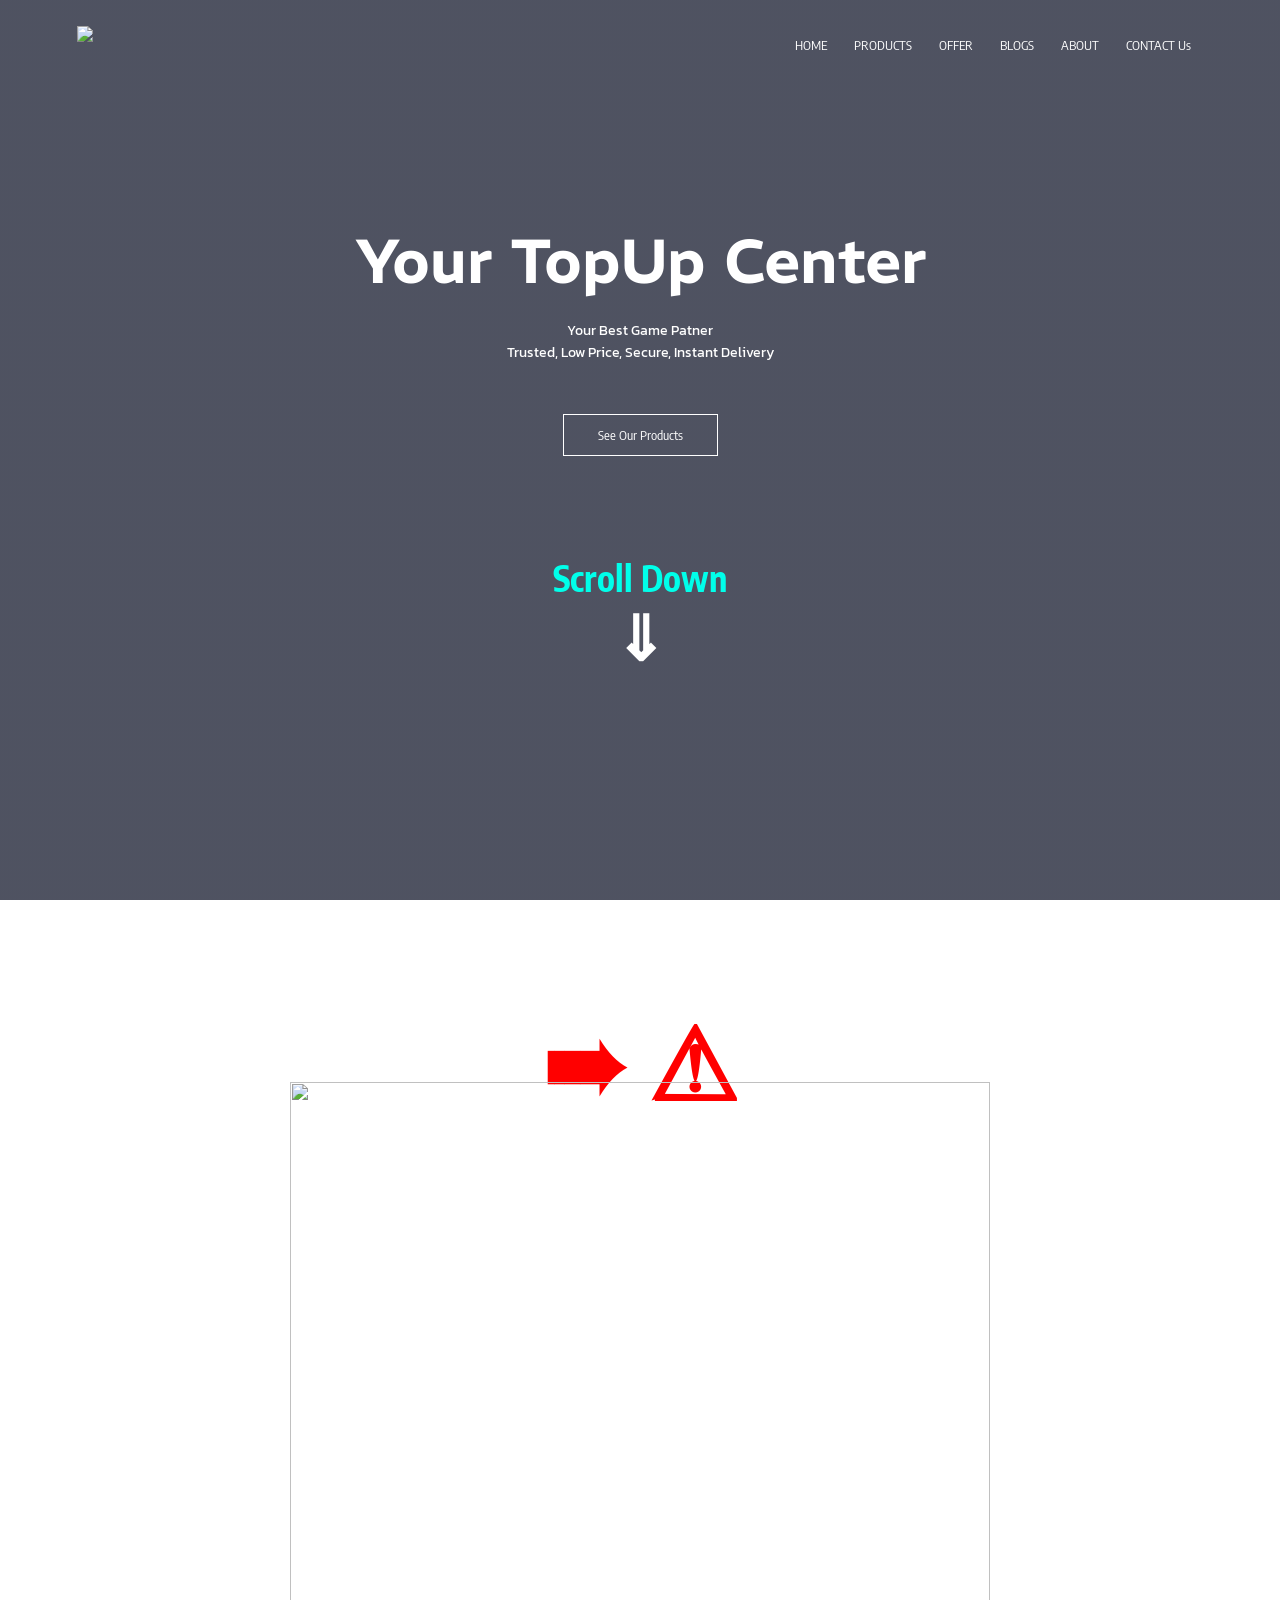
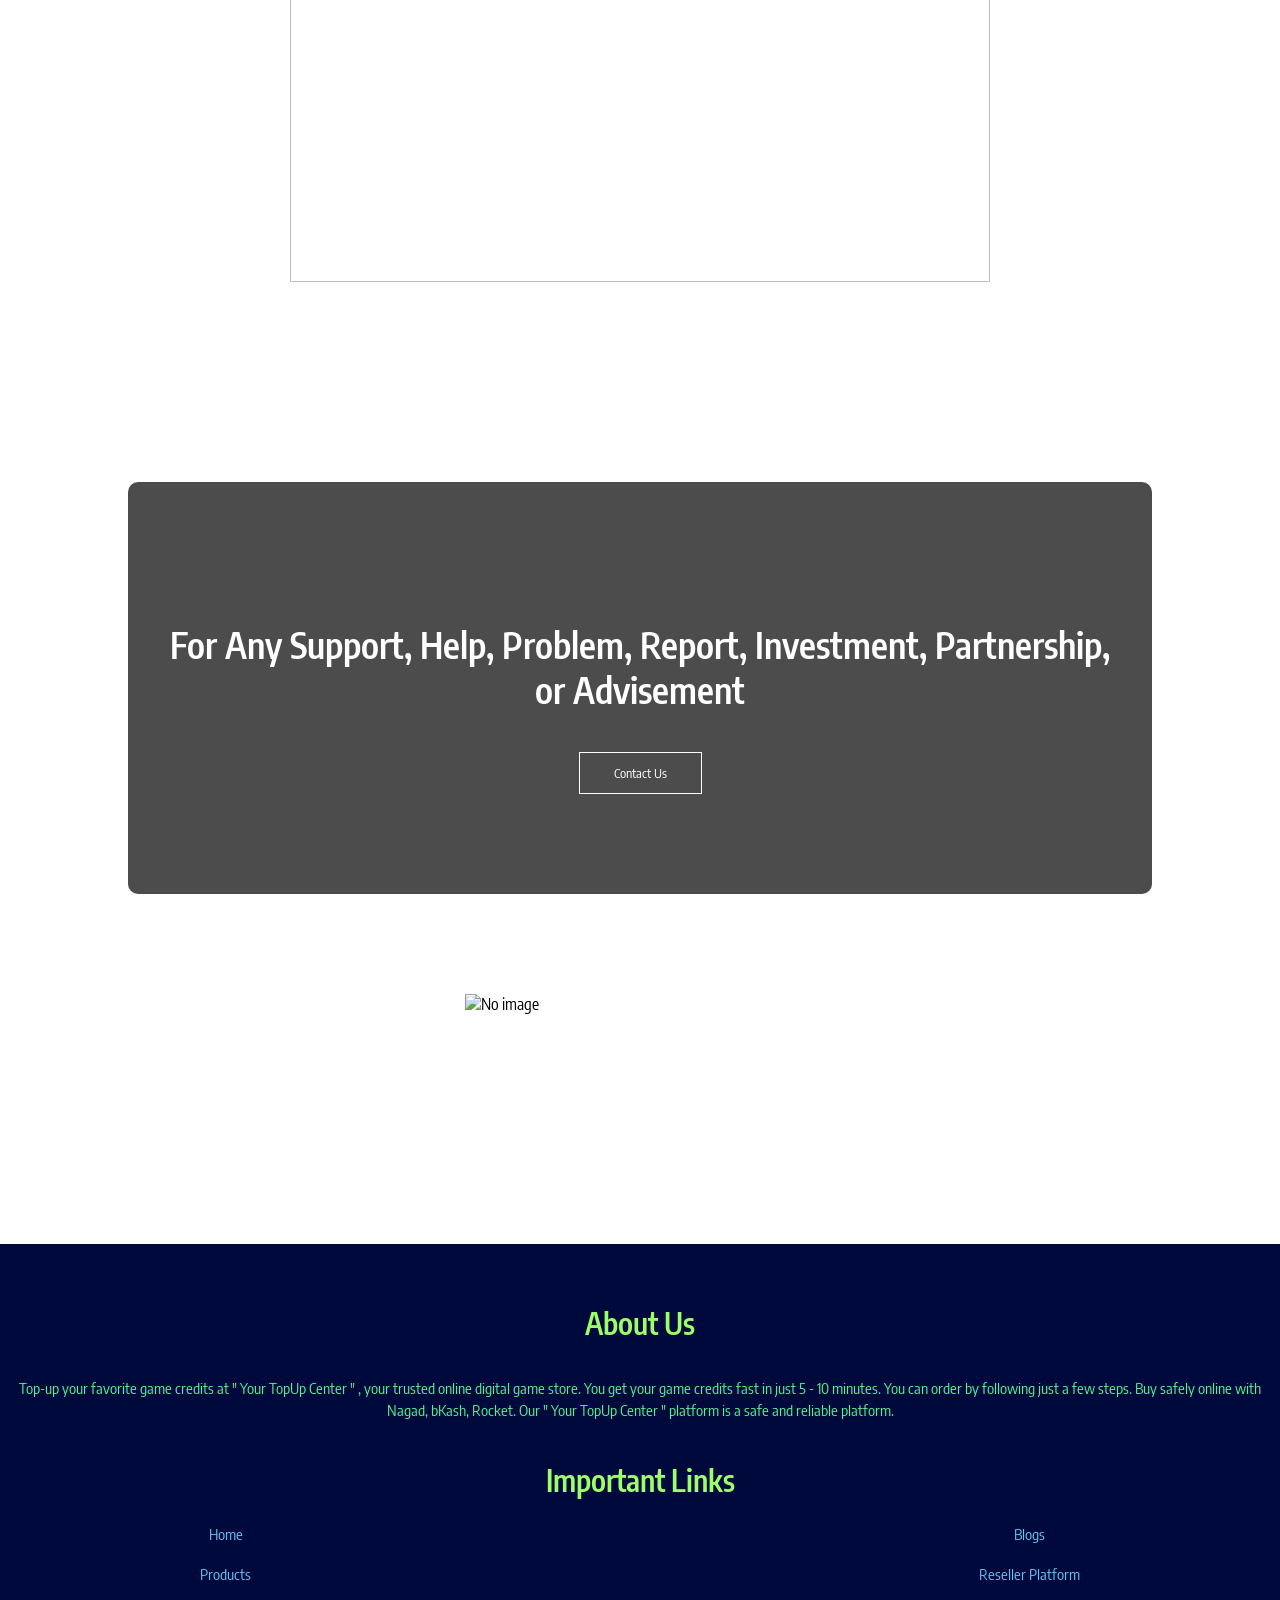
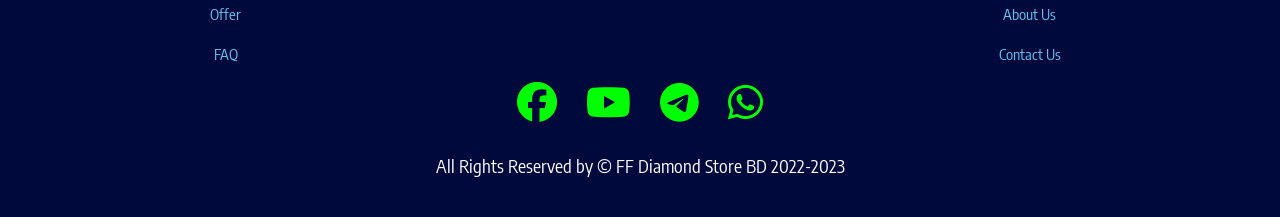
==== index.html @ 8323f235 "Error" ====
<!doctype html>
<html>
<head>
    <meta charset="UTF-8">
    
    <title>Dashboard - ERROR | Your TopUp Center </title>
    
    <meta name="viewport" content="width=device-width, initial-scale=1.0">
    
    <link rel="stylesheet" href="css/style.css">
    
    <link rel="preconnect" href="https://fonts.googleapis.com">
		<link rel="preconnect" href="https://fonts.gstatic.com" crossorigin>
		<link href="https://fonts.googleapis.com/css2?family=Encode+Sans+Condensed:wght@200;400;600;700&family=Kanit:wght@100;200;400;600;800&family=REM:wght@400;600&display=swap" rel="stylesheet">
		
		 <link rel="stylesheet" href="https://cdnjs.cloudflare.com/ajax/libs/font-awesome/6.4.2/css/all.min.css">
		 
		

    <style>
    /* Add all your styles here */

*{
  margin: 0;
  padding: 0;
  font-family: 'Encode Sans Condensed', sans-serif;
  box-sizing: border-box;
}

.header{
 min-height: 100vh;
 width: 100%;
 background-image: linear-gradient(rgba(4,9,30,0.7),rgba(4,9,30,0.7)),url(https://i.postimg.cc/NG35tdRH/BG-2.jpg);
 background-position: center;
 background-size: cover;
 position : relative;
}


nav{
  display: flex;
  padding: 2% 6%;
  justify-content: space-between;
  align-item: center;
}

nav img{
  width: 150px;
}

.nav-links{
  flex: 1;
  text-align: right;
}

.nav-links ul li{
  list-style: none;
  display: inline-block;
  padding: 8px 12px;
  position: relative;
}

.nav-links ul li a{
  color: #fff;
  text-decoration: none;
  font-size: 13px;
}

.nav-links ul li::after{
  content: "";
  width: 0%;
  height: 2px;
  background: #00ff03;
  display: block;
  margin: auto;
  transition: 0.5s;
}


.nav-links ul li:hover::after{
  width: 100%;
}

.text-box{
  width: 90%;
  color: #fff;
  position: absolute;
  top: 50%;
  left: 50%;
  transform: translate(-50%,-50%);
  text-align: center;
}

.text-box h1{
  font-size: 62px;
  font-family: 'REM', sans-serif;
}

.text-box p{
  margin: 10px 0 40px;
  font-size: 14px;
  color: #fff;
  font-family: 'Kanit', sans-serif;
}


.hero-btn{
  display: inline-block;
  text-decoration: none;
  color: #fff;
  border: 1px solid #fff;
  padding: 12px 34px;
  font-size: 13px;
  background: transparent;
  position: relative;
  cursor: pointer;
}

.hero-btn:hover{
  border: 1px solid #58f43d;
  background: #58f43d;
  color: black;
  transition: 1s;
}

.mein{
  color: red;
  text-align: center;
}



.mo-menu{
  flex: 1;
  text-align: right;
  display: none;
}

.mo-menu ul li{
  list-style: none;
  display: inline-block;
  padding: 8px 12px;
  position: relative;
}


.mo-menu ul li a{
  color: #fff;
  text-decoration: none;
  font-size: 9px;
}


.mo-menu ul li::after{
  content: "";
  width: 0%;
  height: 2px;
  background: #00ff03;
  display: block;
  margin: auto;
  transition: 0.5s;
}


.mo-menu ul li:hover::after{
  width: 100%;
}



@media(max-width: 700px){
  	.text-box h1{
  	  font-size: 20px;
  }
  
  .nav-links ul li{
    display: block;
  }
  
  .nav-links{
    display: none;
  }
  .mo-menu{
   display: block;
 }
}





.hotpro{
  width: 80%;
  margin: auto;
  text-align: center;
  padding-top: 100px;
}

h1{
    font-size: 36px;
    font-weight : 600;
}

p{
    color: #777;
    font-size: 14px;
    font-weight 300;
    line-height: 22px;
    padding: 10px;
}


.row{
    margin-top: 5%;
    display: flex;
    justify-content: space-between;
}

.hotpro-col{
    flex-basis: 31%;
    background: #fff3f3;
    border-radius: 10px;
    margin-bottom: 5%;
    padding: 20px 17px;
    box-sizing: border-box;
    transition: 0.5s;
}


.hotpro-col a{
    text-decoration: none;
    font-size: 15px;
    color: #080078;
}
h3{
    text-align: center;
    font-weight: 600;
    margin: 10px 0;
}

.hotpro-col:hover{
    box-shadow: 0 0 20px 0px rgba(0,0,0,0.2);
}

@media(max-width: 700px){
   .row{
       flex-direction: column;
   }
}

.trusted{
    padding-top: 50px;
    padding-left: 15px;
    padding-right: 15px;
}

.trusted h1{
    font-size: 35px;
    color: #045d5d;
}
.trusted p{
    color: #008080;
    font-size: 15px;
}

.tr{
    padding-top: 20px;
}
.xxx{
    display: block;
    margin-left: auto;
    margin-right: auto;
}
.tr h2{
    text-align: center;
    color: #2f539b;
    font-size: 30px;
}

.tr p{
    text-align: center;
    color: #2b547e;
    font-size: 17px;
}

.low{
    padding-top: 15px;
}

.low h2{
    text-align: center;
    color: #2f539b;
    font-size: 30px;
}

.low p{
    text-align: center;
    color: #2b547e;
    font-size: 17px;
}

.delivery{
    padding-top: 15px;
}

.delivery h2{
    text-align: center;
    color: #2f539b;
    font-size: 30px;
}

.delivery p{
    text-align: center;
    color: #2b547e;
    font-size: 17px;
}

.coustomer{
    padding-top: 15px;
}

.coustomer h2{
    text-align: center;
    color: #2f539b;
    font-size: 30px;
}

.coustomer p{
    text-align: center;
    color: #2b547e;
    font-size: 17px;
}

.pay{
    padding-top: 15px;
}

.pay h2{
    text-align: center;
    color: #2f539b;
    font-size: 30px;
}

.pay p{
    text-align: center;
    color: #2b547e;
    font-size: 17px;
}



.call{
    margin: 100px auto;
    width: 80%;
    background-image: linear-gradient(rgba(0,0,0,0.7),rgba(0,0,0,0.7)),url(https://i.postimg.cc/NjpsznZm/jezael-melgoza-2-Fi-Xtdn-Vhj-Q-unsplash-1.jpg);
    background-position: center;
    background-size: cover;
    border-radius: 10px;
    text-align: center;
    padding: 100px 0;
}

.call h1{
    color: #fff;
    margin: 40px;
    padding: 0;
}

@media(max-width: 700px){
   .call h1{
       font-size: 24px;
   }
}


.nagad{
    padding-bottom: 100px;
}


.footer{
    width: 100%;
    text-align: center;
    padding: 30px 0;
    background-color: #00093c;
}

.footer h4{
    margin-bottom: 25px;
    margin-top: 20px;
    font-weight: 600;
    padding-top: 10px;
    font-size: 30px;
    color: #9bff6a;
}

.footer p{
    font-size: 15px;
    color: #51f390;
}

.icons i{
    margin: 0 13px;
    color: #00ff03;
    cursor: pointer;
    padding: 18px 0;
    font-size: 40px;
}




.usl{
    justify-content: space-between;
    display: flex;
    padding-left: 200px;
    padding-right: 200px;
}

.uslx a{
    text-decoration: none;
    color: #65c2f3;
    font-size: 15px;
}

.uslx a:hover{
    color: #e9a2f3;
}

.copyright p{
    padding-top: 15px;
    color: #fff;
    font-size: 18px;
}





.errorx {
    padding-top: 100px;
    padding-bottom: 100px;
}


.header .text-box h2{
    padding-top: 100px;
    color: #00ffea;
    font-size: 35px;
}

.errorx p{
    font-size: 100px;
    color: red;
    text-align: center;
    padding-top: 50px;
}



@media(max-width: 700px){
    .errorx {
        padding-top: 50px;
        padding-bottom: 50px;
    }
    .errorx img{
        height: 450px;
        width: 450px;
        padding: 15px;
    }
    .errorx p{
        font-size: 50px;
        padding-top: 25px;
    }
}




    </style>
    
</head>


<body>

<section class="header">
		<nav>
			<a href="https://yourtopupcenter.github.io/home"><img src="https://i.postimg.cc/zX4xWrNt/IMG-1691231564314.png"></a>
			  <div class="nav-links">
			    <ul>
			      <li><a href="https://yourtopupcenter.github.io/home">HOME</a></li>
			      <li><a href="#">PRODUCTS</a></li>
			      <li><a href="#">OFFER</a></li>
			      <li><a href="#">BLOGS</a></li>
			      <li><a href="#">ABOUT</a></li>
			      <li><a href="#">CONTACT Us</a></li>
			    </ul>
			     
			  </div>
			  
			 
			 </div>
			 

<div class="mo-menu">

<ul>
			      <li><a href="https://yourtopupcenter.github.io/home">HOME</a></li>
			      <li><a href="#">PRODUCTS</a></li>
			      <li><a href="#">•••</a></li>
</ul>
</div>
		</nav>

<div class="text-box">
	<h1>Your TopUp Center</h1>
	<p>Your Best Game Patner <br>Trusted, Low Price, Secure, Instant Delivery</p>
	<a href="#" class="hero-btn">See Our Products</a>
	
	
	<h2>Scroll Down</h2>
	<h1>⇓</h1>

</div>


<div class="scrolldown">
  
</div>



</section>

<!--Hot Products!-->




<div class="errorx">
    
    <p><b> ➠ ⚠ </b></p>

<img src="https://i.postimg.cc/KvfjNB2W/Picsart-23-09-15-14-59-16-640.png" class="xxx" height="800px" width="700px">


</div>


<section class="call">
    <h1>For Any Support,  Help,  Problem,  Report,  Investment,  Partnership, or  Advisement </h1>
    <a href="#" class="hero-btn">Contact Us</a>
</section>




<div class="nagad">
  

<img src="https://i.postimg.cc/yxk7V814/Picsart-23-09-08-21-30-44-449.png" alt="No image" height="150px" width="350px" class="xxx">

</div>
<section class="footer">
    
    <h4>About Us</h4>
    <p>Top-up your favorite game credits at  " Your TopUp Center " ,  your trusted online digital game store. You get your game credits fast in just 5 - 10 minutes. You can order by following just a few steps. Buy safely online with Nagad, bKash, Rocket. Our  " Your TopUp Center "  platform is a safe and reliable platform.</p>
    
    
        

<h4>Important Links</h4>

<div class="usl">
            
            
            <div class="uslx">
                
            <a href="https://yourtopupcenter.github.io/home">Home</a>
            <P></P>
            <a href="#">Products</a>
            <p></p>
            <a href="#">Offer</a>
            <p></p>
            <a href="#">FAQ</a>
            
        </div>
        
         
            <div class="uslx">
                
            <a href="#">Blogs</a>
            <p></p>
            <a href="#">Reseller Platform</a>
            <p></p>
            <a href="#">About Us</a>
            <p></p>
            <a href="#">Contact Us</a>
        </div>
        
        
        </div>
    
    
    
    
    <div class="icons">
        <a href="https://www.facebook.com/profile.php?id=100088285495507"><i class="fa-brands fa-facebook"></a></i>
        <a href="https://youtube.com/@kingofthekilar-1414"><i class="fa-brands fa-youtube"></a></i>
        <a href="https://t.me/yourtopupcenter"><i class="fa-brands fa-telegram"></a></i>
        <a href="#"><i class="fa-solid fa-user-group"></i></a>
        <a href="https://wa.me/message/KMQOSZQOY7BXB1"><i class="fa-brands fa-whatsapp"></a></i>
    </div> 



<div class="copyright">
    
    <p>All Rights Reserved by © FF Diamond Store BD 2022-2023</p>
    </div>
</section>

<!--main js-->
<script src="js/main.js">

   </script>
</body>


</html>
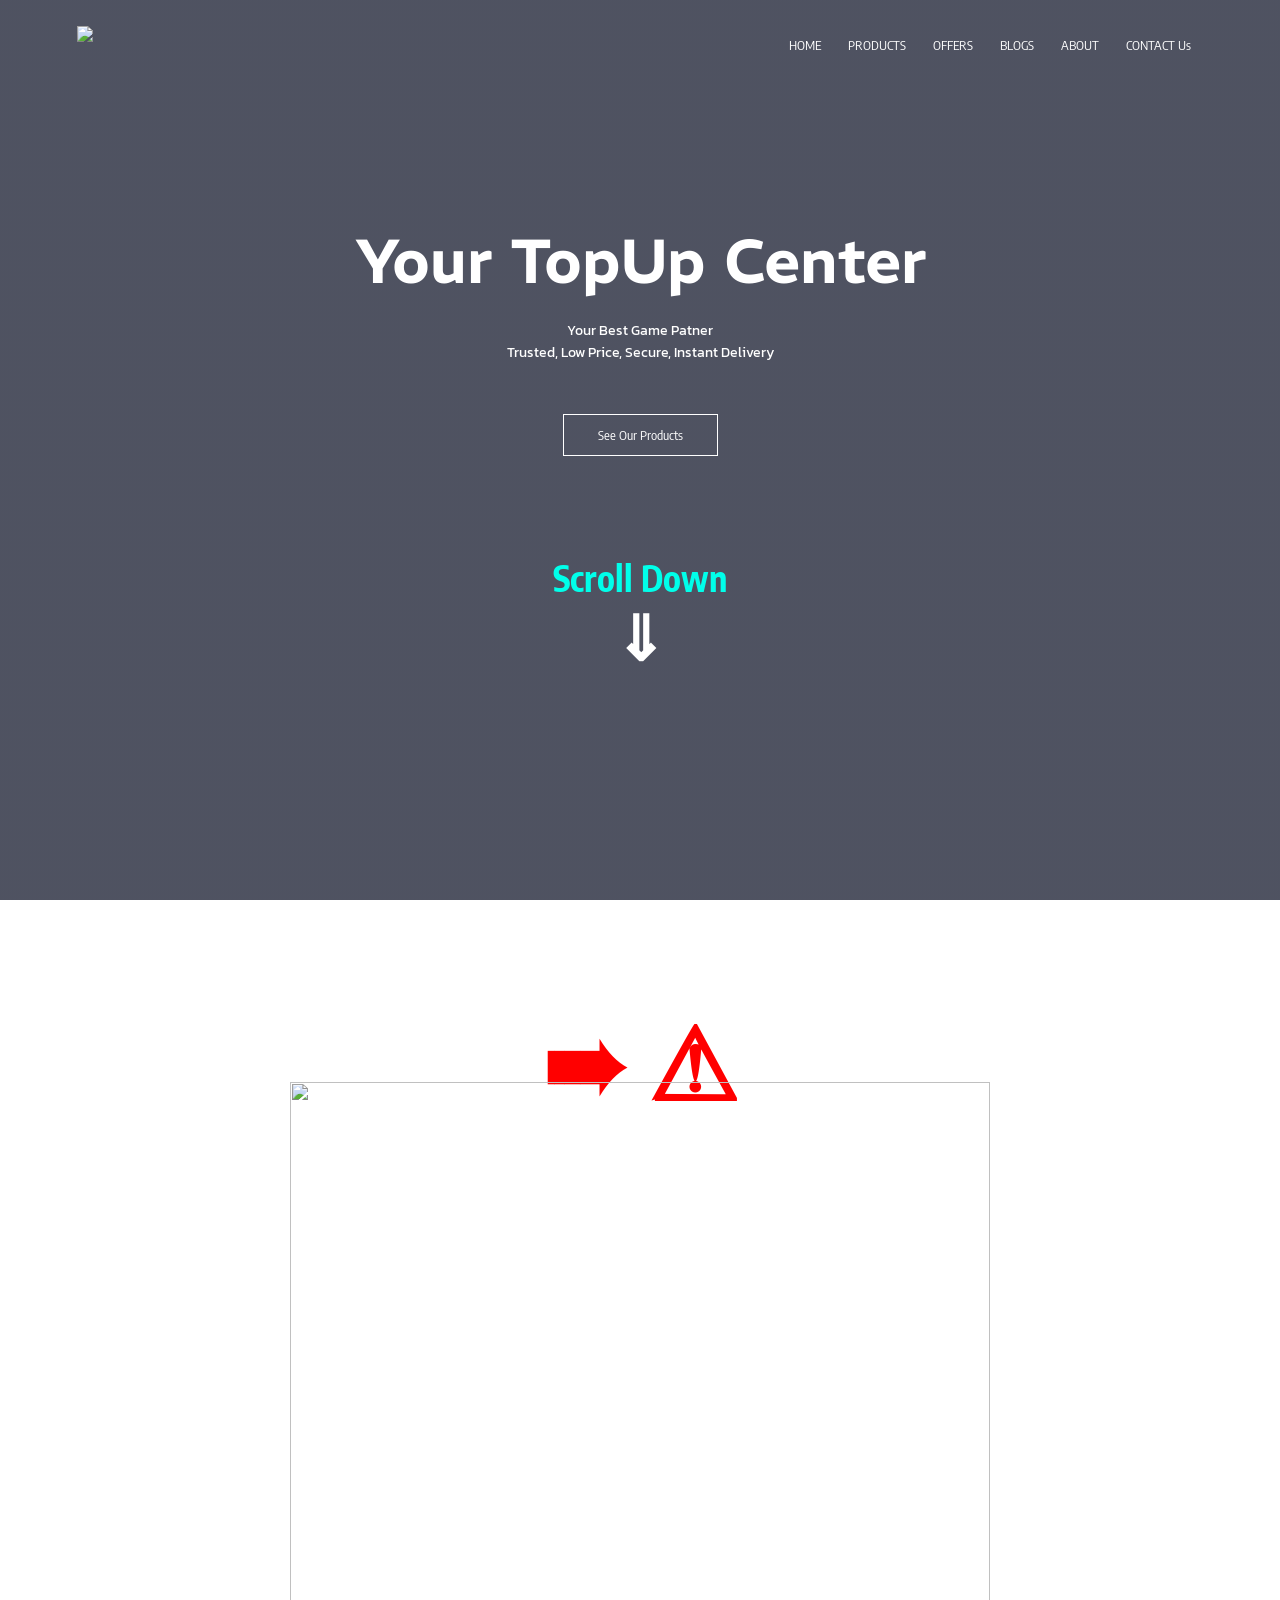
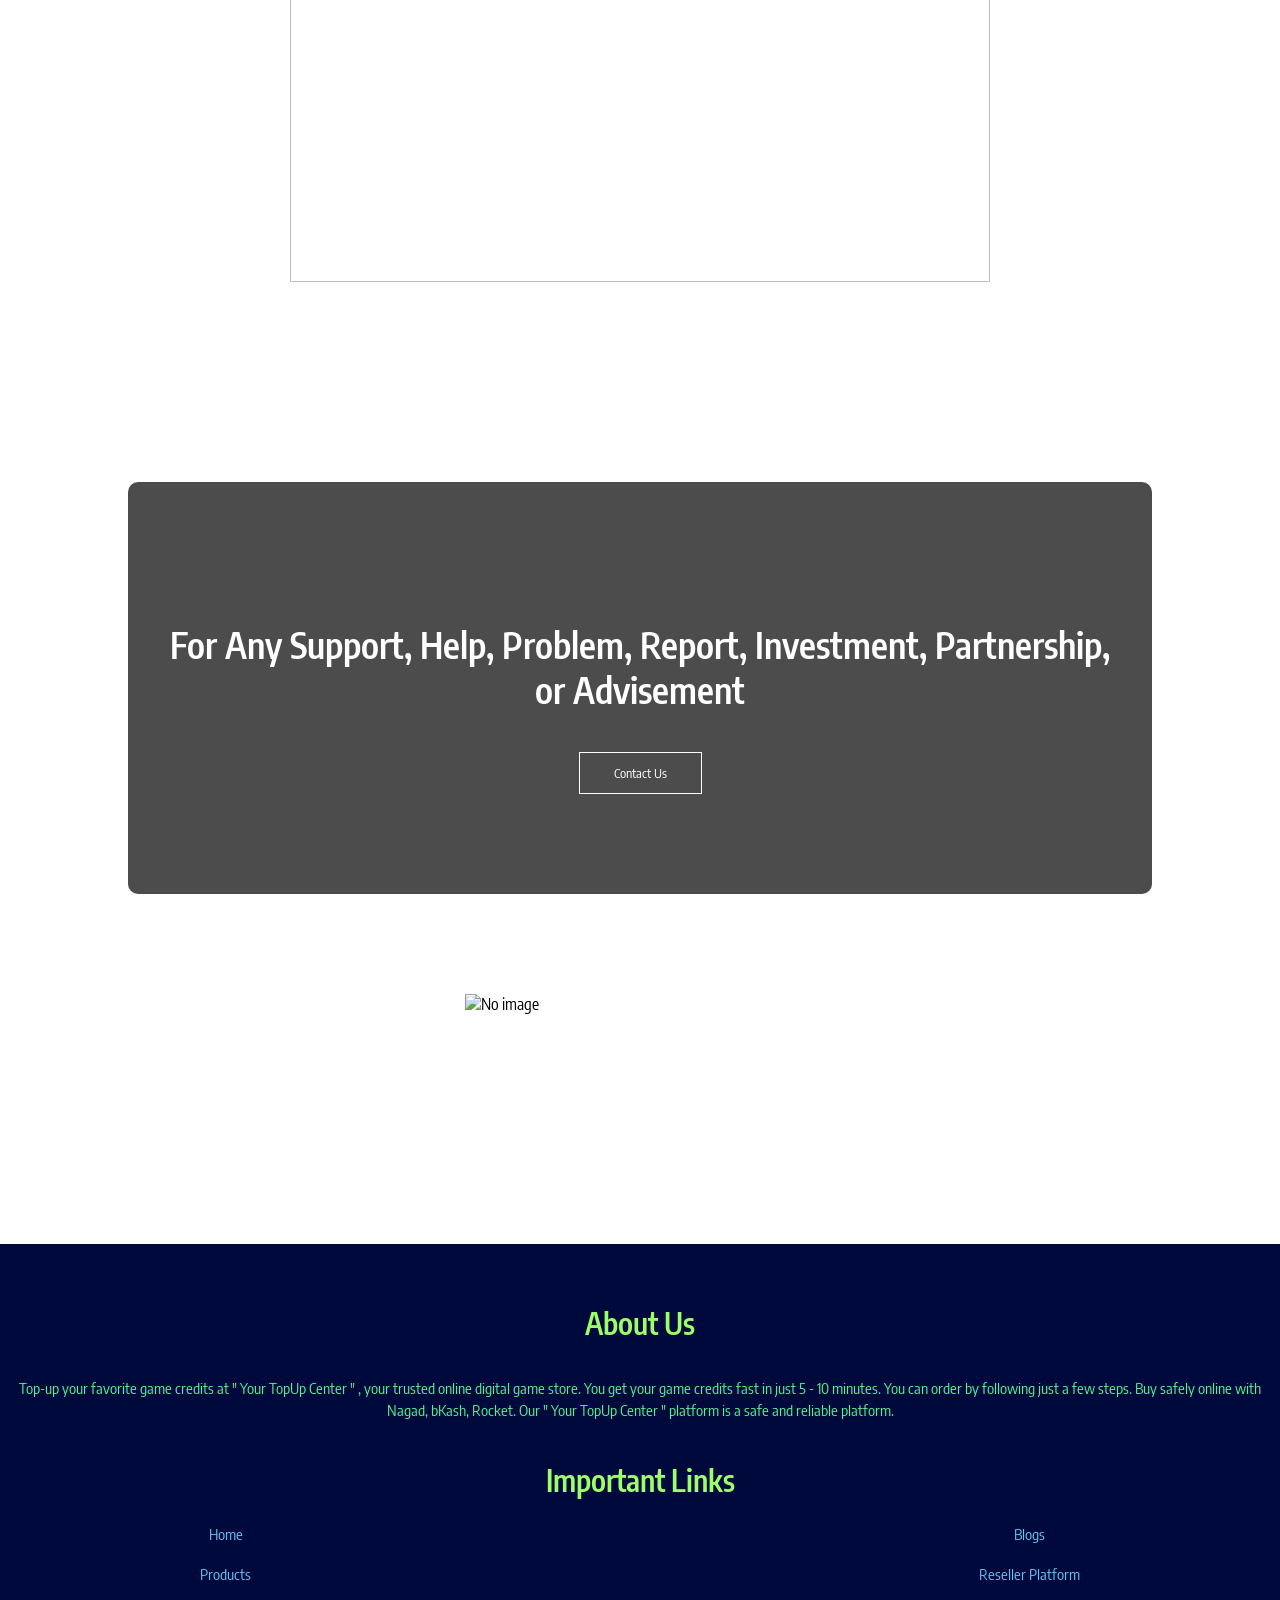
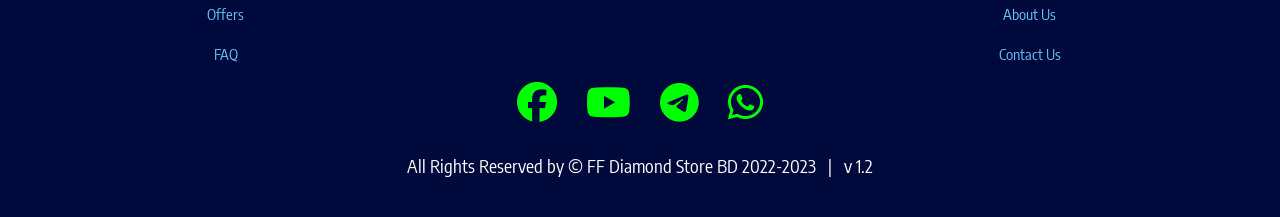
==== commit ff9e299e: "v 1.2" ====
--- a/index.html
+++ b/index.html
@@ -490,11 +490,11 @@
 			  <div class="nav-links">
 			    <ul>
 			      <li><a href="https://yourtopupcenter.github.io/home">HOME</a></li>
-			      <li><a href="#">PRODUCTS</a></li>
-			      <li><a href="#">OFFER</a></li>
-			      <li><a href="#">BLOGS</a></li>
-			      <li><a href="#">ABOUT</a></li>
-			      <li><a href="#">CONTACT Us</a></li>
+			      <li><a href="https://yourtopupcenter.github.io/Products">PRODUCTS</a></li>
+			      <li><a href="https://yourtopupcenter.github.io/Offers">OFFERS</a></li>
+			      <li><a href="https://yourtopupcenter.github.io/Blogs">BLOGS</a></li>
+			      <li><a href="https://yourtopupcenter.github.io/About">ABOUT</a></li>
+			      <li><a href="https://yourtopupcenter.github.io/ContacUs">CONTACT Us</a></li>
 			    </ul>
 			     
 			  </div>
@@ -507,8 +507,8 @@
 
 <ul>
 			      <li><a href="https://yourtopupcenter.github.io/home">HOME</a></li>
-			      <li><a href="#">PRODUCTS</a></li>
-			      <li><a href="#">•••</a></li>
+			      <li><a href="https://yourtopupcenter.github.io/Products">PRODUCTS</a></li>
+			      <li><a href="https://yourtopupcenter.github.io/Dashboard">•••</a></li>
 </ul>
 </div>
 		</nav>
@@ -516,7 +516,7 @@
 <div class="text-box">
 	<h1>Your TopUp Center</h1>
 	<p>Your Best Game Patner <br>Trusted, Low Price, Secure, Instant Delivery</p>
-	<a href="#" class="hero-btn">See Our Products</a>
+	<a href="https://yourtopupcenter.github.io/Products" class="hero-btn">See Our Products</a>
 	
 	
 	<h2>Scroll Down</h2>
@@ -550,7 +550,7 @@
 
 <section class="call">
     <h1>For Any Support,  Help,  Problem,  Report,  Investment,  Partnership, or  Advisement </h1>
-    <a href="#" class="hero-btn">Contact Us</a>
+    <a href="https://yourtopupcenter.github.io/ContactUs" class="hero-btn">Contact Us</a>
 </section>
 
 
@@ -579,9 +579,9 @@
                 
             <a href="https://yourtopupcenter.github.io/home">Home</a>
             <P></P>
-            <a href="#">Products</a>
+            <a href="https://yourtopupcenter.github.io/Products">Products</a>
             <p></p>
-            <a href="#">Offer</a>
+            <a href="https://yourtopupcenter.github.io/Offers">Offers</a>
             <p></p>
             <a href="#">FAQ</a>
             
@@ -590,13 +590,13 @@
          
             <div class="uslx">
                 
-            <a href="#">Blogs</a>
+            <a href="https://yourtopupcenter.github.io/Blogs">Blogs</a>
             <p></p>
             <a href="#">Reseller Platform</a>
             <p></p>
-            <a href="#">About Us</a>
+            <a href="https://yourtopupcenter.github.io/About">About Us</a>
             <p></p>
-            <a href="#">Contact Us</a>
+            <a href="https://yourtopupcenter.github.io/ContactUs">Contact Us</a>
         </div>
         
         
@@ -617,7 +617,7 @@
 
 <div class="copyright">
     
-    <p>All Rights Reserved by © FF Diamond Store BD 2022-2023</p>
+    <p>All Rights Reserved by © FF Diamond Store BD 2022-2023 &nbsp; | &nbsp; v 1.2 </p>
     </div>
 </section>
 
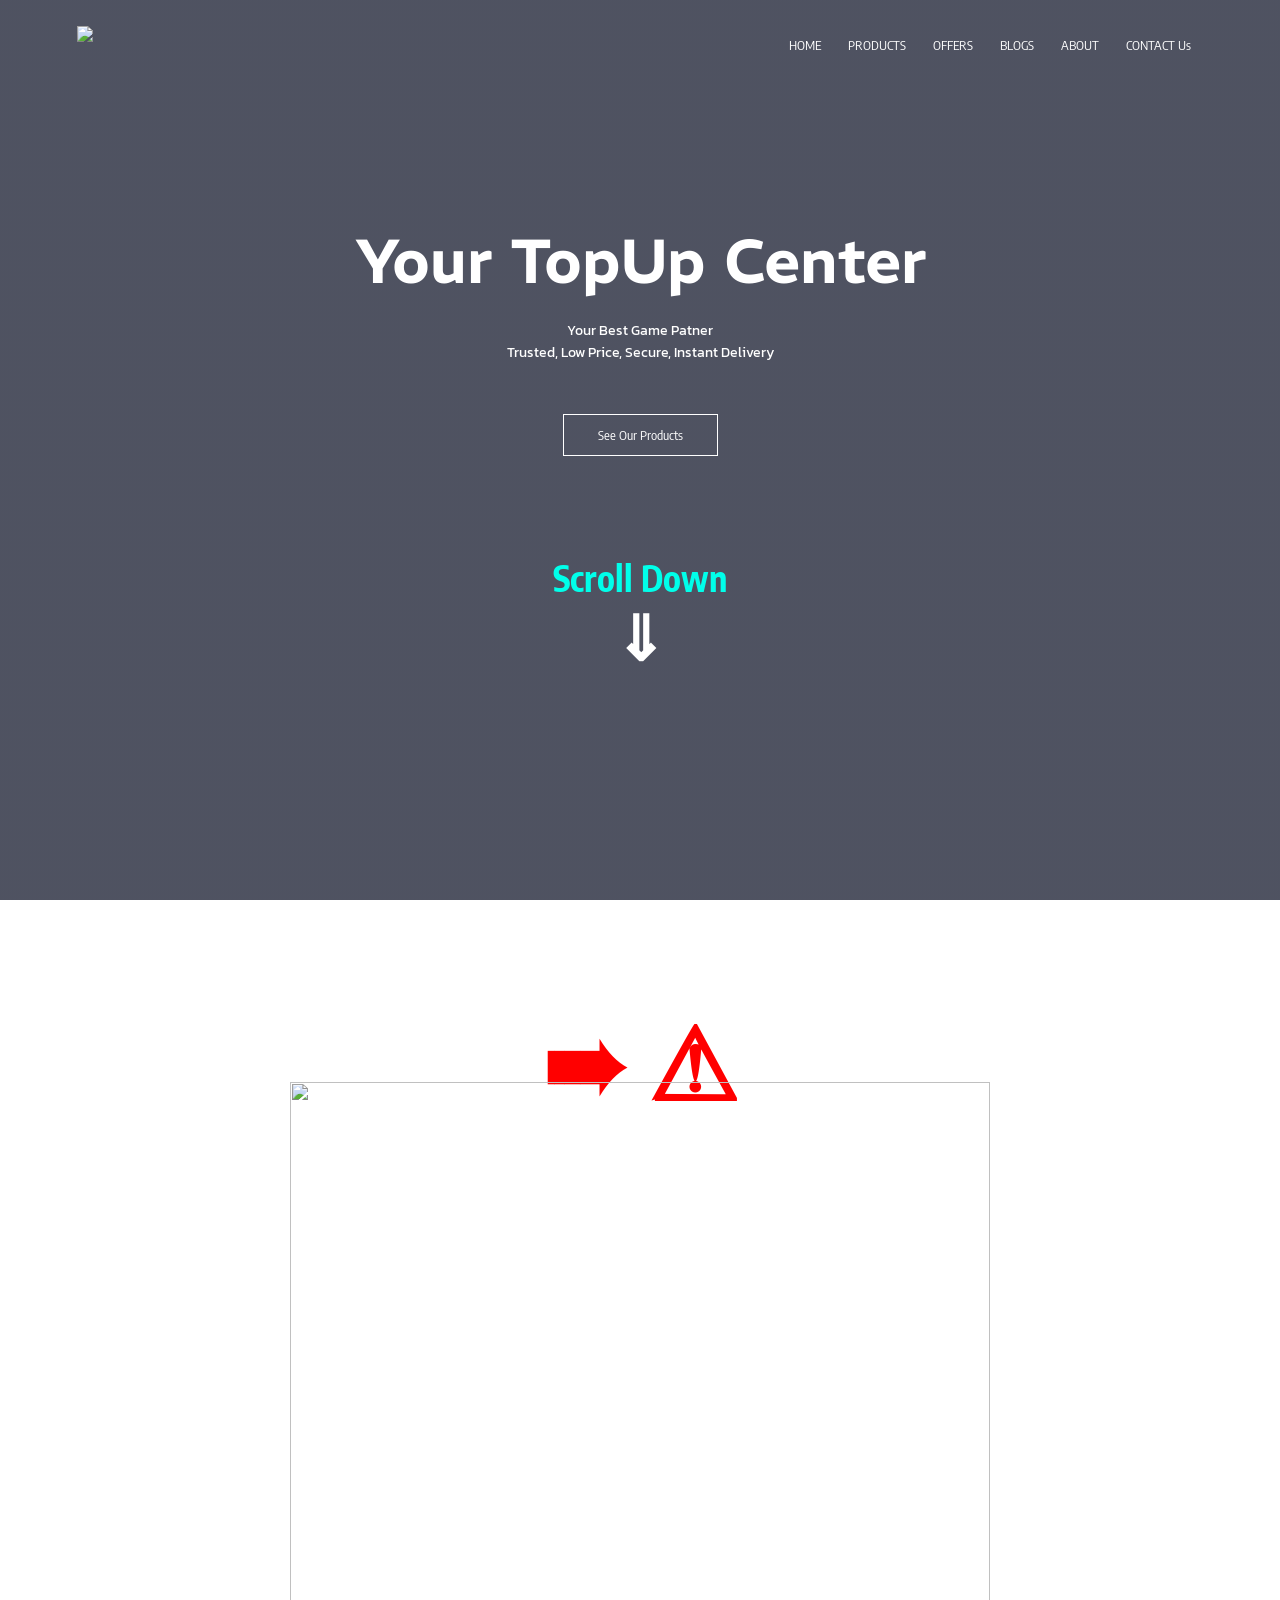
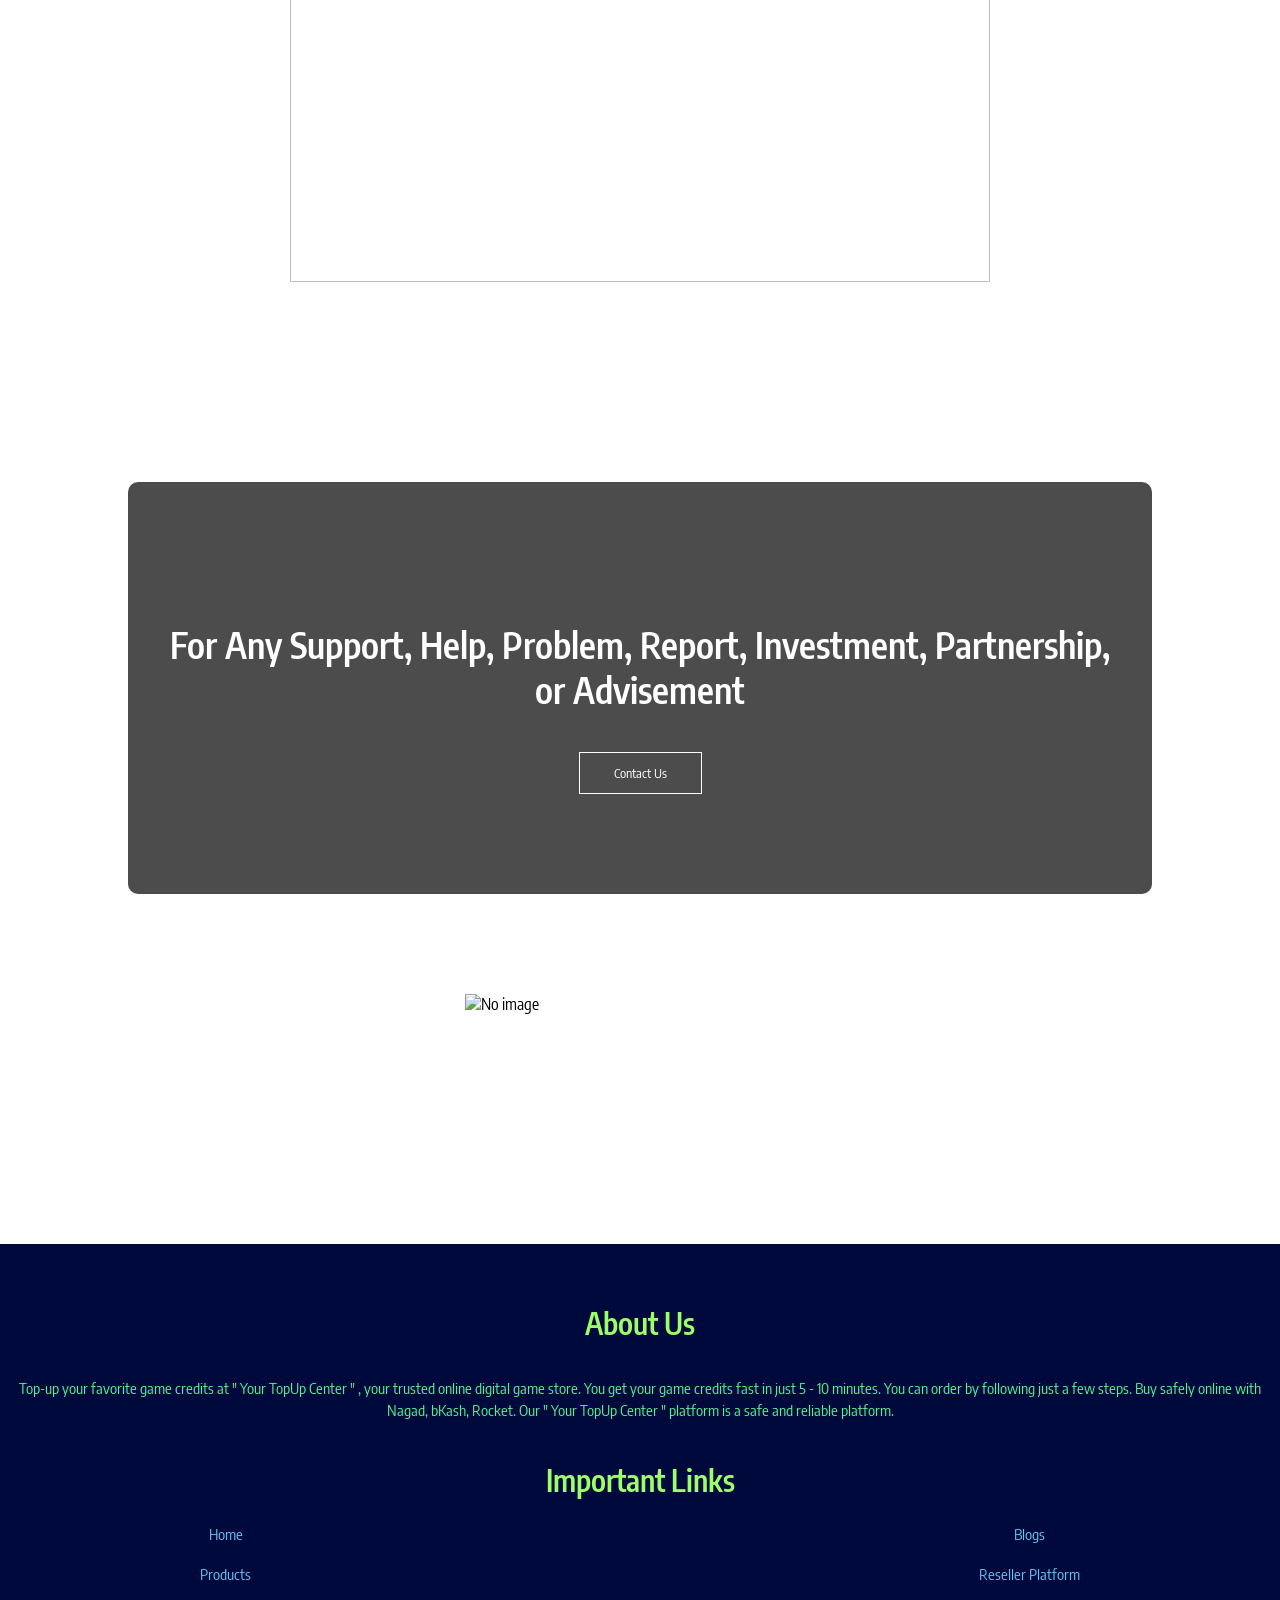
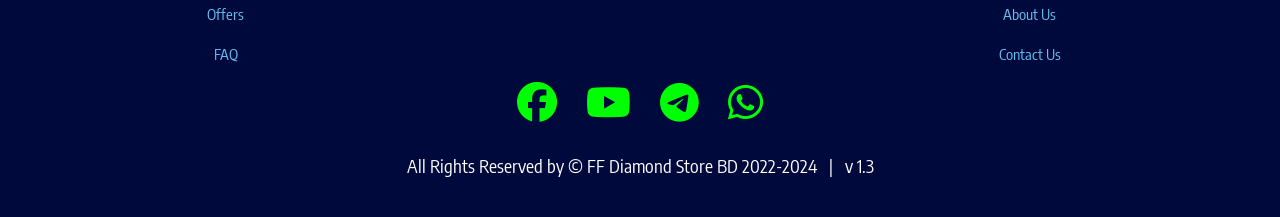
==== commit 31a881e0: "v1.3" ====
--- a/index.html
+++ b/index.html
@@ -486,7 +486,7 @@
 
 <section class="header">
 		<nav>
-			<a href="https://yourtopupcenter.github.io/home"><img src="https://i.postimg.cc/zX4xWrNt/IMG-1691231564314.png"></a>
+			<a href="https://yourtopupcenter.github.io/home"><img src="https://i.postimg.cc/Pxjg6DpL/Picsart-24-01-20-22-35-57-863.png"></a>
 			  <div class="nav-links">
 			    <ul>
 			      <li><a href="https://yourtopupcenter.github.io/home">HOME</a></li>
@@ -617,7 +617,7 @@
 
 <div class="copyright">
     
-    <p>All Rights Reserved by © FF Diamond Store BD 2022-2023 &nbsp; | &nbsp; v 1.2 </p>
+    <p>All Rights Reserved by © FF Diamond Store BD 2022-2024 &nbsp; | &nbsp; v 1.3 </p>
     </div>
 </section>
 
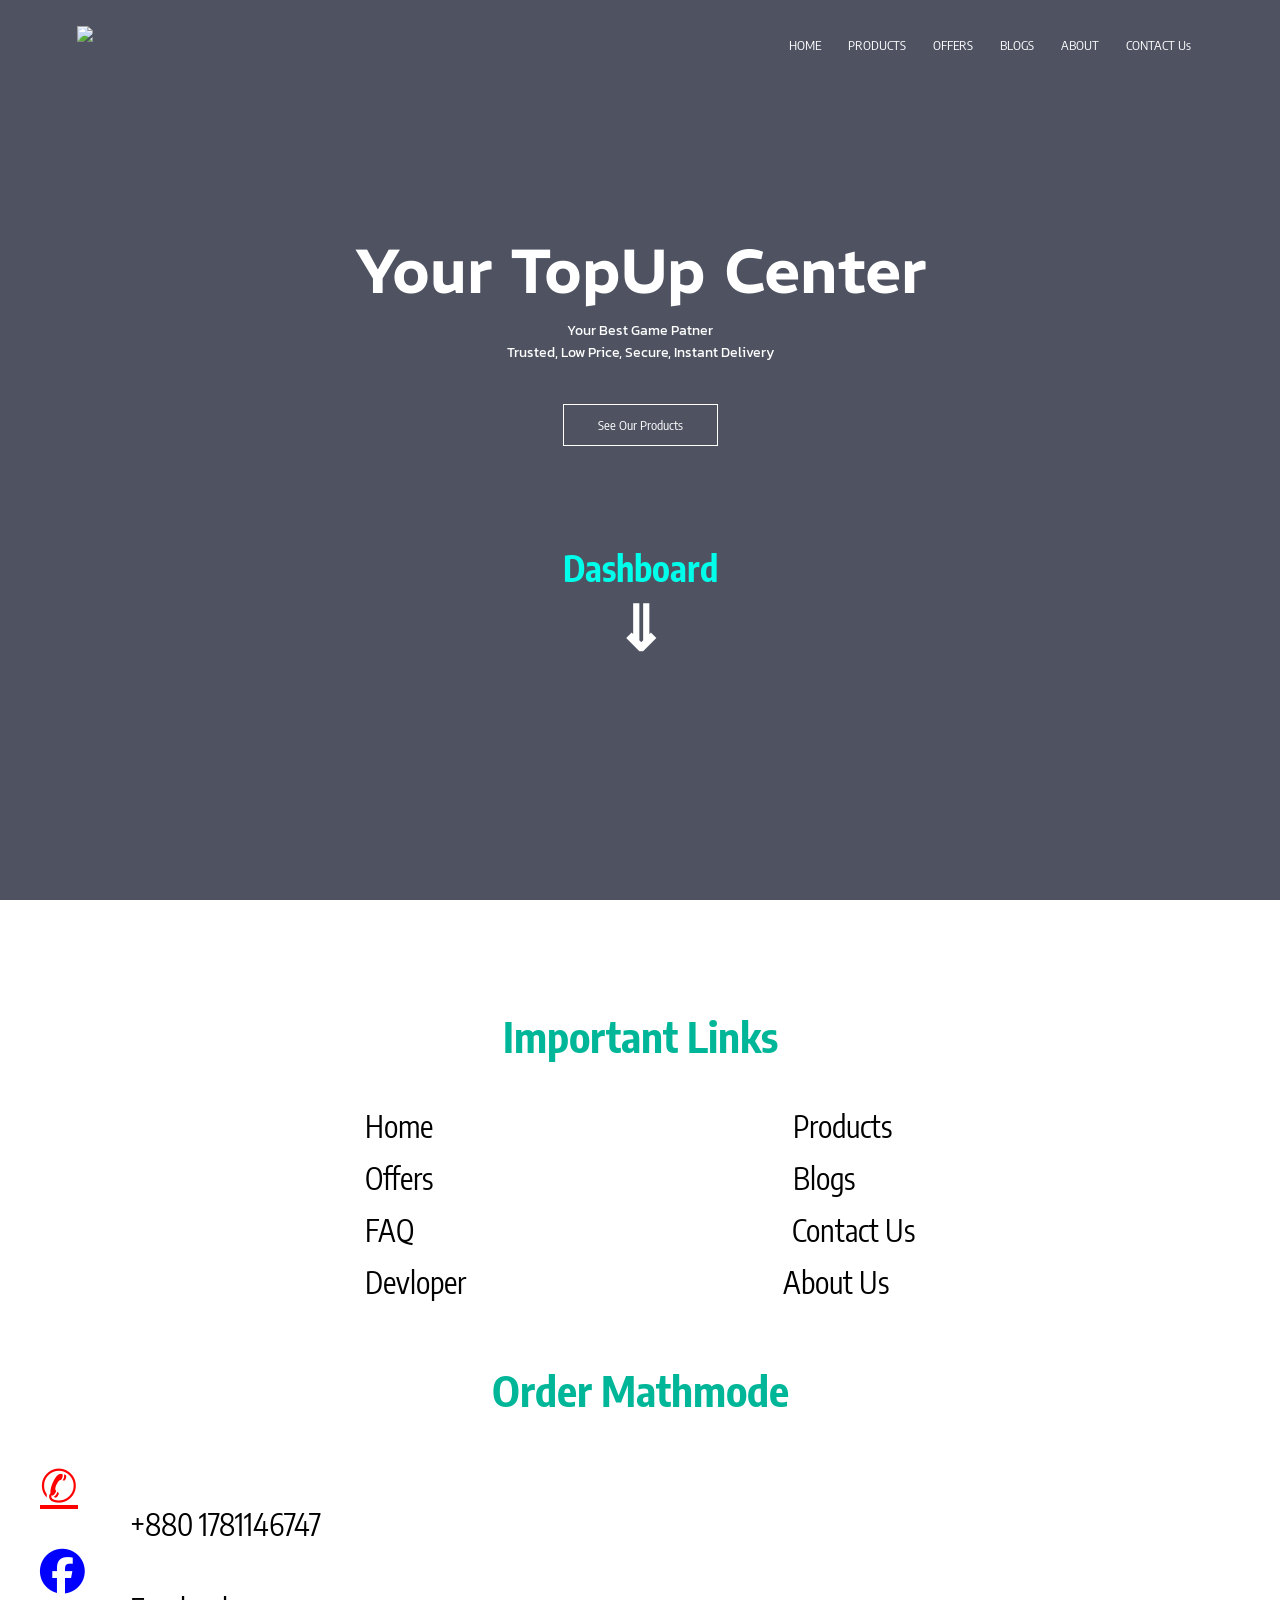
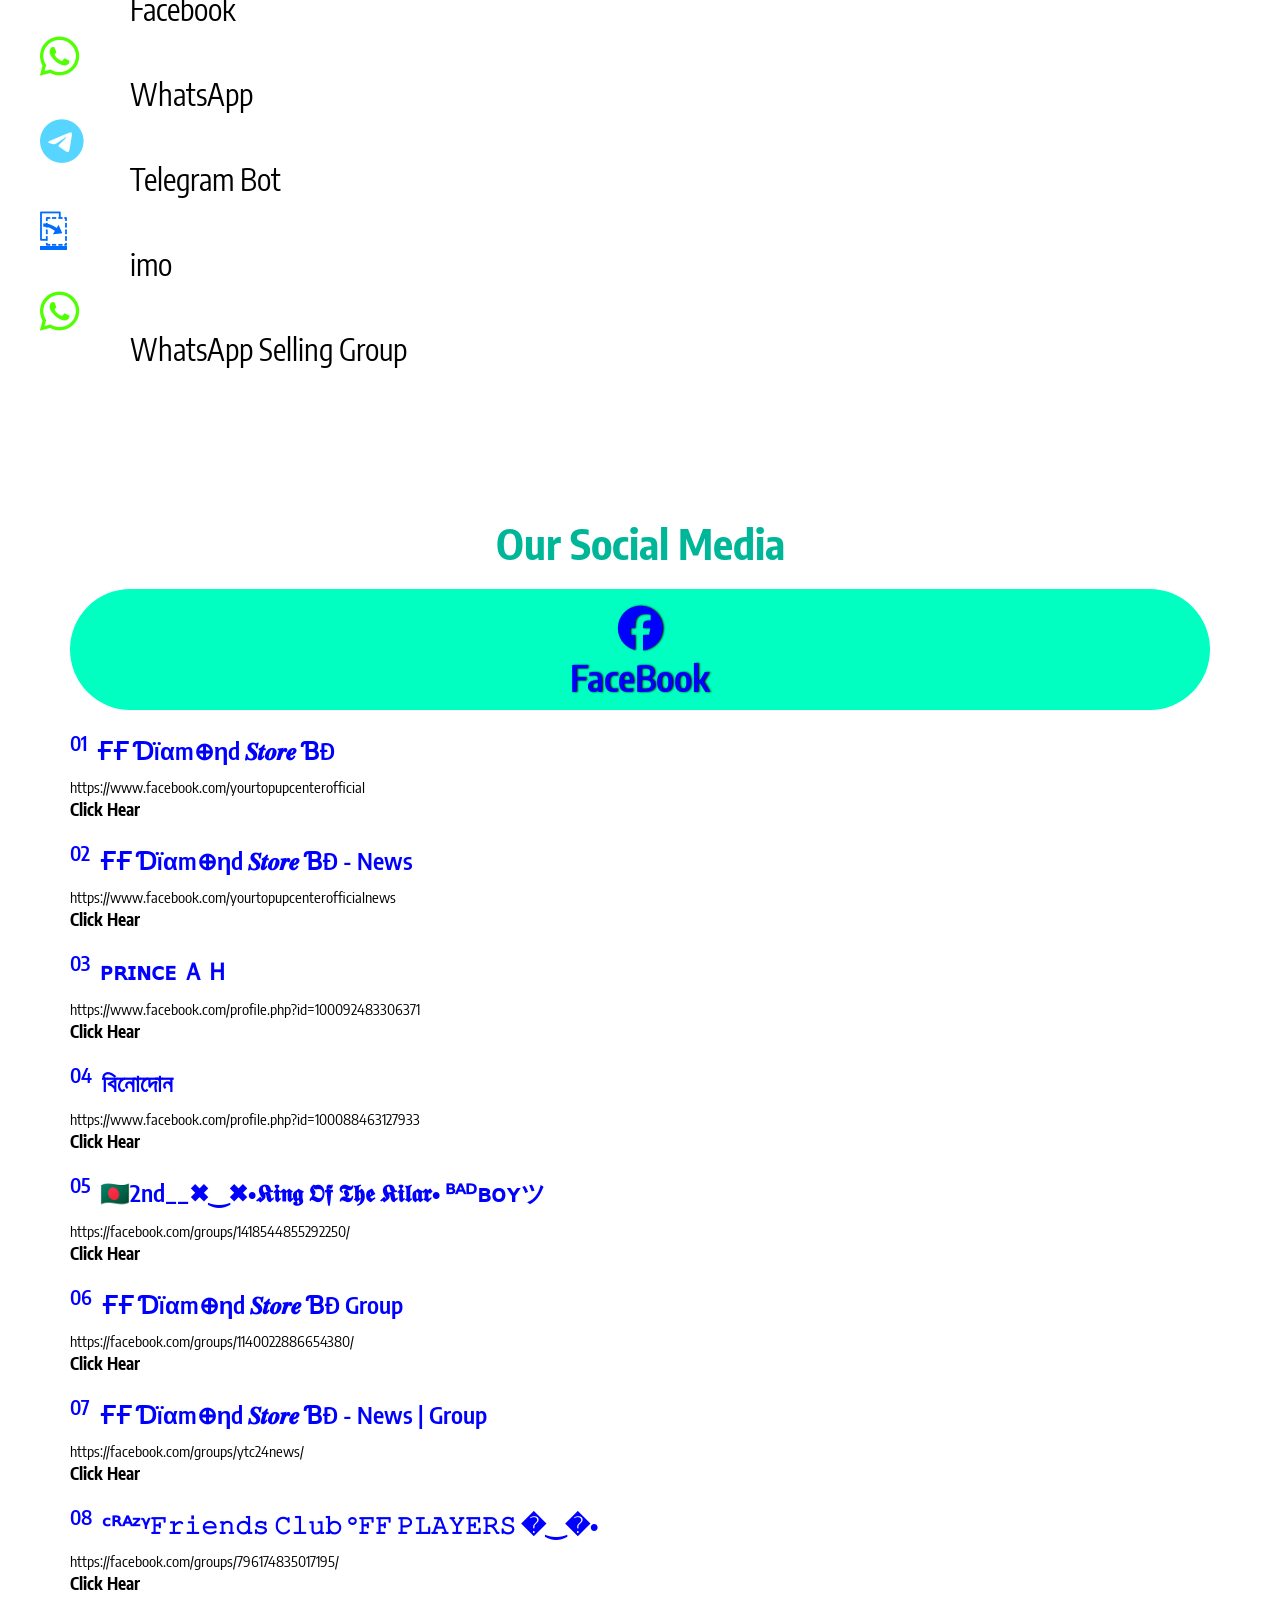
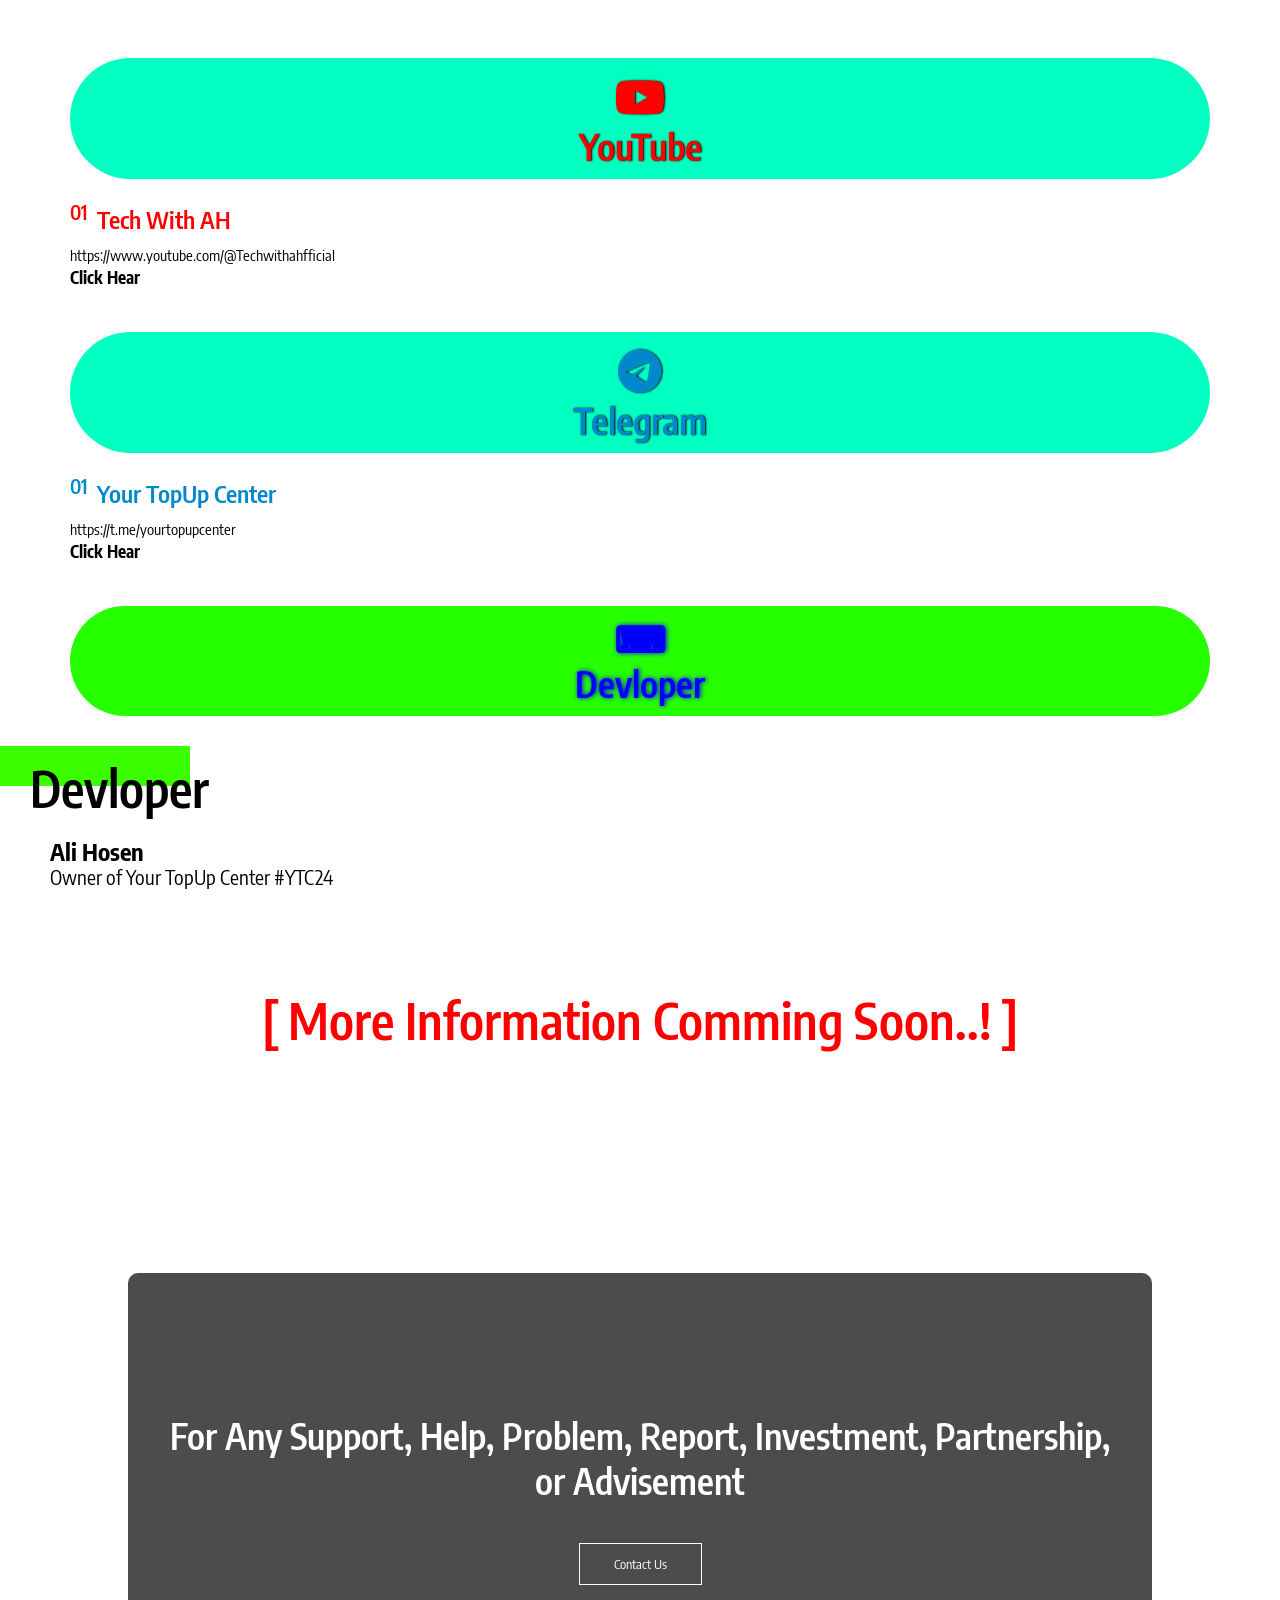
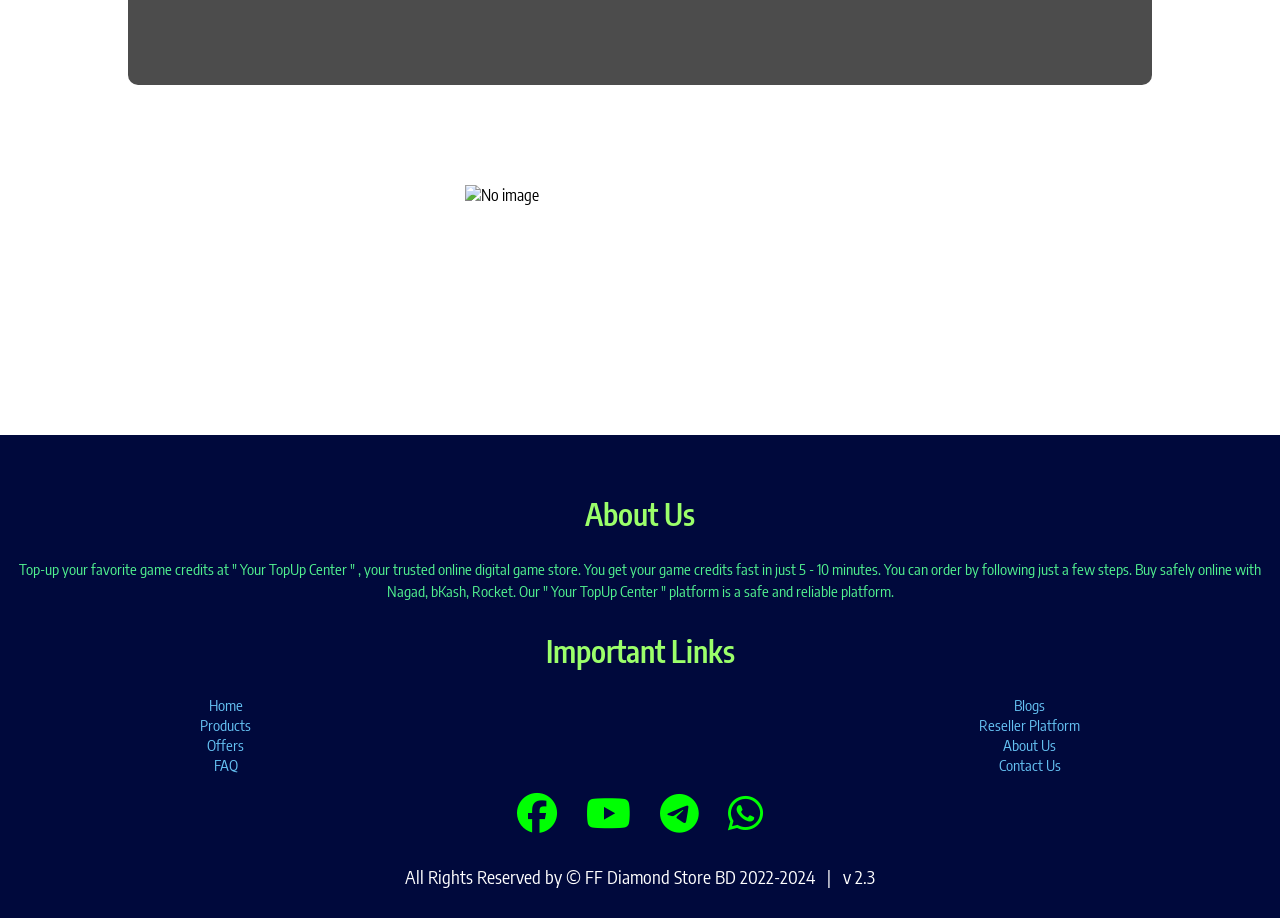
==== commit 6c6b6c94: "v 2.3" ====
--- a/index.html
+++ b/index.html
@@ -3,11 +3,11 @@
 <head>
     <meta charset="UTF-8">
     
-    <title>Dashboard - ERROR | Your TopUp Center </title>
+    <title>Dashboard - Your TopUp Center | FF Diamond Store BD </title>
     
     <meta name="viewport" content="width=device-width, initial-scale=1.0">
     
-    <link rel="stylesheet" href="css/style.css">
+    <link rel="stylesheet" href="style.css">
     
     <link rel="preconnect" href="https://fonts.googleapis.com">
 		<link rel="preconnect" href="https://fonts.gstatic.com" crossorigin>
@@ -17,468 +17,7 @@
 		 
 		
 
-    <style>
-    /* Add all your styles here */
-
-*{
-  margin: 0;
-  padding: 0;
-  font-family: 'Encode Sans Condensed', sans-serif;
-  box-sizing: border-box;
-}
-
-.header{
- min-height: 100vh;
- width: 100%;
- background-image: linear-gradient(rgba(4,9,30,0.7),rgba(4,9,30,0.7)),url(https://i.postimg.cc/NG35tdRH/BG-2.jpg);
- background-position: center;
- background-size: cover;
- position : relative;
-}
-
-
-nav{
-  display: flex;
-  padding: 2% 6%;
-  justify-content: space-between;
-  align-item: center;
-}
-
-nav img{
-  width: 150px;
-}
-
-.nav-links{
-  flex: 1;
-  text-align: right;
-}
-
-.nav-links ul li{
-  list-style: none;
-  display: inline-block;
-  padding: 8px 12px;
-  position: relative;
-}
-
-.nav-links ul li a{
-  color: #fff;
-  text-decoration: none;
-  font-size: 13px;
-}
-
-.nav-links ul li::after{
-  content: "";
-  width: 0%;
-  height: 2px;
-  background: #00ff03;
-  display: block;
-  margin: auto;
-  transition: 0.5s;
-}
-
-
-.nav-links ul li:hover::after{
-  width: 100%;
-}
-
-.text-box{
-  width: 90%;
-  color: #fff;
-  position: absolute;
-  top: 50%;
-  left: 50%;
-  transform: translate(-50%,-50%);
-  text-align: center;
-}
-
-.text-box h1{
-  font-size: 62px;
-  font-family: 'REM', sans-serif;
-}
-
-.text-box p{
-  margin: 10px 0 40px;
-  font-size: 14px;
-  color: #fff;
-  font-family: 'Kanit', sans-serif;
-}
-
-
-.hero-btn{
-  display: inline-block;
-  text-decoration: none;
-  color: #fff;
-  border: 1px solid #fff;
-  padding: 12px 34px;
-  font-size: 13px;
-  background: transparent;
-  position: relative;
-  cursor: pointer;
-}
-
-.hero-btn:hover{
-  border: 1px solid #58f43d;
-  background: #58f43d;
-  color: black;
-  transition: 1s;
-}
-
-.mein{
-  color: red;
-  text-align: center;
-}
-
-
-
-.mo-menu{
-  flex: 1;
-  text-align: right;
-  display: none;
-}
-
-.mo-menu ul li{
-  list-style: none;
-  display: inline-block;
-  padding: 8px 12px;
-  position: relative;
-}
-
-
-.mo-menu ul li a{
-  color: #fff;
-  text-decoration: none;
-  font-size: 9px;
-}
-
-
-.mo-menu ul li::after{
-  content: "";
-  width: 0%;
-  height: 2px;
-  background: #00ff03;
-  display: block;
-  margin: auto;
-  transition: 0.5s;
-}
-
-
-.mo-menu ul li:hover::after{
-  width: 100%;
-}
-
-
-
-@media(max-width: 700px){
-  	.text-box h1{
-  	  font-size: 20px;
-  }
-  
-  .nav-links ul li{
-    display: block;
-  }
-  
-  .nav-links{
-    display: none;
-  }
-  .mo-menu{
-   display: block;
- }
-}
-
-
-
-
-
-.hotpro{
-  width: 80%;
-  margin: auto;
-  text-align: center;
-  padding-top: 100px;
-}
-
-h1{
-    font-size: 36px;
-    font-weight : 600;
-}
-
-p{
-    color: #777;
-    font-size: 14px;
-    font-weight 300;
-    line-height: 22px;
-    padding: 10px;
-}
-
-
-.row{
-    margin-top: 5%;
-    display: flex;
-    justify-content: space-between;
-}
-
-.hotpro-col{
-    flex-basis: 31%;
-    background: #fff3f3;
-    border-radius: 10px;
-    margin-bottom: 5%;
-    padding: 20px 17px;
-    box-sizing: border-box;
-    transition: 0.5s;
-}
-
-
-.hotpro-col a{
-    text-decoration: none;
-    font-size: 15px;
-    color: #080078;
-}
-h3{
-    text-align: center;
-    font-weight: 600;
-    margin: 10px 0;
-}
-
-.hotpro-col:hover{
-    box-shadow: 0 0 20px 0px rgba(0,0,0,0.2);
-}
-
-@media(max-width: 700px){
-   .row{
-       flex-direction: column;
-   }
-}
-
-.trusted{
-    padding-top: 50px;
-    padding-left: 15px;
-    padding-right: 15px;
-}
-
-.trusted h1{
-    font-size: 35px;
-    color: #045d5d;
-}
-.trusted p{
-    color: #008080;
-    font-size: 15px;
-}
-
-.tr{
-    padding-top: 20px;
-}
-.xxx{
-    display: block;
-    margin-left: auto;
-    margin-right: auto;
-}
-.tr h2{
-    text-align: center;
-    color: #2f539b;
-    font-size: 30px;
-}
-
-.tr p{
-    text-align: center;
-    color: #2b547e;
-    font-size: 17px;
-}
-
-.low{
-    padding-top: 15px;
-}
-
-.low h2{
-    text-align: center;
-    color: #2f539b;
-    font-size: 30px;
-}
-
-.low p{
-    text-align: center;
-    color: #2b547e;
-    font-size: 17px;
-}
-
-.delivery{
-    padding-top: 15px;
-}
-
-.delivery h2{
-    text-align: center;
-    color: #2f539b;
-    font-size: 30px;
-}
-
-.delivery p{
-    text-align: center;
-    color: #2b547e;
-    font-size: 17px;
-}
-
-.coustomer{
-    padding-top: 15px;
-}
-
-.coustomer h2{
-    text-align: center;
-    color: #2f539b;
-    font-size: 30px;
-}
-
-.coustomer p{
-    text-align: center;
-    color: #2b547e;
-    font-size: 17px;
-}
-
-.pay{
-    padding-top: 15px;
-}
-
-.pay h2{
-    text-align: center;
-    color: #2f539b;
-    font-size: 30px;
-}
-
-.pay p{
-    text-align: center;
-    color: #2b547e;
-    font-size: 17px;
-}
-
-
-
-.call{
-    margin: 100px auto;
-    width: 80%;
-    background-image: linear-gradient(rgba(0,0,0,0.7),rgba(0,0,0,0.7)),url(https://i.postimg.cc/NjpsznZm/jezael-melgoza-2-Fi-Xtdn-Vhj-Q-unsplash-1.jpg);
-    background-position: center;
-    background-size: cover;
-    border-radius: 10px;
-    text-align: center;
-    padding: 100px 0;
-}
-
-.call h1{
-    color: #fff;
-    margin: 40px;
-    padding: 0;
-}
-
-@media(max-width: 700px){
-   .call h1{
-       font-size: 24px;
-   }
-}
-
-
-.nagad{
-    padding-bottom: 100px;
-}
-
-
-.footer{
-    width: 100%;
-    text-align: center;
-    padding: 30px 0;
-    background-color: #00093c;
-}
-
-.footer h4{
-    margin-bottom: 25px;
-    margin-top: 20px;
-    font-weight: 600;
-    padding-top: 10px;
-    font-size: 30px;
-    color: #9bff6a;
-}
-
-.footer p{
-    font-size: 15px;
-    color: #51f390;
-}
-
-.icons i{
-    margin: 0 13px;
-    color: #00ff03;
-    cursor: pointer;
-    padding: 18px 0;
-    font-size: 40px;
-}
-
-
-
-
-.usl{
-    justify-content: space-between;
-    display: flex;
-    padding-left: 200px;
-    padding-right: 200px;
-}
-
-.uslx a{
-    text-decoration: none;
-    color: #65c2f3;
-    font-size: 15px;
-}
-
-.uslx a:hover{
-    color: #e9a2f3;
-}
-
-.copyright p{
-    padding-top: 15px;
-    color: #fff;
-    font-size: 18px;
-}
-
-
-
-
-
-.errorx {
-    padding-top: 100px;
-    padding-bottom: 100px;
-}
-
-
-.header .text-box h2{
-    padding-top: 100px;
-    color: #00ffea;
-    font-size: 35px;
-}
-
-.errorx p{
-    font-size: 100px;
-    color: red;
-    text-align: center;
-    padding-top: 50px;
-}
-
-
-
-@media(max-width: 700px){
-    .errorx {
-        padding-top: 50px;
-        padding-bottom: 50px;
-    }
-    .errorx img{
-        height: 450px;
-        width: 450px;
-        padding: 15px;
-    }
-    .errorx p{
-        font-size: 50px;
-        padding-top: 25px;
-    }
-}
-
-
-
-
-    </style>
-    
+ 
 </head>
 
 
@@ -519,32 +58,323 @@
 	<a href="https://yourtopupcenter.github.io/Products" class="hero-btn">See Our Products</a>
 	
 	
-	<h2>Scroll Down</h2>
+	<h2>Dashboard</h2>
 	<h1>⇓</h1>
 
 </div>
 
 
-<div class="scrolldown">
-  
-</div>
-
-
-
-</section>
-
-<!--Hot Products!-->
-
-
-
-
-<div class="errorx">
-    
-    <p><b> ➠ ⚠ </b></p>
-
-<img src="https://i.postimg.cc/KvfjNB2W/Picsart-23-09-15-14-59-16-640.png" class="xxx" height="800px" width="700px">
-
-
+
+
+</section>
+
+
+
+
+<!----Dashbord---->
+
+<!----1st Part----->
+
+<section class="dash_a">
+    
+    <h2>Important Links</h2>
+    
+    <div class="im_links">
+        <ul>
+            <li><a href="https://yourtopupcenter.github.io/home">Home</a></li>
+            <li><a href="https://yourtopupcenter.github.io/Products">Products</a></li><br>
+        
+            <li><a>Offers<a></li>
+            <li><a>Blogs</a></li><br>
+            
+            <li><a>FAQ&nbsp; &nbsp;</a></li>
+            <li><a>Contact Us</a></li><br>
+            
+            <li><a>Devloper</a></li>
+            <li id="dev"><a>About Us</a></li><br>
+            
+    
+         </ul
+    </div>
+</section>
+
+
+
+
+
+
+
+
+    
+
+<div>
+    <p>&nbsp;</p>
+</div>
+
+
+<section class="dashbord_mathmode">
+    <h2>Order Mathmode</h2>
+    
+    <div class="dash_mm">
+        
+        
+        
+        
+        
+            
+            
+            <div class="dash_mm_left_call">
+            <a style="color: red;" href="tel:+8801781146747">✆</a>
+            
+        </div>
+        
+        <div class="dash_mm_right_call">
+            <p><a href="tel:+8801781146747">+880 1781146747</a></p>
+            </div>
+        
+        
+        <div><p></p></div>
+        <div><p></p></div>
+        
+        
+        
+        
+        <div class="dash_mm_left_facebook">
+            <a href="https://www.facebook.com/yourtopupcenterofficial"><i class="fa-brands fa-facebook" style="color: blue;"></a></i>
+            
+        </div>
+        
+        <div class="dash_mm_right_facebook">
+            <p><a href="https://www.facebook.com/yourtopupcenterofficial">Facebook</a></p>
+            </div>
+            
+            
+            
+            
+            <div><p></p></div>
+            <div><p></p></div>
+            
+            
+            <div class="dash_mm_left_whatsapp">
+            <a href="https://wa.me/message/KMQOSZQOY7BXB1"><i class="fa-brands fa-whatsapp " style="color: #50ff00;"></a></i>
+            
+        </div>
+        
+        <div class="dash_mm_right_whatsapp">
+            <p><a href="https://wa.me/message/KMQOSZQOY7BXB1">WhatsApp</a></p>
+            </div>
+            
+        
+        
+        
+        
+        
+        <div><p></p></div>
+        <div><p></p></div>
+            
+            
+            <div class="dash_mm_left_telegram_bot">
+            <a href="https://t.me/YTC24_Bot"><i class="fa-brands fa-telegram " style="color: #55d5ff"></a></i>
+            
+        </div>
+        
+        <div class="dash_mm_right_telegram_bot">
+            <p><a href="https://t.me/YTC24_Bot">Telegram Bot</a></p>
+            </div>
+            
+            
+            
+            <div><p></p></div>
+            <div><p></p></div>
+            
+            
+            <div class="dash_mm_left_imo">
+            <a style="color: #006cff" href="https://s.imoim.net/XZAiYl">⎘</a>
+            
+        </div>
+        
+        <div class="dash_mm_right_imo">
+            <p><a href="https://s.imoim.net/XZAiYl">imo</a></p>
+            </div>
+            
+            
+            
+            
+                <div><p></p></div>
+                <div><p></p></div>
+            
+            
+            <div class="dash_mm_left_whatsapp_group">
+            <a href="https://chat.whatsapp.com/DaNJ4HkOlKOGZH2Z0y9UmO"><i class="fa-brands fa-whatsapp " style="color: #50ff00"></a></i>
+            
+        </div>
+        
+        <div class="dash_mm_right_whatsapp_group">
+            <p><a href="https://chat.whatsapp.com/DaNJ4HkOlKOGZH2Z0y9UmO">WhatsApp Selling Group</a></p>
+            </div>
+            
+            
+        </div>
+        
+</section>
+
+
+
+
+
+<section class="socail">
+    
+    <h2>Our Social Media</h2>
+
+<div class="socail_fb">
+    
+    <div class="fb_head">
+        <i class="fa-brands fa-facebook"></i>
+        <h1>FaceBook</h1>
+    </div>
+    
+    <div class="social_links">
+        
+        <h3 style="text-align: left; color: blue; font-size: 24px;"><sup>01</sup>&nbsp; ҒҒ Ɗïαm⊕ηd 𝑺𝒕𝒐𝒓𝒆 ƁÐ</h3><p>https://www.facebook.com/yourtopupcenterofficial</p><b><a href="https://www.facebook.com/yourtopupcenterofficial">Click Hear</a></b>
+    </div>
+    
+    
+    <div class="social_links">
+        
+        <h3 style="text-align: left; color: blue; font-size: 24px;"><sup>02</sup>&nbsp; ҒҒ Ɗïαm⊕ηd 𝑺𝒕𝒐𝒓𝒆 ƁÐ  - News</h3><p>https://www.facebook.com/yourtopupcenterofficialnews</p><b><a href="https://www.facebook.com/yourtopupcenterofficialnews">Click Hear</a></b>
+    </div>
+    
+    
+    <div class="social_links">
+        
+        <h3 style="text-align: left; color: blue; font-size: 24px;"><sup>03</sup>&nbsp; ᴘʀɪɴᴄᴇ ＡＨ</h3><p>https://www.facebook.com/profile.php?id=100092483306371</p><b><a href="https://www.facebook.com/profile.php?id=100092483306371">Click Hear</a></b>
+    </div>
+    
+    
+    
+    <div class="social_links">
+        
+        <h3 style="text-align: left; color: blue; font-size: 24px;"><sup>04</sup>&nbsp; বিনোদোন</h3><p>https://www.facebook.com/profile.php?id=100088463127933</p><b><a href="https://www.facebook.com/profile.php?id=100088463127933">Click Hear</a></b>
+    </div>
+    
+    
+    
+    <div class="social_links">
+        
+        <h3 style="text-align: left; color: blue; font-size: 24px;"><sup>05</sup>&nbsp; 🇧🇩2nd__✖‿✖•𝕶𝖎𝖓𝖌 𝕺𝖋 𝕿𝖍𝖊 𝕶𝖎𝖑𝖆𝖗• ᴮᴬᴰʙᴏʏツ</h3><p>https://facebook.com/groups/1418544855292250/</p><b><a href="https://facebook.com/groups/1418544855292250/">Click Hear</a></b>
+    </div>
+    
+    
+    <div class="social_links">
+        
+        <h3 style="text-align: left; color: blue; font-size: 24px;"><sup>06</sup>&nbsp; ҒҒ Ɗïαm⊕ηd 𝑺𝒕𝒐𝒓𝒆 ƁÐ Group</h3><p>https://facebook.com/groups/1140022886654380/</p><b><a href="https://facebook.com/groups/1140022886654380/">Click Hear</a></b>
+    </div>
+    
+    
+    
+    
+    <div class="social_links">
+        
+        <h3 style="text-align: left; color: blue; font-size: 24px;"><sup>07</sup>&nbsp; ҒҒ Ɗïαm⊕ηd 𝑺𝒕𝒐𝒓𝒆 ƁÐ  - News  |  Group</h3><p>https://facebook.com/groups/ytc24news/</p><b><a href="https://facebook.com/groups/ytc24news/">Click Hear</a></b>
+    </div>
+    
+    
+    <div class="social_links">
+        
+        <h3 style="text-align: left; color: blue; font-size: 24px;"><sup>08</sup>&nbsp; ᶜᴿᴬᶻᵞ𝙵𝚛𝚒𝚎𝚗𝚍𝚜 𝙲𝚕𝚞𝚋 °𝙵𝙵 𝙿𝙻𝙰𝚈𝙴𝚁𝚂 �‿�•</h3><p>https://facebook.com/groups/796174835017195/</p><b><a href="https://facebook.com/groups/796174835017195/">Click Hear</a></b>
+    </div>
+    
+    
+    <div class="social_links">
+        
+        
+    
+    
+</div>
+
+<div><p>&nbsp;
+<br>&nbsp;</p></div>
+
+<div class="socail_yt"></div>
+
+<div class="fb_head">
+        <i class="fa-brands fa-youtube" style="color: red;"></i>
+        <h1 style="color: red;">YouTube</h1>
+    </div>
+    
+    
+       <div class="social_links">
+        
+        <h3 style="text-align: left; color: red; font-size: 24px;"><sup>01</sup>&nbsp; Tech With AH</h3><p>https://www.youtube.com/@Techwithahfficial</p><b><a href="https://www.youtube.com/@Techwithahfficial">Click Hear</a></b>
+    </div>
+    
+
+<div class="socail_tg"></div>
+
+
+<div><p>&nbsp;
+<br>&nbsp;</p></div>
+
+<div class="socail_yt"></div>
+
+<div class="fb_head">
+        <i class="fa-brands fa-telegram" style="color: #0088CC;"></i>
+        <h1 style="color: #0088CC;">Telegram</h1>
+    </div>
+    
+    
+       <div class="social_links">
+        
+        <h3 style="text-align: left; color: #0088CC; font-size: 24px;"><sup>01</sup>&nbsp; Your TopUp Center </h3><p>https://t.me/yourtopupcenter</p><b><a href="https://t.me/yourtopupcenter">Click Hear</a></b>
+    </div>
+    
+    
+    
+    
+    
+    
+    <div><p>&nbsp;
+<br>&nbsp;</p></div>
+    
+
+
+<div class="socail_devloper">
+    
+    <div class="fb_head" style="background-color: #26ff00; text-shadow: 1px 0 5px blue;">
+        <h1 style="color: blue;">⌨</h1>
+        <h1 style="color: blue">Devloper</h1>
+    </div>
+    
+</div>
+   
+</section>
+
+
+
+
+<section class="devlop">
+    <div class="develop_head">
+        <h1 style="font-size: 50px;">Devloper</h1>
+    </div>
+    
+   
+    </div>
+</section>
+
+
+
+<div class="name">
+    <h2>Ali Hosen</h2>
+    <p>Owner of Your TopUp Center #YTC24</p>
+    
+    
+    </div>
+
+<h1 style="font-size: 50px; color: red; text-align: center; margin-top: 100px; margin-bottom: 100px;">[ More Information Comming Soon..! ]</h1>
+
+
+<div>
+    <p>&nbsp;</p>
 </div>
 
 
@@ -617,7 +447,7 @@
 
 <div class="copyright">
     
-    <p>All Rights Reserved by © FF Diamond Store BD 2022-2024 &nbsp; | &nbsp; v 1.3 </p>
+    <p>All Rights Reserved by © FF Diamond Store BD 2022-2024 &nbsp; | &nbsp; v 2.3 </p>
     </div>
 </section>
 
--- a/style.css
+++ b/style.css
@@ -0,0 +1,967 @@
+/*----Old----*/
+
+/*----Home----*/
+
+*{
+  margin: 0;
+  padding: 0;
+  font-family: 'Encode Sans Condensed', sans-serif;
+  box-sizing: border-box;
+}
+
+ 
+
+.header{
+ min-height: 100vh;
+ width: 100%;
+ background-image: linear-gradient(rgba(4,9,30,0.7),rgba(4,9,30,0.7)),url(https://i.postimg.cc/NG35tdRH/BG-2.jpg);
+ background-position: center;
+ background-size: cover;
+ position : relative;
+}
+
+
+nav{
+  display: flex;
+  padding: 2% 6%;
+  justify-content: space-between;
+  align-item: center;
+}
+
+nav img{
+  width: 150px;
+}
+
+.nav-links{
+  flex: 1;
+  text-align: right;
+}
+
+.nav-links ul li{
+  list-style: none;
+  display: inline-block;
+  padding: 8px 12px;
+  position: relative;
+}
+
+.nav-links ul li a{
+  color: #fff;
+  text-decoration: none;
+  font-size: 13px;
+}
+
+.nav-links ul li::after{
+  content: "";
+  width: 0%;
+  height: 2px;
+  background: #00ff03;
+  display: block;
+  margin: auto;
+  transition: 0.5s;
+}
+
+
+.nav-links ul li:hover::after{
+  width: 100%;
+}
+
+.text-box{
+  width: 90%;
+  color: #fff;
+  position: absolute;
+  top: 50%;
+  left: 50%;
+  transform: translate(-50%,-50%);
+  text-align: center;
+}
+
+.text-box h1{
+  font-size: 62px;
+  font-family: 'REM', sans-serif;
+}
+
+.text-box p{
+  margin: 10px 0 40px;
+  font-size: 14px;
+  color: #fff;
+  font-family: 'Kanit', sans-serif;
+}
+
+
+.hero-btn{
+  display: inline-block;
+  text-decoration: none;
+  color: #fff;
+  border: 1px solid #fff;
+  padding: 12px 34px;
+  font-size: 13px;
+  background: transparent;
+  position: relative;
+  cursor: pointer;
+}
+
+.hero-btn:hover{
+  border: 1px solid #58f43d;
+  background: #58f43d;
+  color: black;
+  transition: 1s;
+}    
+
+.mein{
+  color: red;
+  text-align: center;
+}
+
+
+
+.mo-menu{
+  flex: 1;
+  text-align: right;
+  display: none;
+}
+
+.mo-menu ul li{
+  list-style: none;
+  display: inline-block;
+  padding: 8px 12px;
+  position: relative;
+}
+
+
+.mo-menu ul li a{
+  color: #fff;
+  text-decoration: none;
+  font-size: 9px;
+}
+
+
+.mo-menu ul li::after{
+  content: "";
+  width: 0%;
+  height: 2px;
+  background: #00ff03;
+  display: block;
+  margin: auto;
+  transition: 0.5s;
+}
+
+
+.mo-menu ul li:hover::after{
+  width: 100%;
+}
+
+
+
+@media(max-width: 700px){
+  	.text-box h1{
+  	  font-size: 20px;
+  }
+  
+  .nav-links ul li{
+    display: block;
+  }
+  
+  .nav-links{
+    display: none;
+  }
+  .mo-menu{
+   display: block;
+ }
+}
+
+
+
+
+.hotpro{
+  width: 80%;
+  margin: auto;
+  text-align: center;
+  padding-top: 100px;
+}
+
+h1{
+    font-size: 36px;
+    font-weight : 600;
+}
+
+p{
+    color: #777;
+    font-size: 14px;
+    font-weight 300;
+    line-height: 22px;
+    padding: 10px;
+}
+
+
+.row{
+    margin-top: 5%;
+    display: flex;
+    justify-content: space-between;
+}
+
+.hotpro-col{
+    flex-basis: 31%;
+    background: #57f13c6a;
+    border-radius: 10px;
+    margin-bottom: 5%;
+    padding: 20px 17px;
+    box-sizing: border-box;
+    transition: 0.5s;
+}
+
+
+.hotpro-col a{
+    text-decoration: none;
+    font-size: 15px;
+    color: #080078;
+}
+h3{
+    text-align: center;
+    font-weight: 600;
+    margin: 10px 0;
+}
+
+.hotpro-col:hover{
+    box-shadow: 0 0 40px 0px rgba(0,0,0,0.8);
+}
+
+@media(max-width: 700px){
+   .row{
+       flex-direction: column;
+   }
+}
+
+.trusted{
+    padding-top: 50px;
+    padding-left: 15px;
+    padding-right: 15px;
+}
+
+.trusted h1{
+    font-size: 35px;
+    color: #045d5d;
+}
+.trusted p{
+    color: #008080;
+    font-size: 15px;
+}
+
+.tr{
+    padding-top: 20px;
+}
+.xxx{
+    display: block;
+    margin-left: auto;
+    margin-right: auto;
+}
+.tr h2{
+    text-align: center;
+    color: #2f539b;
+    font-size: 30px;
+}
+
+.tr p{
+    text-align: center;
+    color: #2b547e;
+    font-size: 17px;
+}
+
+.low{
+    padding-top: 15px;
+}
+
+.low h2{
+    text-align: center;
+    color: #2f539b;
+    font-size: 30px;
+}
+
+.low p{
+    text-align: center;
+    color: #2b547e;
+    font-size: 17px;
+}
+
+.delivery{
+    padding-top: 15px;
+}
+
+.delivery h2{
+    text-align: center;
+    color: #2f539b;
+    font-size: 30px;
+}
+
+.delivery p{
+    text-align: center;
+    color: #2b547e;
+    font-size: 17px;
+}
+
+.coustomer{
+    padding-top: 15px;
+}
+
+.coustomer h2{
+    text-align: center;
+    color: #2f539b;
+    font-size: 30px;
+}
+
+.coustomer p{
+    text-align: center;
+    color: #2b547e;
+    font-size: 17px;
+}
+
+.pay{
+    padding-top: 15px;
+}
+
+.pay h2{
+    text-align: center;
+    color: #2f539b;
+    font-size: 30px;
+}
+
+.pay p{
+    text-align: center;
+    color: #2b547e;
+    font-size: 17px;
+}
+
+
+
+.call{
+    margin: 100px auto;
+    width: 80%;
+    background-image: linear-gradient(rgba(0,0,0,0.7),rgba(0,0,0,0.7)),url(https://i.postimg.cc/NjpsznZm/jezael-melgoza-2-Fi-Xtdn-Vhj-Q-unsplash-1.jpg);
+    background-position: center;
+    background-size: cover;
+    border-radius: 10px;
+    text-align: center;
+    padding: 100px 0;
+}
+
+.call h1{
+    color: #fff;
+    margin: 40px;
+    padding: 0;
+}
+
+@media(max-width: 700px){
+   .call h1{
+       font-size: 24px;
+   }
+}
+
+.nagad{
+    padding-bottom: 100px;
+}
+
+
+.footer{
+    width: 100%;
+    text-align: center;
+    padding: 30px 0;
+    background-color: #00093c;
+}
+
+.footer h4{
+    margin-bottom: 25px;
+    margin-top: 20px;
+    font-weight: 600;
+    padding-top: 10px;
+    font-size: 30px;
+    color: #9bff6a;
+}
+
+.footer p{
+    font-size: 15px;
+    color: #51f390;
+}
+
+.icons i{
+    margin: 0 13px;
+    color: #00ff03;
+    cursor: pointer;
+    padding: 18px 0;
+    font-size: 40px;
+}
+
+
+
+
+.usl{
+    justify-content: space-between;
+    display: flex;
+    padding-left: 200px;
+    padding-right: 200px;
+}
+
+.uslx a{
+    text-decoration: none;
+    color: #65c2f3;
+    font-size: 15px;
+}
+
+.uslx a:hover{
+    color: #e9a2f3;
+}
+
+.copyright p{
+    padding-top: 15px;
+    color: #fff;
+    font-size: 18px;
+}
+
+
+@media(max-width: 700px){
+    .footer h4{
+        font-size: 20px;
+    }
+    
+    .footer p{
+        font-size: 13px;
+    }
+    .uslx a{
+        font-size: 14px;
+    }
+    
+    .icons i{
+        font-size: 25px;
+    }
+    
+    .copyright p{
+        font-size: 12px;
+    }
+    .usl{
+        padding-left: 100px;
+        padding-right: 100px;
+    }
+}
+
+
+.hbh{
+    padding-right: 20px;
+    padding-left: 20px;
+    padding-top: 50px;
+}
+.home-blogs{
+    background: linear-gradient(to right, #00093c, #2d0b00);
+    border-radius: 10px;
+    
+}
+
+.home-blogs-head h3{
+    padding: 15px;
+    font-size: 30px;
+    color: #fff;
+}
+
+
+.blog1{
+    padding: 10px;
+    background: #fff100;
+    border-radius: 10px;
+    box-sizing: border-box;
+    display: flex;
+    justify-content: space-between;
+}
+
+
+.bl-Aa-image img{
+    padding-left: 15px;
+    padding-top: 5px;
+    padding-bottom: 10px;
+}
+
+
+
+.bl-Aa-text{
+    padding: 10px;
+}
+.bl-Aa-text h5{
+    color: #000000;
+    font-size: 20px;
+    padding-bottom: 3px;
+}
+
+.bl-Aa-text p{
+    color: #2f2f2fb1;
+    font-size: 15px;
+    text-align: left;
+}
+
+.bl-Aa-text a{
+    text-decoration: none;
+    color: #00a561;
+}
+
+.bl-Aa-text a:hover{
+    color: #ff00c7;
+}
+
+.hbm{
+    padding-top: 5px;
+    padding-left: 20px;
+    padding-right: 20px;
+    padding-bottom: 20px;
+}
+
+
+
+
+
+
+/*----All Error Page-----*/
+
+.errorx {
+    padding-top: 100px;
+    padding-bottom: 100px;
+}
+
+
+.header .text-box h2{
+    padding-top: 100px;
+    color: #00ffea;
+    font-size: 35px;
+}
+
+.errorx p{
+    font-size: 100px;
+    color: red;
+    text-align: center;
+    padding-top: 50px;
+}
+
+
+
+@media(max-width: 700px){
+    .errorx {
+        padding-top: 50px;
+        padding-bottom: 50px;
+    }
+    .errorx img{
+        height: 450px;
+        width: 450px;
+        padding: 15px;
+    }
+    .errorx p{
+        font-size: 50px;
+        padding-top: 25px;
+    }
+}
+
+
+
+
+/*-----Dashbord-----*/
+
+/*------1st Part-----*/
+
+.dash_a{
+    padding: 10px;
+}
+
+.dash_a h2{
+    text-align: center;
+    margin-top: 100px;
+    color: #00b698;
+    font-size: 42px;
+}
+
+.dash_a h2:hover{
+    color: #11ff00;
+    text-decoration: bold;
+    transition: 3s;
+    background-color: black;
+    margin-left: 150px;
+    margin-right: 150px;
+}
+
+.im_links{
+    margin-top: 40px;
+    margin-bottom: 50px;
+}
+
+.im_links ul{
+    width: 100%;
+    text-align: center;
+}
+
+.im_links ul li{
+    float: left;
+    margin-left: 350px;
+    list-style: none;
+    text-align: center;
+    padding: 5px;
+    position: relative;
+}
+
+#dev{
+    margin-left: 307px;
+}
+.im_links ul li a{
+    font-size: 30px;
+    text-decoration: none;
+    color: black;
+}
+
+
+.im_links ul li::after{
+  content: "";
+  width: 0%;
+  height: 4px;
+  background: #00ff03;
+  display: block;
+  margin: auto;
+  transition: 0.5s;
+}
+
+
+.im_links ul li:hover::after{
+  width: 100%;
+}
+
+
+@media(max-width: 900px){
+    .im_links ul li{
+        margin-left: 200px;
+    }
+    
+    #dev{
+    margin-left: 180px;
+}
+    .dash_a h2{
+        font-size: 30px;
+    }
+    .im_links{
+        margin-top: 10px;
+    }
+    
+    
+.im_links ul li a{
+    font-size: 20px;
+    }
+    
+    .im_links ul li::after{
+        height: 3px;
+        }
+        #dev{
+    margin-left: 182px;
+}
+}
+
+
+
+
+.dashbord_mathmode h2{
+    text-align: center;
+    margin-top: 100px;
+    color: #00b698;
+    font-size: 42px;
+}
+
+.dashbord_mathmode h2:hover{
+    color: #11ff00;
+    text-decoration: bold;
+    transition: 3s;
+    background-color: black;
+    margin-left: 150px;
+    margin-right: 150px;
+}
+
+
+.dash_mm{
+    padding: 40px;
+}
+
+
+.dash_mm_left_facebook{
+    font-size: 45px;
+    color: #0042ff;
+}
+
+.dash_mm_right_facebook a{
+    margin-botom: 20px;
+    margin-left: 90px;
+    font-size: 30px;
+    text-decoration: none;
+}
+
+
+.dash_mm_left_whatsapp{
+    font-size: 45px;
+    color: #0042ff;
+}
+
+.dash_mm_right_whatsapp a{
+    padding-botom: 20px;
+    margin-left: 90px;
+    font-size: 30px;
+    text-decoration: none;
+}
+
+
+
+
+.dash_mm a{
+    color: black;
+}
+
+.dash_mm a:hover{
+    color: #00ff03;
+    font-size: 40px;
+    transition: 1s;
+    text-shadow: 1px 0 2px black;
+}
+
+
+
+.dash_mm_left_telegram_bot{
+    font-size: 45px;
+    color: #0042ff;
+}
+
+.dash_mm_right_telegram_bot a{
+    padding-botom: 20px;
+    margin-left: 90px;
+    font-size: 30px;
+    text-decoration: none;
+}
+
+
+.dash_mm_left_call{
+    font-size: 45px;
+    color: #0042ff;
+}
+
+.dash_mm_right_call a{
+    padding-botom: 20px;
+    margin-left: 90px;
+    font-size: 30px;
+    text-decoration: none;
+}
+
+
+
+.dash_mm_left_imo{
+    font-size: 45px;
+    color: #0042ff;
+}
+
+.dash_mm_right_imo a{
+    padding-botom: 20px;
+    margin-left: 90px;
+    font-size: 30px;
+    text-decoration: none;
+}
+
+
+.dash_mm_left_whatsapp_group{
+    font-size: 45px;
+    color: #0042ff;
+}
+
+.dash_mm_right_whatsapp_group a{
+    padding-botom: 20px;
+    margin-left: 90px;
+    font-size: 30px;
+    text-decoration: none;
+}
+
+
+
+
+@media(max-width: 900px){
+   .dashbord_mathmode h2{
+        font-size: 30px;
+    }
+    
+    
+    .dash_mm_left_call{
+        font-size: 35px;
+    }
+    
+    .dash_mm_right_call a{
+        font-size: 20px;
+    }
+    
+    
+   .dash_mm a:hover{
+       font-size: 30px;
+   }
+   
+   
+   
+   .dash_mm_left_facebook{
+        font-size: 30px;
+    }
+    
+    .dash_mm_right_facebook a{
+        font-size: 20px;
+    }
+    
+    .dash_mm_left_whatsapp{
+        font-size: 35px;
+    }
+    
+    .dash_mm_right_whatsapp a{
+        font-size: 20px;
+    }
+  
+  
+  .dash_mm_left_telegram_bot{
+        font-size: 35px;
+    }
+    
+    .dash_mm_right_telegram_bot a{
+        font-size: 20px;
+    }
+    
+    .dash_mm_left_imo{
+        font-size: 35px;
+    }
+    
+    .dash_mm_right_imo a{
+        font-size: 20px;
+    }
+    
+    .dash_mm_left_whatsapp_group{
+        font-size: 35px;
+    }
+    
+    .dash_mm_right_whatsapp_group a{
+        font-size: 20px;
+    }
+}
+
+
+
+
+.socail{
+    padding-top: 30px;
+    padding: 10px;
+}
+
+.socail h2{
+    text-align: center;
+    margin-top: 100px;
+    color: #00b698;
+    font-size: 42px;
+    margin-bottom: 20px;
+}
+
+.socail h2:hover{
+    color: #11ff00;
+    text-decoration: bold;
+    transition: 3s;
+    background-color: black;
+    margin-left: 150px;
+    margin-right: 150px;
+}
+
+
+
+.socail_fb{
+    padding-left: 60px;
+    padding-right: 60px;
+    padding-botom: 20px;
+}
+
+
+
+.socail_fb .fb_head{
+    text-align: center;
+    color: blue;
+    background-color: #00ffc0;
+    font-size: 45px;
+    border-radius: 200px;
+    padding: 10px;
+    text-shadow: 1px 0 2px black;
+}
+
+.social_links{
+    text-align: left;
+    margin-top: 20px;
+}
+
+.social_links h2,p,a{
+    margin: 0;
+    padding: 0;
+}
+
+.social_links p{
+    font-size: 15px;
+    color: black;
+}
+
+.social_links a{
+    color: black;
+    font-size: 17px;
+    text-decoration: none;
+}
+
+.social_links a:hover{
+    color: red;
+    text-decoration: underline;
+}
+
+
+@media(max-width: 900px){
+   .socail h2{
+        font-size: 30px;
+    }
+    
+    .social_links a{
+        font-size: 17px;
+    }
+    
+    
+    .social_links p{
+        font-size: 15px;
+    }
+    
+    .socail_fb .fb_head{
+        font-size: 40px;
+    }
+}
+
+
+
+
+.devlop{
+    height: 40px;
+    width: 190px;
+    background: #3bff00;
+    margin-top: 20px;
+    padding: 10px;
+    padding-left: 30px;
+}
+
+.devlop_head h1{
+    padding-top: 20px;
+    font-size: 400px;
+}
+
+.devlop:hover{
+    color: #00ff81;
+    background: black;
+}
+
+.name{
+    margin-top: 50px;
+    margin-left: 50px;
+}
+
+
+.name h1{
+    font-size: 30px;
+    color: black;
+}
+
+.name p{
+    font-size: 20px;
+    color: black;
+}
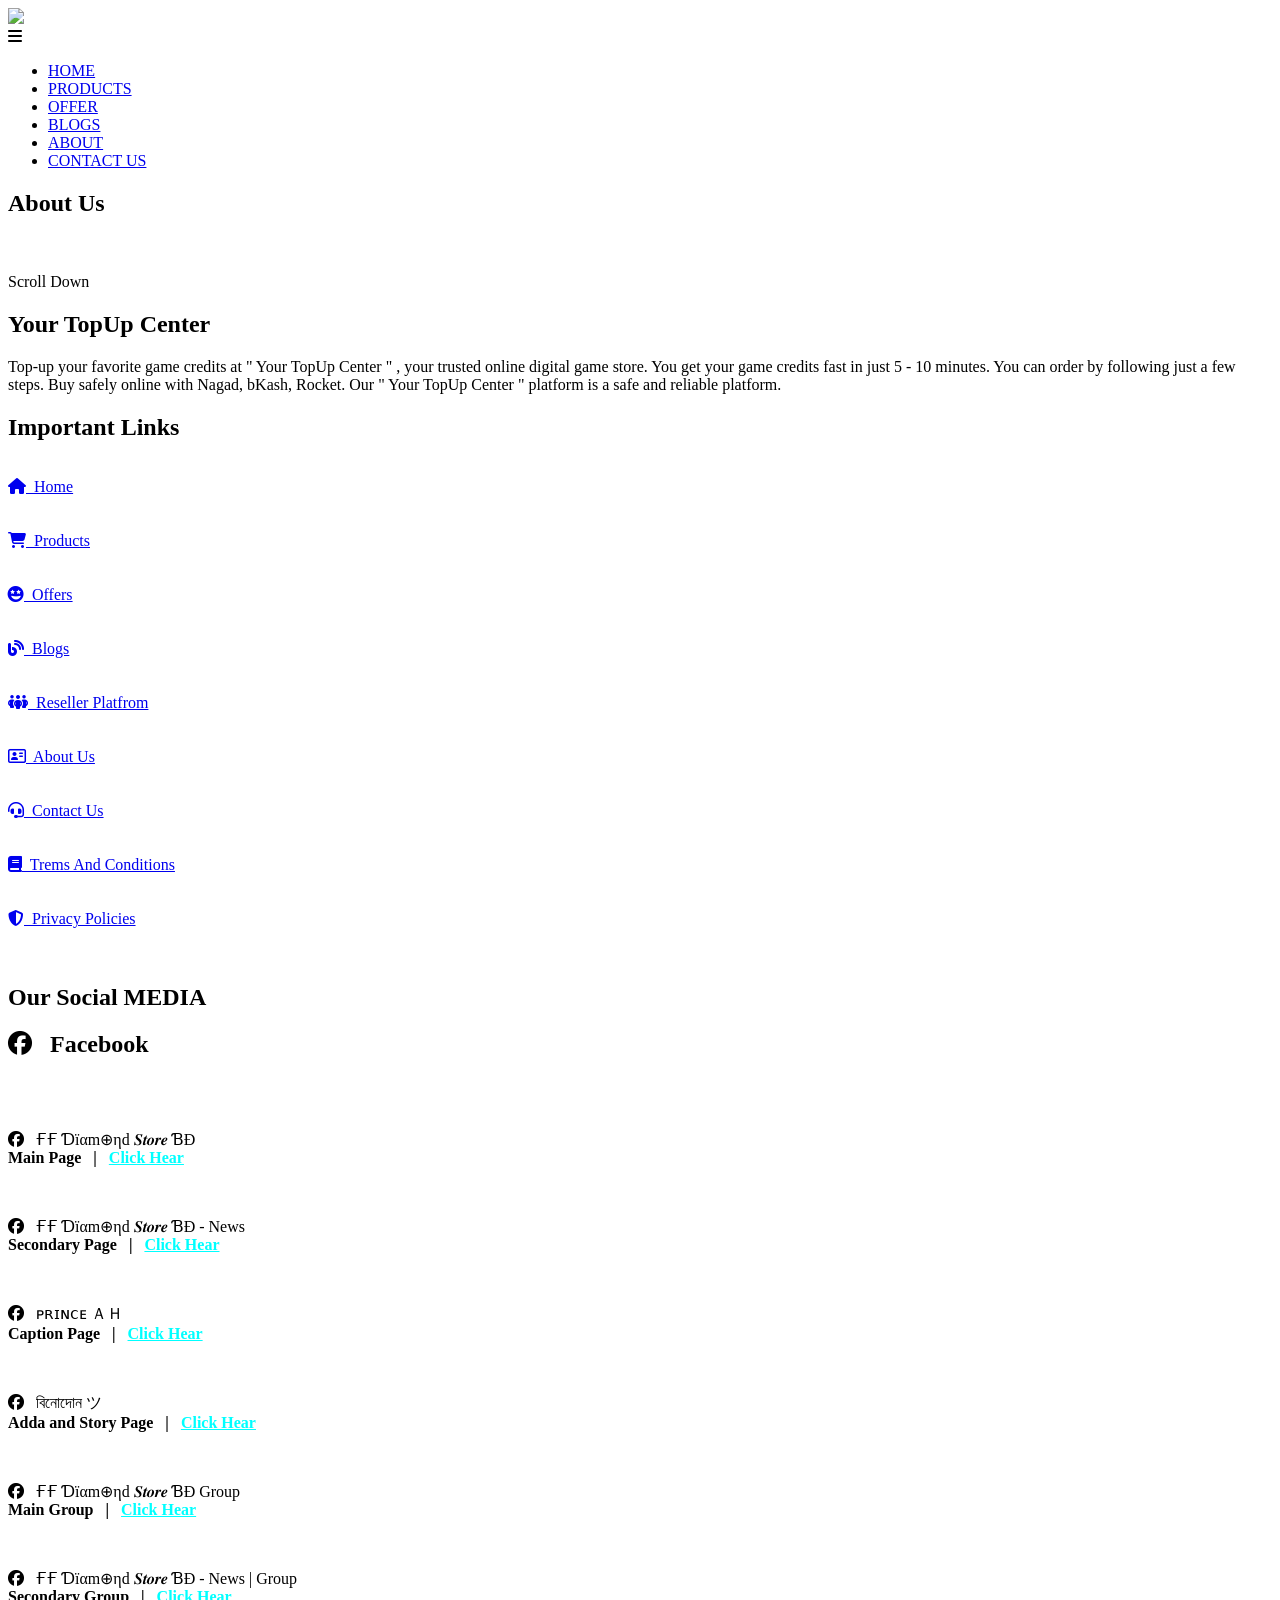
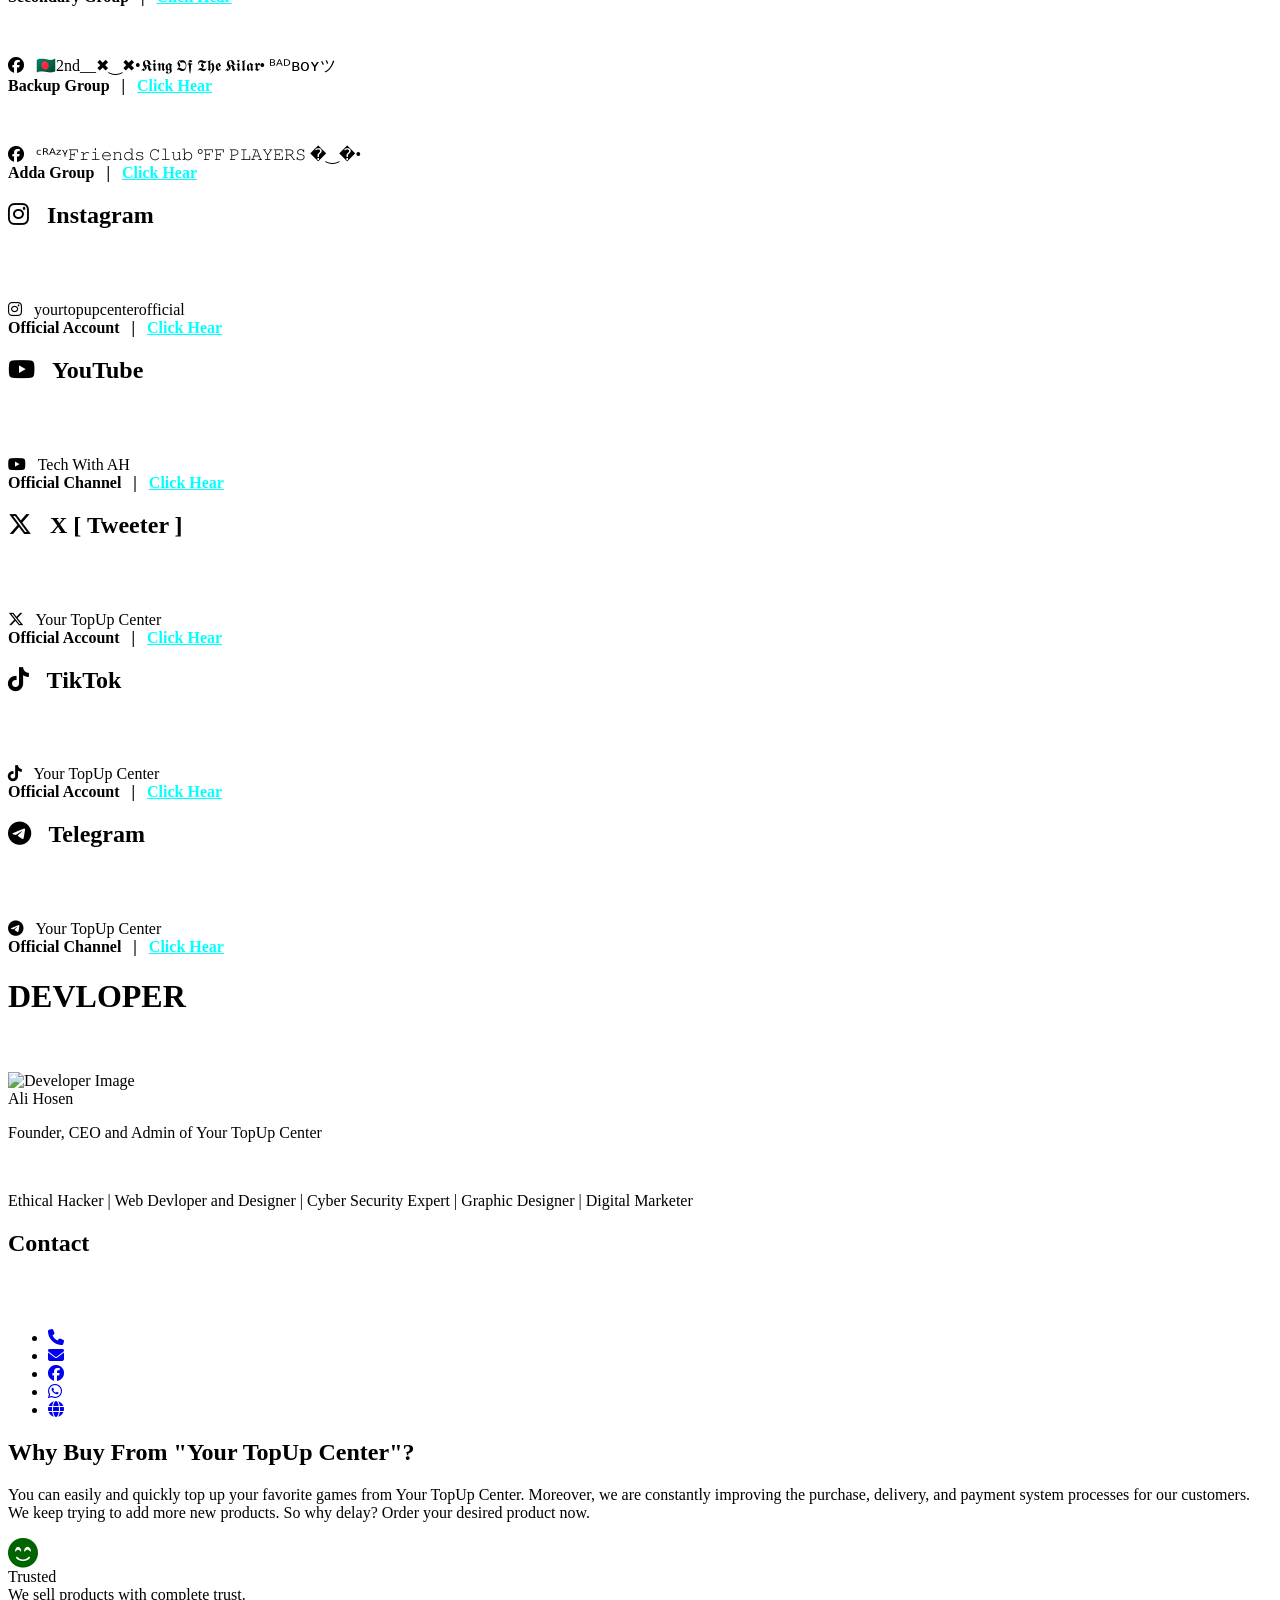
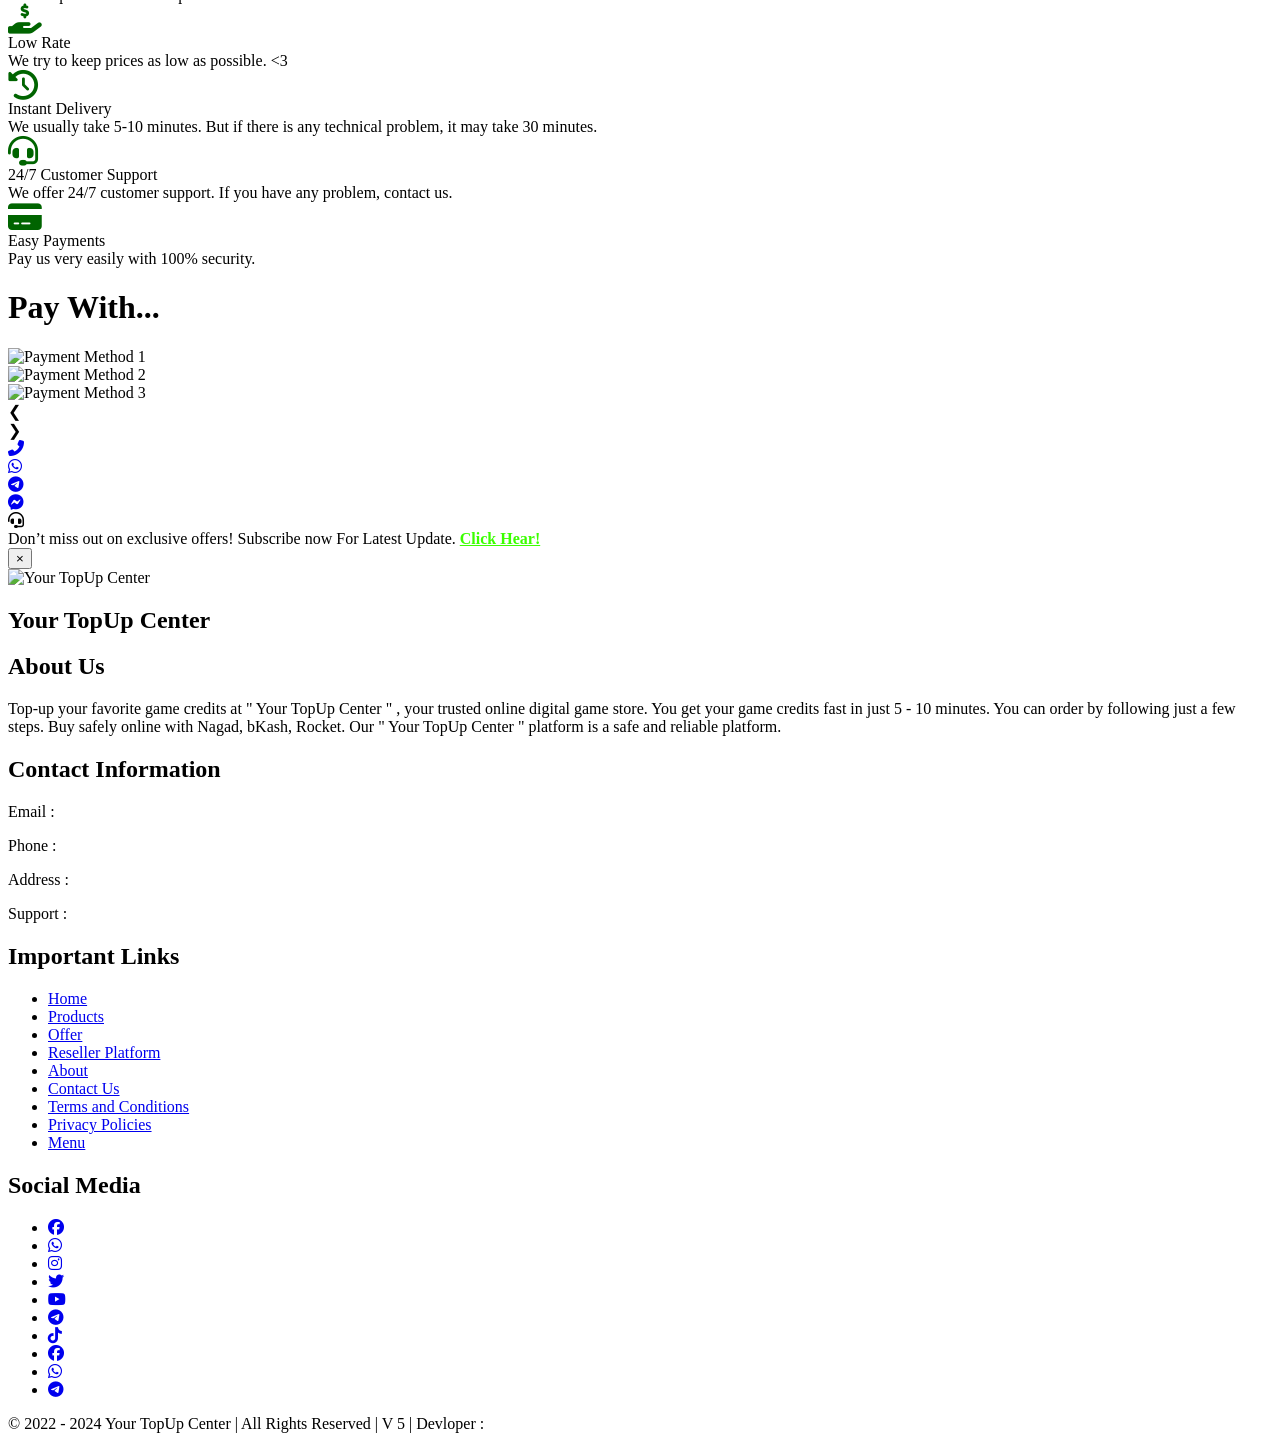
==== commit a85366c5: "Update index.html" ====
--- a/index.html
+++ b/index.html
@@ -2,460 +2,541 @@
 <html>
 <head>
     <meta charset="UTF-8">
-    
-    <title>Dashboard - Your TopUp Center | FF Diamond Store BD </title>
-    
+    <title>Menu | Your TopUp Center – Trusted Game Top-Ups & Online Service </title>
     <meta name="viewport" content="width=device-width, initial-scale=1.0">
-    
-    <link rel="stylesheet" href="style.css">
-    
-    <link rel="preconnect" href="https://fonts.googleapis.com">
-		<link rel="preconnect" href="https://fonts.gstatic.com" crossorigin>
-		<link href="https://fonts.googleapis.com/css2?family=Encode+Sans+Condensed:wght@200;400;600;700&family=Kanit:wght@100;200;400;600;800&family=REM:wght@400;600&display=swap" rel="stylesheet">
-		
-		 <link rel="stylesheet" href="https://cdnjs.cloudflare.com/ajax/libs/font-awesome/6.4.2/css/all.min.css">
-		 
-		
-
- 
+    <meta name="description" content="Discover Your TopUp Center - your trusted partner for game top-ups, online subscriptions, and digital products. Experience fast, secure, and affordable services tailored to your needs | Get in Touch with Us for Any Queries or Support |আপনার বিশ্বস্ত অনলাইন ডিজিটাল গেম স্টোর Your TopUp Center  - এ আপনার প্রিয় গেম ক্রেডিট টপ-আপ করুন । ">
+    <meta name="keywords" content="About Us,Your TopUp Center, game top-ups, online subscriptions, digital services, affordable top-ups, trusted platform, online gaming services, secure online payments, digital products, online top-up center,Contact, Get in Touch, Support, Customer Service, Help, Inquiries, Feedback,Your TopUp Center, #ytc24, topup, free fire, gaming,  seller,">
+    <meta name="author" content="Ali Hosen">
+    <meta name="apple-mobile-web-app-capable" content="yes">
+    <meta name="application-name" content="Your TopUp Center">
+    <meta property="og:title" content="Discover Our Mission to Provide Safe, Affordable, and Reliable Digital Services, Including Game Top-Ups and Online Subscriptions. |Your TopUp Center">
+    <meta property="og:image" content="https://i.postimg.cc/Qx3wdSvM/Adobe-Express-20231213-2151070-1.png">
+    <meta http-equiv="X-UA-Compatible" content="IE=edge">
+    <link rel="icon" href="https://i.postimg.cc/mD3qYHH4/Picsart-24-01-20-22-35-57-863.png" type="image/png">
+    <link rel="stylesheet" href="https://cdnjs.cloudflare.com/ajax/libs/font-awesome/6.4.2/css/all.min.css">
+    
+   <link rel="preconnect" href="https://fonts.googleapis.com">
+<link rel="preconnect" href="https://fonts.gstatic.com" crossorigin>
+<link href="https://fonts.googleapis.com/css2?family=Anek+Bangla:wght@100..800&family=Cabin:ital,wght@0,400..700;1,400..700&family=Edu+AU+VIC+WA+NT+Hand:wght@400..700&family=Merriweather+Sans:ital,wght@0,300..800;1,300..800&family=Montserrat:ital,wght@0,100..900;1,100..900&display=swap" rel="stylesheet">
+    
+    <link rel="stylesheet" href="st.css">
+    
 </head>
-
-
 <body>
-
+    
+    
+    
+    <!-- Header -->
 <section class="header">
-		<nav>
-			<a href="https://yourtopupcenter.github.io/home"><img src="https://i.postimg.cc/Pxjg6DpL/Picsart-24-01-20-22-35-57-863.png"></a>
-			  <div class="nav-links">
-			    <ul>
-			      <li><a href="https://yourtopupcenter.github.io/home">HOME</a></li>
-			      <li><a href="https://yourtopupcenter.github.io/Products">PRODUCTS</a></li>
-			      <li><a href="https://yourtopupcenter.github.io/Offers">OFFERS</a></li>
-			      <li><a href="https://yourtopupcenter.github.io/Blogs">BLOGS</a></li>
-			      <li><a href="https://yourtopupcenter.github.io/About">ABOUT</a></li>
-			      <li><a href="https://yourtopupcenter.github.io/ContacUs">CONTACT Us</a></li>
-			    </ul>
-			     
-			  </div>
-			  
-			 
-			 </div>
-			 
-
-<div class="mo-menu">
-
-<ul>
-			      <li><a href="https://yourtopupcenter.github.io/home">HOME</a></li>
-			      <li><a href="https://yourtopupcenter.github.io/Products">PRODUCTS</a></li>
-			      <li><a href="https://yourtopupcenter.github.io/Dashboard">•••</a></li>
-</ul>
+    <nav id="navbar">
+        <a href="https://yourtopupcenter.github.io/home">
+            <img src="https://i.postimg.cc/Pxjg6DpL/Picsart-24-01-20-22-35-57-863.png">
+        </a>
+        <div class="nav-links">
+            <i class="fa fa-bars" id="menu-icon" onclick="toggleMenu()"></i>
+            <ul id="navMenu">
+                <li><a href="https://yourtopupcenter.github.io/home">HOME</a></li>
+                <li><a href="https://yourtopupcenter.github.io/Products">PRODUCTS</a></li>
+                <li><a href="https://yourtopupcenter.github.io/Offers">OFFER</a></li>
+                <li><a href="https://yourtopupcenter.github.io/Blogs">BLOGS</a></li>
+                <li><a href="https://yourtopupcenter.github.io/About">ABOUT</a></li>
+                <li><a href="https://yourtopupcenter.github.io/ContactUs">CONTACT US</a></li>
+            </ul>
+        </div>
+    </nav>
+
+    <div class="text-box">
+        <h1>About Us</h1>
+    </div>
+    <br><br>
+      <div class="scroll-down">
+        <div class="scroll-text">Scroll Down</div>
+        <div class="arrow"></div>
+    </div>
+</section>
+
+
+<!-- End Of Header -->
+<section class="menu">
+    <h1>Your TopUp Center </h1>
+    <p>Top-up your favorite game credits at " Your TopUp Center " , your trusted online digital game store. You get your game credits fast in just 5 - 10 minutes. You can order by following just a few steps. Buy safely online with Nagad, bKash, Rocket. Our " Your TopUp Center " platform is a safe and reliable platform.</p>
+    
+    <h2>Important Links</h2><br>
+    <a href="yourtopupcenter.github.io/home/"><div class="i_links">
+       <i class="fa-solid fa-house"></i>&nbsp; Home
+   </div></a><br><br>
+   
+   <a href="https://yourtopupcenter.github.io/products/"><div class="i_links">
+       <i class="fa-solid fa-cart-shopping" ></i>&nbsp; Products
+   </div></a><br><br>
+   
+   <a href="https://yourtopupcenter.github.io/offers/"><div class="i_links">
+       <i class="fa-solid fa-face-grin-stars" ></i>&nbsp; Offers
+   </div></a><br><br>
+   <a href="https://yourtopupcenter.github.io/blogs/"><div class="i_links">
+       <i class="fa-solid fa-blog"></i>&nbsp; Blogs
+   </div></a><br><br>
+   <a href="https://yourtopupcenter.github.io/reseller/"><div class="i_links">
+       <i class="fa-solid fa-people-group"></i>&nbsp; Reseller Platfrom
+   </div></a><br><br>
+   
+   <a href="https://yourtopupcenter.github.io/About/"><div class="i_links">
+       <i class="fa-regular fa-address-card"></i>&nbsp; About Us
+   </div></a><br><br>
+   
+   <a href="https://yourtopupcenter.github.io/ContactUs/"><div class="i_links">
+       <i class="fa-solid fa-headset"></i>&nbsp; Contact Us
+   </div></a><br><br>
+   
+   <a href="https://yourtopupcenter.github.io/terms/"><div class="i_links">
+       <i class="fa-solid fa-book"></i>&nbsp; Trems And Conditions
+   </div></a><br><br>
+   
+   <a href="https://yourtopupcenter.github.io/privacy/"><div class="i_links">
+       <i class="fa-solid fa-shield-halved"></i>&nbsp; Privacy Policies
+   </div></a><br><br>
+   
+  
+</section>
+
+
+<section class="som">
+    
+    <h1>Our Social MEDIA </h1>
+    <div class="somc">
+        <h2 id="sfacebook"><i class="fa-brands fa-facebook"></i> &nbsp; Facebook</h2><br><br>
+        
+        <p><i class="fa-brands fa-facebook"></i> &nbsp; ҒҒ Ɗïαm⊕ηd 𝑺𝒕𝒐𝒓𝒆 ƁÐ<br><b>Main Page &nbsp; | &nbsp; <a href="https://www.facebook.com/yourtopupcenterofficial" style="color: #00ffff;">Click Hear</a></b></p>
+        <br>
+        
+        <p><i class="fa-brands fa-facebook"></i> &nbsp; ҒҒ Ɗïαm⊕ηd 𝑺𝒕𝒐𝒓𝒆 ƁÐ  - News<br><b>Secondary Page &nbsp; | &nbsp; <a href="https://www.facebook.com/yourtopupcenterofficialnews" style="color: #00ffff;">Click Hear</a></b></p>
+        <br>
+        <p><i class="fa-brands fa-facebook"></i> &nbsp; ᴘʀɪɴᴄᴇ ＡＨ<br><b>Caption Page &nbsp; | &nbsp; <a href="https://www.facebook.com/alihosenofficialytc" style="color: #00ffff;">Click Hear</a></b></p>
+        <br>
+        <p><i class="fa-brands fa-facebook"></i> &nbsp; বিনোদোন ツ<br><b>Adda and Story Page &nbsp; | &nbsp; <a href="https://www.facebook.com/binodonytc" style="color: #00ffff;">Click Hear</a></b></p><br>
+        
+        <p><i class="fa-brands fa-facebook"></i> &nbsp; ҒҒ Ɗïαm⊕ηd 𝑺𝒕𝒐𝒓𝒆 ƁÐ Group<br><b>Main Group &nbsp; | &nbsp; <a href="#" style="color: #00ffff;">Click Hear</a></b></p><br>
+        
+        <p><i class="fa-brands fa-facebook"></i> &nbsp; ҒҒ Ɗïαm⊕ηd 𝑺𝒕𝒐𝒓𝒆 ƁÐ  - News  |  Group<br><b>Secondary Group &nbsp; | &nbsp; <a href="https://facebook.com/groups/ytc24news/" style="color: #00ffff;">Click Hear</a></b></p><br>
+        
+        <p><i class="fa-brands fa-facebook"></i> &nbsp; 🇧🇩2nd__✖‿✖•𝕶𝖎𝖓𝖌 𝕺𝖋 𝕿𝖍𝖊 𝕶𝖎𝖑𝖆𝖗• ᴮᴬᴰʙᴏʏツ<br><b>Backup Group &nbsp; | &nbsp; <a href="https://facebook.com/groups/1418544855292250/" style="color: #00ffff;">Click Hear</a></b></p><br>
+        
+        <p><i class="fa-brands fa-facebook"></i> &nbsp; ᶜᴿᴬᶻᵞ𝙵𝚛𝚒𝚎𝚗𝚍𝚜 𝙲𝚕𝚞𝚋 °𝙵𝙵 𝙿𝙻𝙰𝚈𝙴𝚁𝚂 �‿�•<br><b>Adda Group &nbsp; | &nbsp; <a href="https://facebook.com/groups/796174835017195/" style="color: #00ffff;">Click Hear</a></b></p>
+        
+        
+        
+        
+        <h2 id="sinstra"><i class="fa-brands fa-instagram"></i> &nbsp; Instagram</h2><br><br>
+        
+        
+        <p><i class="fa-brands fa-instagram"></i> &nbsp; yourtopupcenterofficial<br><b>Official Account &nbsp; | &nbsp; <a href="https://www.instagram.com/yourtopupcenterofficial" style="color: #00ffff;">Click Hear</a></b></p>
+        
+        
+        <h2 id="syt"><i class="fa-brands fa-youtube"></i> &nbsp; YouTube</h2><br><br>
+        
+        
+        <p><i class="fa-brands fa-youtube"></i> &nbsp; Tech With AH<br><b>Official Channel &nbsp; | &nbsp; <a href="https://www.youtube.com/@techwithahofficial" style="color: #00ffff;">Click Hear</a></b></p>
+        
+        
+        
+        <h2 id="sx"><i class="fa-brands fa-x-twitter"></i> &nbsp; X [ Tweeter ]</h2><br><br>
+        
+        
+        <p><i class="fa-brands fa-x-twitter"></i> &nbsp; Your TopUp Center<br><b>Official Account &nbsp; | &nbsp; <a href="https://www.x.com/yourtopupcenter" style="color: #00ffff;">Click Hear</a></b></p>
+                
+        <h2 id="stiktok"><i class="fa-brands fa-tiktok"></i> &nbsp; TikTok</h2><br><br>
+        
+        
+        <p><i class="fa-brands fa-tiktok"></i> &nbsp; Your TopUp Center<br><b>Official Account &nbsp; | &nbsp; <a href="https://www.tiktok.com/@yourtopupcenter" style="color: #00ffff;">Click Hear</a></b></p>
+        
+        
+        <h2 id="st"><i class="fa-brands fa-telegram"></i> &nbsp; Telegram</h2><br><br>
+        
+        
+        <p><i class="fa-brands fa-telegram"></i> &nbsp; Your TopUp Center<br><b>Official Channel &nbsp; | &nbsp; <a href="https://www.t.me/yourtopupcenter" style="color: #00ffff;">Click Hear</a></b></p>
+    </div>
+</section>
+
+
+
+<div class="developer-section">
+        
+        <h1>DEVLOPER</h1><br><br>
+        <img src="https://i.postimg.cc/qvz74mgq/Picsart-24-08-28-18-36-31-257.jpg" alt="Developer Image" class="developer-image">
+        <div class="developer-name">Ali Hosen</div>
+        <div class="skills">
+           <p>Founder, CEO and Admin of Your TopUp Center </p><br>
+           <p>Ethical Hacker | Web Devloper and Designer | Cyber Security Expert | Graphic Designer | Digital Marketer 
+            
+        </div>
+        <div class="contact">
+            <h2>Contact</h2><br><br>
+            <ul>
+                <li><a href="tel:+880 1332-431178 "><i class="fa-solid fa-phone"></i></a></li>
+                
+                  <li><a href="mailto:alihosenyt08@gmail.com"><i class="fa-solid fa-envelope"></i></a></li>
+                
+                
+                <li><a href="https://www.facebook.com/AHXPro"><i class="fa-brands fa-facebook"></i></a></li>
+                
+                <li><a href="https://w.me/+8801332431178"><i class="fa-brands fa-whatsapp"></i></a></li>
+                <li><a href="https://alihosenofficial.github.io"><i class="fa-solid fa-globe"></i></a></li>
+                </ul>
+        </div>
+    </div>
+
+
+
+
+
+    <section class="sm_ab">
+    
+    
+    <h1>Why Buy From "Your TopUp Center"?</h1>
+    <div class="container">
+        <p>You can easily and quickly top up your favorite games from Your TopUp Center. Moreover, we are constantly improving the purchase, delivery, and payment system processes for our customers. We keep trying to add more new products. So why delay? Order your desired product now.</p>
+
+        <div class="icon-section">
+            <div class="icon-box">
+                <i class="fa-solid fa-face-smile-beam" style="font-size: 30px; color: #006400"></i>
+
+                <div class="icon-title">Trusted</div>
+                <div class="icon-description">We sell products with complete trust.</div>
+            </div>
+            <div class="icon-box">
+                <i class="fa-solid fa-hand-holding-dollar" style="font-size: 30px; color: #006400;"></i>
+
+
+                <div class="icon-title">Low Rate</div>
+                <div class="icon-description">We try to keep prices as low as possible. <3</div>
+            </div>
+            <div class="icon-box">
+                <i class="fa-solid fa-clock-rotate-left" style="font-size: 30px; color: #006400;"></i>
+
+                <div class="icon-title">Instant Delivery</div>
+                <div class="icon-description">We usually take 5-10 minutes. But if there is any technical problem, it may take 30 minutes.</div>
+            </div>
+            <div class="icon-box">
+                <i class="fa-solid fa-headset" style="font-size: 30px; color: #006400;"></i>
+
+                <div class="icon-title">24/7 Customer Support</div>
+                <div class="icon-description">We offer 24/7 customer support. If you have any problem, contact us.</div>
+            </div>
+            <div class="icon-box">
+                <i class="fa-solid fa-credit-card" style="font-size: 30px; color: #006400;"></i>
+
+
+                <div class="icon-title">Easy Payments</div>
+                <div class="icon-description">Pay us very easily with 100% security.</div>
+            </div>
+        </div>
+    </div>
+
+
+</section>
+
+
+
+
+    
+    
+ 
+ <h1 id="payw">Pay With...</h1>
+    <section class="paym">
+        <div class="slidera">
+            <div class="slidesa">
+                <div class="slidea">
+                    <img src="https://i.postimg.cc/rF6ZRFF4/1656227518bkash-logo-png.webp" alt="Payment Method 1">
+                </div>
+                <div class="slidea">
+                    <img src="https://i.postimg.cc/CKHn77jY/1683082228nagad-transparent-logo.webp" alt="Payment Method 2">
+                </div>
+                <div class="slidea">
+                    <img src="https://i.postimg.cc/0Nw11XtR/mlogo.png" alt="Payment Method 3">
+                </div>
+            </div>
+            <div class="nav-arrow prev" onclick="showPrevSlideA()">&#10094;</div>
+            <div class="nav-arrow next" onclick="showNextSlideA()">&#10095;</div>
+        </div>
+    </section>
+ 
+ 
+ 
+ 
+ 
+    
+    
+ 
+<section class="support">
+<div class="support-container">
+    <div class="icon-wrapper" id="callIcon">
+        <a href="tel:+123456789" class="icon-call" title="Call"><i class="fas fa-phone-alt"></i></a>
+    </div>
+    <div class="icon-wrapper" id="whatsappIcon">
+        <a href="https://wa.me/123456789" class="icon-whatsapp" title="WhatsApp"><i class="fab fa-whatsapp"></i></a>
+    </div>
+    <div class="icon-wrapper" id="telegramIcon">
+        <a href="https://t.me/username" class="icon-telegram" title="Telegram"><i class="fab fa-telegram-plane"></i></a>
+    </div>
+    <div class="icon-wrapper" id="messengerIcon">
+        <a href="https://m.me/username" class="icon-messenger" title="Messenger"><i class="fab fa-facebook-messenger"></i></a>
+    </div>
+    <div class="support-icon" id="supportIcon">
+        <i class="fas fa-headset"></i>
+    </div>
 </div>
-		</nav>
-
-<div class="text-box">
-	<h1>Your TopUp Center</h1>
-	<p>Your Best Game Patner <br>Trusted, Low Price, Secure, Instant Delivery</p>
-	<a href="https://yourtopupcenter.github.io/Products" class="hero-btn">See Our Products</a>
-	
-	
-	<h2>Dashboard</h2>
-	<h1>⇓</h1>
-
+
+<!-- Up Button -->
+<div class="up-button" id="upButton">
+    <i class="fas fa-arrow-up"></i>
 </div>
 
-
-
-
-</section>
-
-
-
-
-<!----Dashbord---->
-
-<!----1st Part----->
-
-<section class="dash_a">
-    
-    <h2>Important Links</h2>
-    
-    <div class="im_links">
-        <ul>
-            <li><a href="https://yourtopupcenter.github.io/home">Home</a></li>
-            <li><a href="https://yourtopupcenter.github.io/Products">Products</a></li><br>
-        
-            <li><a>Offers<a></li>
-            <li><a>Blogs</a></li><br>
-            
-            <li><a>FAQ&nbsp; &nbsp;</a></li>
-            <li><a>Contact Us</a></li><br>
-            
-            <li><a>Devloper</a></li>
-            <li id="dev"><a>About Us</a></li><br>
-            
-    
-         </ul
-    </div>
-</section>
-
-
-
-
-
-
-
-
-    
-
-<div>
-    <p>&nbsp;</p>
+</section>
+
+    
+    
+    <section class="popup">
+<div class="popup-container" id="popup">
+    <div class="popup-content">
+        Don’t miss out on exclusive offers! Subscribe now For Latest Update. <a href="https://t.me/yourtopupcenter" style="color: #3bff00;"><b>Click Hear!</b></a>
+    </div>
+    <button class="close-btn" id="closePopup">&times;</button>
 </div>
 
-
-<section class="dashbord_mathmode">
-    <h2>Order Mathmode</h2>
-    
-    <div class="dash_mm">
-        
-        
-        
-        
-        
-            
-            
-            <div class="dash_mm_left_call">
-            <a style="color: red;" href="tel:+8801781146747">✆</a>
-            
-        </div>
-        
-        <div class="dash_mm_right_call">
-            <p><a href="tel:+8801781146747">+880 1781146747</a></p>
-            </div>
-        
-        
-        <div><p></p></div>
-        <div><p></p></div>
-        
-        
-        
-        
-        <div class="dash_mm_left_facebook">
-            <a href="https://www.facebook.com/yourtopupcenterofficial"><i class="fa-brands fa-facebook" style="color: blue;"></a></i>
-            
-        </div>
-        
-        <div class="dash_mm_right_facebook">
-            <p><a href="https://www.facebook.com/yourtopupcenterofficial">Facebook</a></p>
-            </div>
-            
-            
-            
-            
-            <div><p></p></div>
-            <div><p></p></div>
-            
-            
-            <div class="dash_mm_left_whatsapp">
-            <a href="https://wa.me/message/KMQOSZQOY7BXB1"><i class="fa-brands fa-whatsapp " style="color: #50ff00;"></a></i>
-            
-        </div>
-        
-        <div class="dash_mm_right_whatsapp">
-            <p><a href="https://wa.me/message/KMQOSZQOY7BXB1">WhatsApp</a></p>
-            </div>
-            
-        
-        
-        
-        
-        
-        <div><p></p></div>
-        <div><p></p></div>
-            
-            
-            <div class="dash_mm_left_telegram_bot">
-            <a href="https://t.me/YTC24_Bot"><i class="fa-brands fa-telegram " style="color: #55d5ff"></a></i>
-            
-        </div>
-        
-        <div class="dash_mm_right_telegram_bot">
-            <p><a href="https://t.me/YTC24_Bot">Telegram Bot</a></p>
-            </div>
-            
-            
-            
-            <div><p></p></div>
-            <div><p></p></div>
-            
-            
-            <div class="dash_mm_left_imo">
-            <a style="color: #006cff" href="https://s.imoim.net/XZAiYl">⎘</a>
-            
-        </div>
-        
-        <div class="dash_mm_right_imo">
-            <p><a href="https://s.imoim.net/XZAiYl">imo</a></p>
-            </div>
-            
-            
-            
-            
-                <div><p></p></div>
-                <div><p></p></div>
-            
-            
-            <div class="dash_mm_left_whatsapp_group">
-            <a href="https://chat.whatsapp.com/DaNJ4HkOlKOGZH2Z0y9UmO"><i class="fa-brands fa-whatsapp " style="color: #50ff00"></a></i>
-            
-        </div>
-        
-        <div class="dash_mm_right_whatsapp_group">
-            <p><a href="https://chat.whatsapp.com/DaNJ4HkOlKOGZH2Z0y9UmO">WhatsApp Selling Group</a></p>
-            </div>
-            
-            
-        </div>
-        
-</section>
-
-
-
-
-
-<section class="socail">
-    
-    <h2>Our Social Media</h2>
-
-<div class="socail_fb">
-    
-    <div class="fb_head">
-        <i class="fa-brands fa-facebook"></i>
-        <h1>FaceBook</h1>
-    </div>
-    
-    <div class="social_links">
-        
-        <h3 style="text-align: left; color: blue; font-size: 24px;"><sup>01</sup>&nbsp; ҒҒ Ɗïαm⊕ηd 𝑺𝒕𝒐𝒓𝒆 ƁÐ</h3><p>https://www.facebook.com/yourtopupcenterofficial</p><b><a href="https://www.facebook.com/yourtopupcenterofficial">Click Hear</a></b>
-    </div>
-    
-    
-    <div class="social_links">
-        
-        <h3 style="text-align: left; color: blue; font-size: 24px;"><sup>02</sup>&nbsp; ҒҒ Ɗïαm⊕ηd 𝑺𝒕𝒐𝒓𝒆 ƁÐ  - News</h3><p>https://www.facebook.com/yourtopupcenterofficialnews</p><b><a href="https://www.facebook.com/yourtopupcenterofficialnews">Click Hear</a></b>
-    </div>
-    
-    
-    <div class="social_links">
-        
-        <h3 style="text-align: left; color: blue; font-size: 24px;"><sup>03</sup>&nbsp; ᴘʀɪɴᴄᴇ ＡＨ</h3><p>https://www.facebook.com/profile.php?id=100092483306371</p><b><a href="https://www.facebook.com/profile.php?id=100092483306371">Click Hear</a></b>
-    </div>
-    
-    
-    
-    <div class="social_links">
-        
-        <h3 style="text-align: left; color: blue; font-size: 24px;"><sup>04</sup>&nbsp; বিনোদোন</h3><p>https://www.facebook.com/profile.php?id=100088463127933</p><b><a href="https://www.facebook.com/profile.php?id=100088463127933">Click Hear</a></b>
-    </div>
-    
-    
-    
-    <div class="social_links">
-        
-        <h3 style="text-align: left; color: blue; font-size: 24px;"><sup>05</sup>&nbsp; 🇧🇩2nd__✖‿✖•𝕶𝖎𝖓𝖌 𝕺𝖋 𝕿𝖍𝖊 𝕶𝖎𝖑𝖆𝖗• ᴮᴬᴰʙᴏʏツ</h3><p>https://facebook.com/groups/1418544855292250/</p><b><a href="https://facebook.com/groups/1418544855292250/">Click Hear</a></b>
-    </div>
-    
-    
-    <div class="social_links">
-        
-        <h3 style="text-align: left; color: blue; font-size: 24px;"><sup>06</sup>&nbsp; ҒҒ Ɗïαm⊕ηd 𝑺𝒕𝒐𝒓𝒆 ƁÐ Group</h3><p>https://facebook.com/groups/1140022886654380/</p><b><a href="https://facebook.com/groups/1140022886654380/">Click Hear</a></b>
-    </div>
-    
-    
-    
-    
-    <div class="social_links">
-        
-        <h3 style="text-align: left; color: blue; font-size: 24px;"><sup>07</sup>&nbsp; ҒҒ Ɗïαm⊕ηd 𝑺𝒕𝒐𝒓𝒆 ƁÐ  - News  |  Group</h3><p>https://facebook.com/groups/ytc24news/</p><b><a href="https://facebook.com/groups/ytc24news/">Click Hear</a></b>
-    </div>
-    
-    
-    <div class="social_links">
-        
-        <h3 style="text-align: left; color: blue; font-size: 24px;"><sup>08</sup>&nbsp; ᶜᴿᴬᶻᵞ𝙵𝚛𝚒𝚎𝚗𝚍𝚜 𝙲𝚕𝚞𝚋 °𝙵𝙵 𝙿𝙻𝙰𝚈𝙴𝚁𝚂 �‿�•</h3><p>https://facebook.com/groups/796174835017195/</p><b><a href="https://facebook.com/groups/796174835017195/">Click Hear</a></b>
-    </div>
-    
-    
-    <div class="social_links">
-        
-        
-    
-    
-</div>
-
-<div><p>&nbsp;
-<br>&nbsp;</p></div>
-
-<div class="socail_yt"></div>
-
-<div class="fb_head">
-        <i class="fa-brands fa-youtube" style="color: red;"></i>
-        <h1 style="color: red;">YouTube</h1>
-    </div>
-    
-    
-       <div class="social_links">
-        
-        <h3 style="text-align: left; color: red; font-size: 24px;"><sup>01</sup>&nbsp; Tech With AH</h3><p>https://www.youtube.com/@Techwithahfficial</p><b><a href="https://www.youtube.com/@Techwithahfficial">Click Hear</a></b>
-    </div>
-    
-
-<div class="socail_tg"></div>
-
-
-<div><p>&nbsp;
-<br>&nbsp;</p></div>
-
-<div class="socail_yt"></div>
-
-<div class="fb_head">
-        <i class="fa-brands fa-telegram" style="color: #0088CC;"></i>
-        <h1 style="color: #0088CC;">Telegram</h1>
-    </div>
-    
-    
-       <div class="social_links">
-        
-        <h3 style="text-align: left; color: #0088CC; font-size: 24px;"><sup>01</sup>&nbsp; Your TopUp Center </h3><p>https://t.me/yourtopupcenter</p><b><a href="https://t.me/yourtopupcenter">Click Hear</a></b>
-    </div>
-    
-    
-    
-    
-    
-    
-    <div><p>&nbsp;
-<br>&nbsp;</p></div>
-    
-
-
-<div class="socail_devloper">
-    
-    <div class="fb_head" style="background-color: #26ff00; text-shadow: 1px 0 5px blue;">
-        <h1 style="color: blue;">⌨</h1>
-        <h1 style="color: blue">Devloper</h1>
-    </div>
-    
-</div>
-   
-</section>
-
-
-
-
-<section class="devlop">
-    <div class="develop_head">
-        <h1 style="font-size: 50px;">Devloper</h1>
-    </div>
-    
-   
-    </div>
-</section>
-
-
-
-<div class="name">
-    <h2>Ali Hosen</h2>
-    <p>Owner of Your TopUp Center #YTC24</p>
-    
-    
-    </div>
-
-<h1 style="font-size: 50px; color: red; text-align: center; margin-top: 100px; margin-bottom: 100px;">[ More Information Comming Soon..! ]</h1>
-
-
-<div>
-    <p>&nbsp;</p>
-</div>
-
-
-<section class="call">
-    <h1>For Any Support,  Help,  Problem,  Report,  Investment,  Partnership, or  Advisement </h1>
-    <a href="https://yourtopupcenter.github.io/ContactUs" class="hero-btn">Contact Us</a>
-</section>
-
-
-
-
-<div class="nagad">
-  
-
-<img src="https://i.postimg.cc/yxk7V814/Picsart-23-09-08-21-30-44-449.png" alt="No image" height="150px" width="350px" class="xxx">
-
-</div>
-<section class="footer">
-    
-    <h4>About Us</h4>
-    <p>Top-up your favorite game credits at  " Your TopUp Center " ,  your trusted online digital game store. You get your game credits fast in just 5 - 10 minutes. You can order by following just a few steps. Buy safely online with Nagad, bKash, Rocket. Our  " Your TopUp Center "  platform is a safe and reliable platform.</p>
-    
-    
-        
-
-<h4>Important Links</h4>
-
-<div class="usl">
-            
-            
-            <div class="uslx">
-                
-            <a href="https://yourtopupcenter.github.io/home">Home</a>
-            <P></P>
-            <a href="https://yourtopupcenter.github.io/Products">Products</a>
-            <p></p>
-            <a href="https://yourtopupcenter.github.io/Offers">Offers</a>
-            <p></p>
-            <a href="#">FAQ</a>
-            
-        </div>
-        
-         
-            <div class="uslx">
-                
-            <a href="https://yourtopupcenter.github.io/Blogs">Blogs</a>
-            <p></p>
-            <a href="#">Reseller Platform</a>
-            <p></p>
-            <a href="https://yourtopupcenter.github.io/About">About Us</a>
-            <p></p>
-            <a href="https://yourtopupcenter.github.io/ContactUs">Contact Us</a>
-        </div>
-        
-        
-        </div>
-    
-    
-    
-    
-    <div class="icons">
-        <a href="https://www.facebook.com/profile.php?id=100088285495507"><i class="fa-brands fa-facebook"></a></i>
-        <a href="https://youtube.com/@kingofthekilar-1414"><i class="fa-brands fa-youtube"></a></i>
-        <a href="https://t.me/yourtopupcenter"><i class="fa-brands fa-telegram"></a></i>
-        <a href="#"><i class="fa-solid fa-user-group"></i></a>
-        <a href="https://wa.me/message/KMQOSZQOY7BXB1"><i class="fa-brands fa-whatsapp"></a></i>
-    </div> 
-
-
-
-<div class="copyright">
-    
-    <p>All Rights Reserved by © FF Diamond Store BD 2022-2024 &nbsp; | &nbsp; v 2.3 </p>
-    </div>
-</section>
-
-<!--main js-->
-<script src="js/main.js">
-
-   </script>
+</section>
+    
+    
+    
+    
+    
+    <!-- Footer -->
+    
+    
+    
+<section class="mfooter">
+    
+    <footer class="footer">
+        <div class="company-info">
+            <img src="https://i.postimg.cc/xCB0dHGy/b295bb43-9ccd-47e2-aebd-900434a0a0fb.jpg" alt="Your TopUp Center">
+            <h1>Your TopUp Center</h1>
+        </div>
+        <div class="footer-container">
+            <div class="footer-section about-us">
+                <h2>About Us</h2>
+                <p id="fro">Top-up your favorite game credits at " Your TopUp Center " , your trusted online digital game store. You get your game credits fast in just 5 - 10 minutes. You can order by following just a few steps. Buy safely online with Nagad, bKash, Rocket. Our " Your TopUp Center " platform is a safe and reliable platform.</p>
+            </div>
+            <div class="footer-section contact-info">
+                <h2>Contact Information</h2>
+                <p>Email : <a href="mailto:ffdiamondstorebd@gmail.com" style="text-decoration: none; color: #fff;">ffdiamondstorebd@gmail.com</a></p>
+                <p>Phone : <a href="tel:+880 1781-146747" style="text-decoration: none; color: #fff;">+880 17811-46747</a></p>
+                <p>Address : <a href="https://maps.app.goo.gl/DQpiKEpmaRjnwb9U7" style="text-decoration: none; color: #fff;">Tarakandi, Sribordi, Sherpur, Mymensingh, Bangladesh</a></p>
+                <p>Support : <a href="https://t.me/YTC24_bot" style="text-decoration: none; color: #fff;">Telegram &nbsp <i class="fas fa-external-link-alt"></i></a></p>
+            </div>
+            <div class="footer-section important-links">
+                <h2>Important Links</h2>
+                <ul>
+                    <li><a href="https://yourtopupcenter.github.io/" id="fr">Home</a></li>
+                    <li><a href="https://yourtopupcenter.github.io/Products" id="fr">Products</a></li>
+                    <li><a href="https://yourtopupcenter.github.io/Offers" id="fr">Offer</a></li>
+                    <li><a href="https://yourtopupcenter.github.io/reseller" id="fr">Reseller Platform</a></li>
+                    
+                    <li><a href="https://yourtopupcenter.github.io/About" id="fr">About</a></li>
+                    <li><a href="https://yourtopupcenter.github.io/ContactUs" id="fr">Contact Us</a></li>
+                    <li><a href="https://yourtopupcenter.github.io/terms" id="fr">Terms and Conditions</a></li>
+                    <li><a href="https://yourtopupcenter.github.io/privacy" id="fr">Privacy Policies</a></li>
+                    <li><a href="https://yourtopupcenter.github.io/Dashboard" id="fr">Menu</a></li>
+                </ul>
+            </div>
+            <div class="footer-section social-media">
+                <h2>Social Media</h2>
+                <ul class="social-icons">
+                    <li><a href="https://www.facebook.com/yourtopupcenterofficial" ><i class="fab fa-facebook"></i></a></li>   
+                    <li><a href="https://wa.me/message/O5T2K7VX66VUP1"><i class="fab fa-whatsapp"></i></a></li>             
+                    <li><a href="https://www.instagram.com/yourtopupcenterofficial"><i class="fab fa-instagram"></i></a></li>
+                    <li><a href="https://x.com/yourtopupcenter"><i class="fab fa-twitter"></i></a></li>
+                    <li><a href="https://www.youtube.com/@techwithahofficial"><i class="fab fa-youtube"></i></a></li>
+                    <li><a href="https://t.me/yourtopupcenterofficial"><i class="fab fa-telegram"></i></a></li>
+                    <li><a href="https://www.tiktok.com/yourtopupcenter"><i class="fab fa-tiktok"></i></a></li>
+                    
+                    <li><a href="https://yourtopupcenter.github.io/redirect/facebook"><i class="fab fa-facebook"></i></a></li>
+                    <li><a href="https://yourtopupcenter.github.io/redirect/whatsappgroup"><i class="fab fa-whatsapp"></i></a></li>
+                    <li><a href="https://yourtopupcenter.github.io/redirect/telegram"><i class="fab fa-telegram"></i></a></li>
+                </ul>
+            </div>
+        </div>
+        <div class="footer-bottom">
+            <p id="fro">&copy; 2022 - 2024 Your TopUp Center | All Rights Reserved | V 5 | Devloper : <a href="https://alihosenofficial.github.io" style="color: #fff;">Ali Hosen</a></p>
+        </div>
+    </footer>
+</section>
+
+
+
+<!-- End Of Footer -->
+
+
+
+
+
+
+
+    <script>
+        
+        
+        
+        
+        function toggleMenu() {
+    var menu = document.getElementById("navMenu");
+    var menuIcon = document.getElementById("menu-icon");
+    var navbar = document.getElementById("navbar");
+
+    menu.classList.toggle("show");
+    
+    if(menuIcon.classList.contains("fa-bars")) {
+        menuIcon.classList.remove("fa-bars");
+        menuIcon.classList.add("fa-times");
+        navbar.style.background = "rgba(0, 0, 0, 0.8)"; // Background appears when toggled
+    } else {
+        menuIcon.classList.remove("fa-times");
+        menuIcon.classList.add("fa-bars");
+        navbar.style.background = "transparent"; // Background becomes transparent again
+    }
+}
+
+        
+        
+        
+        
+        
+        
+        
+        // Add 3D floating effect to footer items
+        const footerSections = document.querySelectorAll('.footer-section h2');
+
+        footerSections.forEach(section => {
+            section.addEventListener('mouseover', () => {
+                section.style.transform = 'rotateX(15deg) rotateY(15deg)';
+            });
+
+            section.addEventListener('mouseout', () => {
+                section.style.transform = 'rotateX(0) rotateY(0)';
+            });
+        });
+        
+        
+        
+        let lastScrollTop = 0;
+window.addEventListener("scroll", function () {
+    var navbar = document.getElementById("navbar");
+    let currentScroll = window.pageYOffset || document.documentElement.scrollTop;
+    
+    if (currentScroll > lastScrollTop) {
+        // নিচের দিকে স্ক্রল করলে navbar হাইড হবে
+        navbar.style.top = "-80px"; 
+    } else {
+        // উপরের দিকে স্ক্রল করলে navbar শো হবে
+        navbar.style.top = "0"; 
+    }
+    lastScrollTop = currentScroll <= 0 ? 0 : currentScroll; // For Mobile or negative scrolling
+});
+
+
+
+function goBack() {
+            window.history.back();
+        }
+
+        function goHome() {
+            window.location.href = 'https://yourtopupcenter.github.io/home';
+        }
+        
+        
+        
+        
+        
+        const supportIcon = document.getElementById('supportIcon');
+    const callIcon = document.getElementById('callIcon');
+    const whatsappIcon = document.getElementById('whatsappIcon');
+    const telegramIcon = document.getElementById('telegramIcon');
+    const messengerIcon = document.getElementById('messengerIcon');
+    const upButton = document.getElementById('upButton');
+
+    let isOpen = false;
+
+    supportIcon.addEventListener('click', () => {
+        isOpen = !isOpen;
+        if (isOpen) {
+            supportIcon.classList.add('rotate');
+            callIcon.classList.add('show');
+            whatsappIcon.classList.add('show');
+            telegramIcon.classList.add('show');
+            messengerIcon.classList.add('show');
+        } else {
+            supportIcon.classList.remove('rotate');
+            callIcon.classList.remove('show');
+            whatsappIcon.classList.remove('show');
+            telegramIcon.classList.remove('show');
+            messengerIcon.classList.remove('show');
+        }
+    });
+
+    // Show the Up Button when scrolling down 100px
+    window.onscroll = function() {
+        if (document.body.scrollTop > 100 || document.documentElement.scrollTop > 100) {
+            upButton.style.display = "flex";
+        } else {
+            upButton.style.display = "none";
+        }
+    };
+
+    // Scroll to top when Up Button is clicked
+    upButton.addEventListener('click', () => {
+        window.scrollTo({ top: 0, behavior: 'smooth' });
+    });
+    
+    
+    window.onload = function() {
+        const popup = document.getElementById('popup');
+        const closePopup = document.getElementById('closePopup');
+
+        // Show the popup after 1 second
+        setTimeout(() => {
+            popup.classList.add('show');
+        }, 1000);
+
+        // Hide the popup when the close button is clicked
+        closePopup.addEventListener('click', () => {
+            popup.classList.remove('show');
+        });
+    }
+    
+    
+    
+    
+    // Second Slider (slidesA)
+let slideIndexA = 0;
+const slidesA = document.querySelector('.slidesa');
+const totalSlidesA = document.querySelectorAll('.slidea').length;
+
+function showNextSlideA() {
+    slideIndexA = (slideIndexA + 1) % totalSlidesA;
+    updateSlidePositionA();
+}
+
+function showPrevSlideA() {
+    slideIndexA = (slideIndexA - 1 + totalSlidesA) % totalSlidesA;
+    updateSlidePositionA();
+}
+
+function updateSlidePositionA() {
+    const offsetA = -slideIndexA * 100;
+    slidesA.style.transform = `translateX(${offsetA}%)`;
+}
+
+setInterval(showNextSlideA, 3000);
+    </script>
+
+
+
 </body>
-
-
-</html>
+																													  </html>
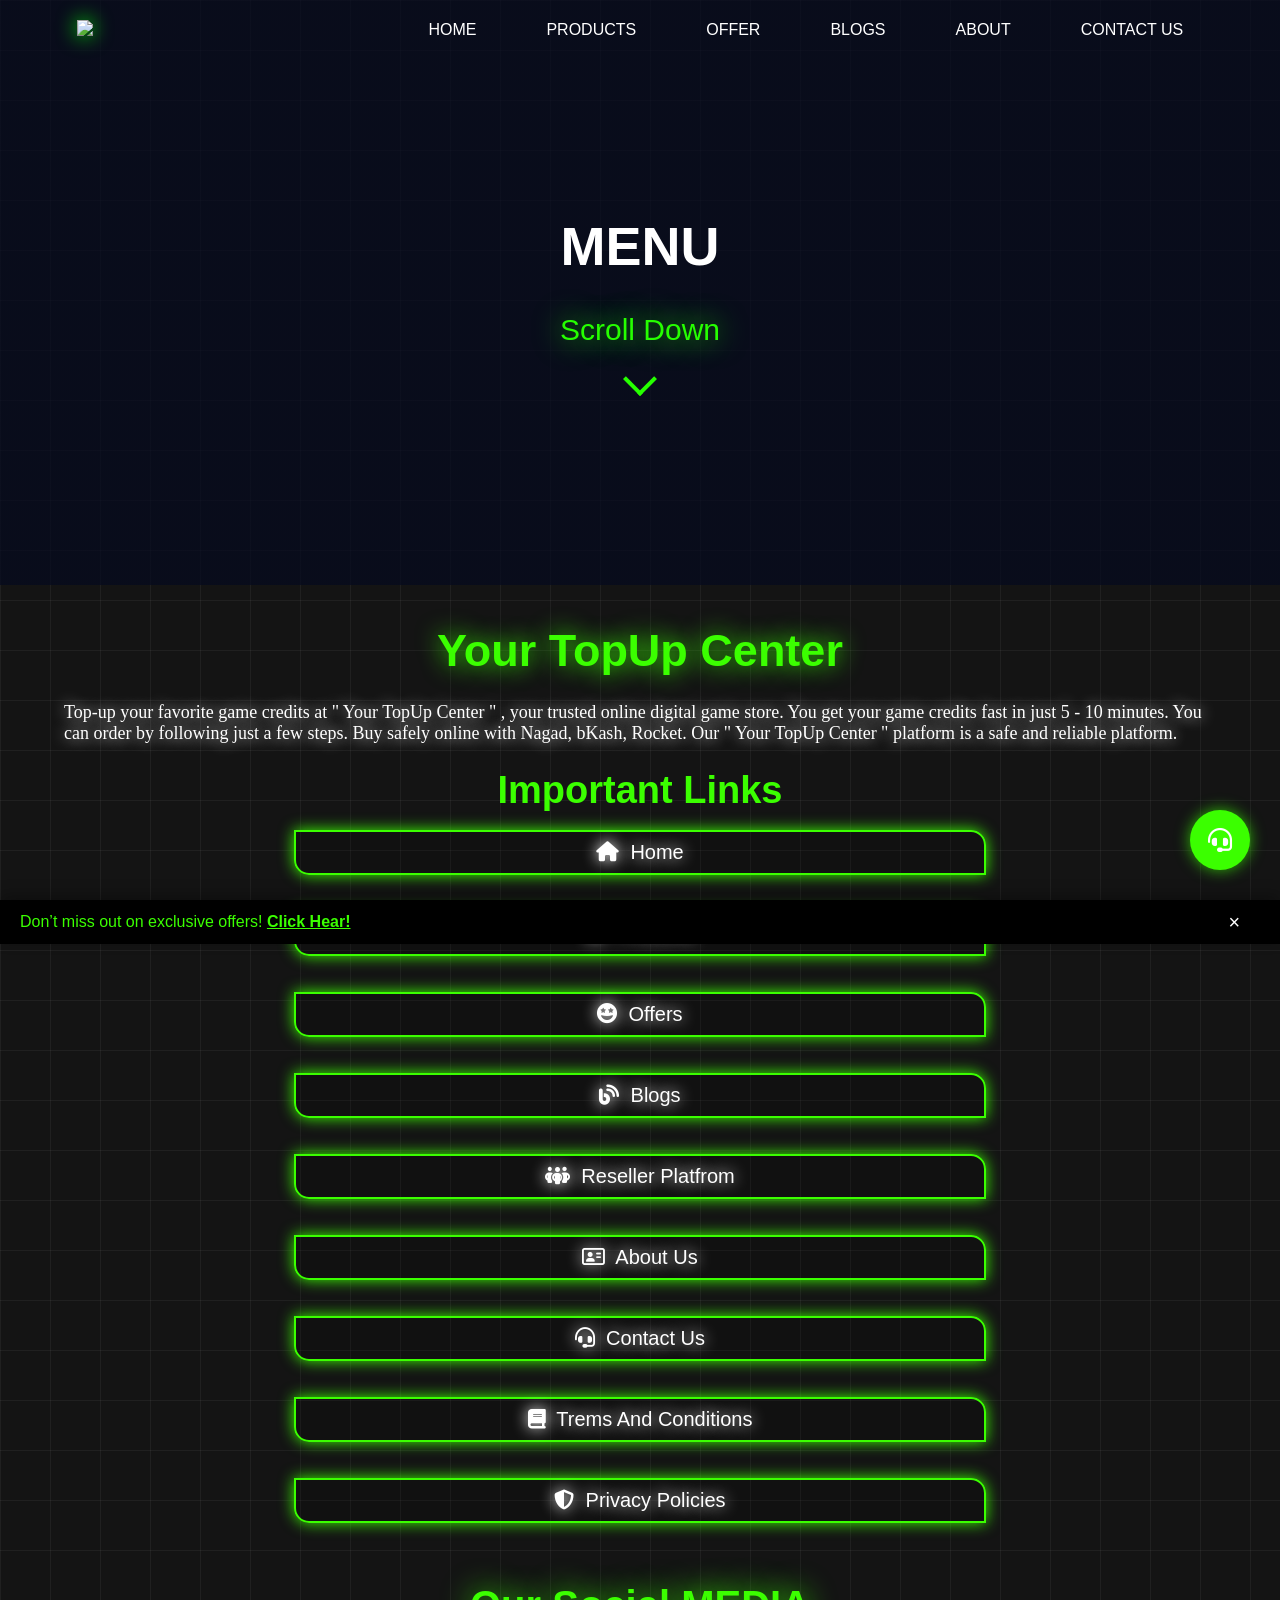
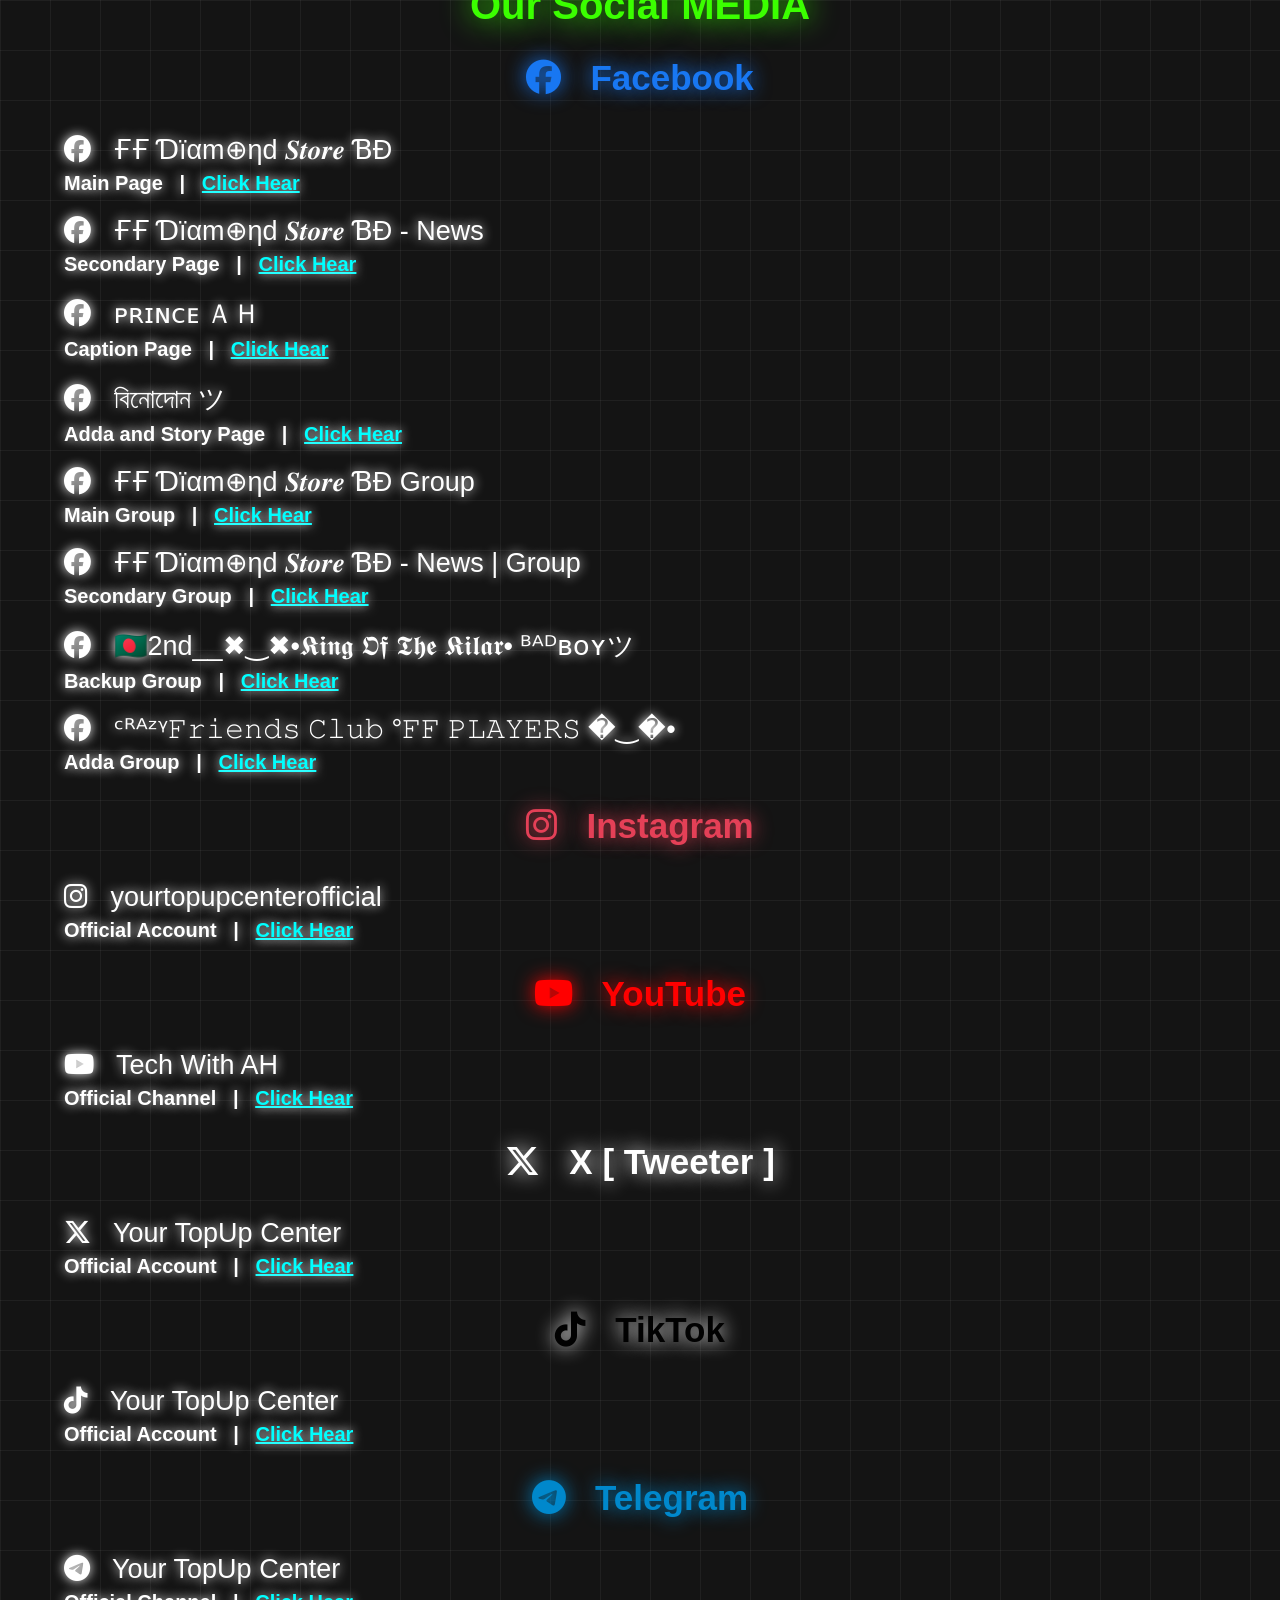
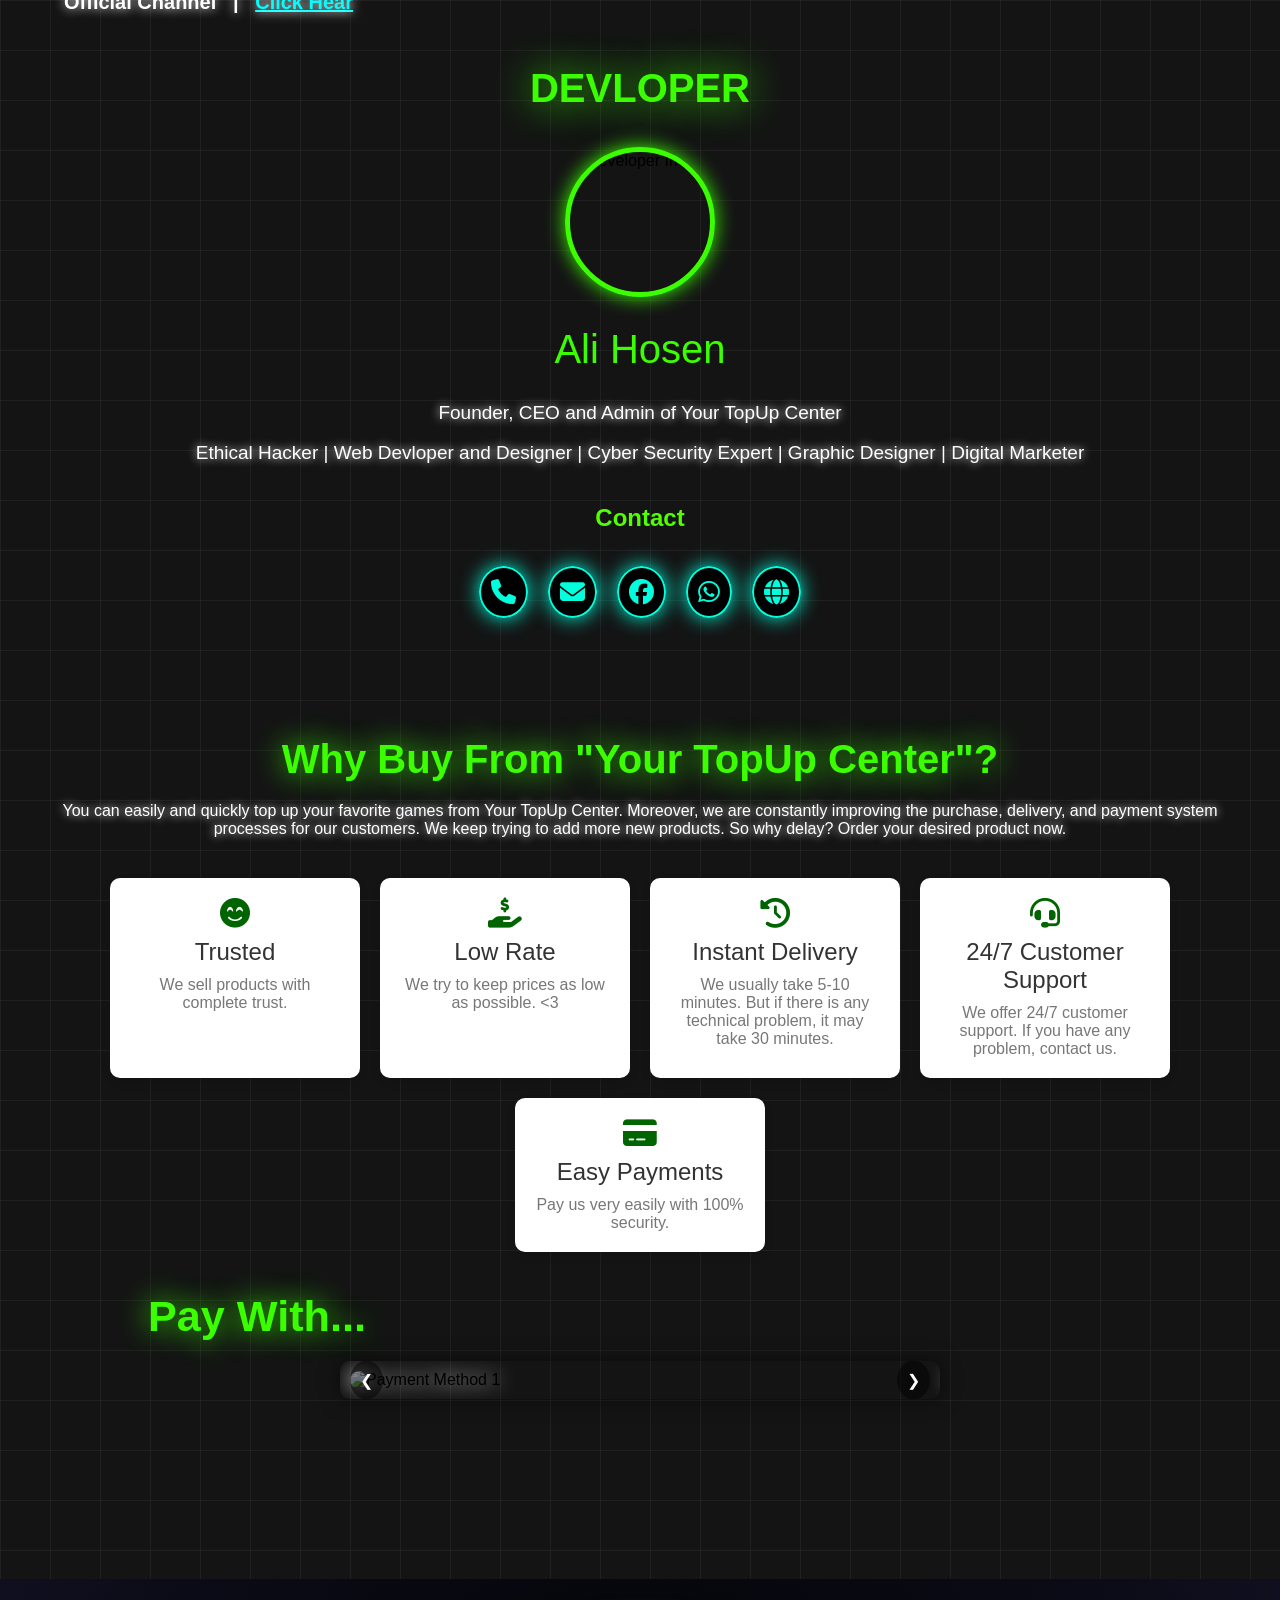
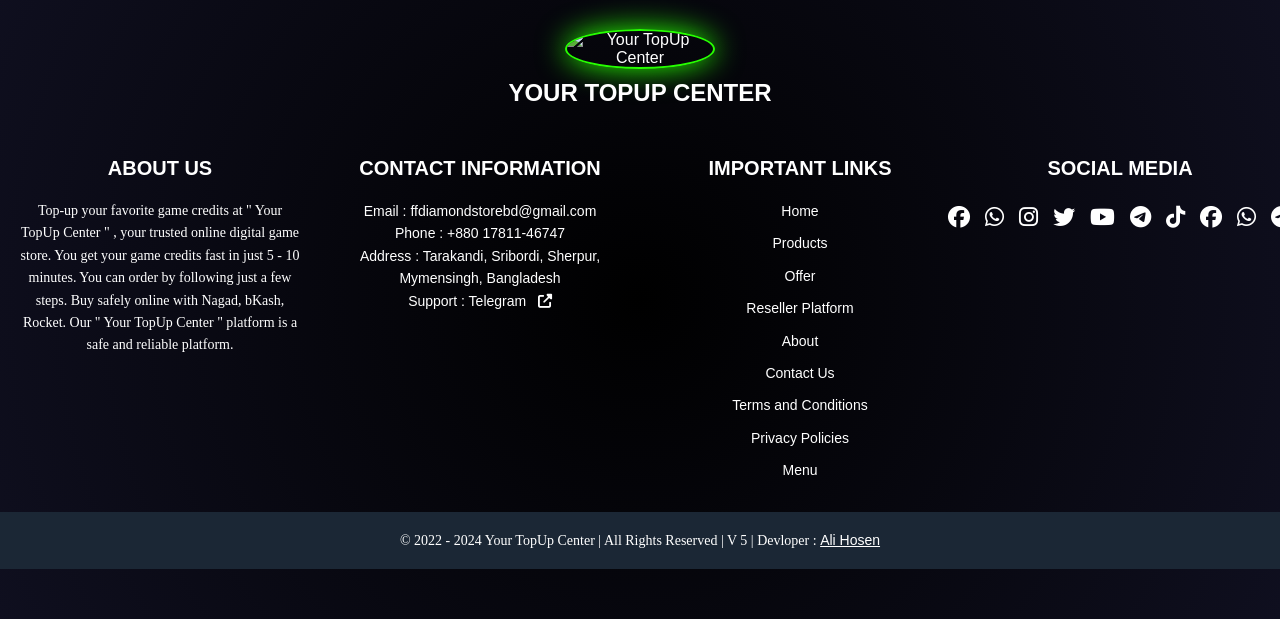
==== commit d35e3d50: "Update index.html" ====
--- a/index.html
+++ b/index.html
@@ -2,14 +2,14 @@
 <html>
 <head>
     <meta charset="UTF-8">
-    <title>Menu | Your TopUp Center – Trusted Game Top-Ups & Online Service </title>
+    <title>Menu - Your TopUp Center – Trusted Game Top-Ups & Online Service </title>
     <meta name="viewport" content="width=device-width, initial-scale=1.0">
     <meta name="description" content="Discover Your TopUp Center - your trusted partner for game top-ups, online subscriptions, and digital products. Experience fast, secure, and affordable services tailored to your needs | Get in Touch with Us for Any Queries or Support |আপনার বিশ্বস্ত অনলাইন ডিজিটাল গেম স্টোর Your TopUp Center  - এ আপনার প্রিয় গেম ক্রেডিট টপ-আপ করুন । ">
-    <meta name="keywords" content="About Us,Your TopUp Center, game top-ups, online subscriptions, digital services, affordable top-ups, trusted platform, online gaming services, secure online payments, digital products, online top-up center,Contact, Get in Touch, Support, Customer Service, Help, Inquiries, Feedback,Your TopUp Center, #ytc24, topup, free fire, gaming,  seller,">
+    <meta name="keywords" content="Menu, Dashbord, Your TopUp Center, game top-ups, online subscriptions, digital services, affordable top-ups, trusted platform, online gaming services, secure online payments, digital products, YourTopUpCenter, Support, Customer Service, Your TopUp Center, #ytc24, topup, free fire, gaming,  seller,">
     <meta name="author" content="Ali Hosen">
     <meta name="apple-mobile-web-app-capable" content="yes">
     <meta name="application-name" content="Your TopUp Center">
-    <meta property="og:title" content="Discover Our Mission to Provide Safe, Affordable, and Reliable Digital Services, Including Game Top-Ups and Online Subscriptions. |Your TopUp Center">
+    <meta property="og:title" content="Discover Our Mission to Provide Safe, Affordable, and Reliable Digital Services, Including Game Top-Ups and Online Subscriptions. | Your TopUp Center">
     <meta property="og:image" content="https://i.postimg.cc/Qx3wdSvM/Adobe-Express-20231213-2151070-1.png">
     <meta http-equiv="X-UA-Compatible" content="IE=edge">
     <link rel="icon" href="https://i.postimg.cc/mD3qYHH4/Picsart-24-01-20-22-35-57-863.png" type="image/png">
@@ -36,17 +36,17 @@
             <i class="fa fa-bars" id="menu-icon" onclick="toggleMenu()"></i>
             <ul id="navMenu">
                 <li><a href="https://yourtopupcenter.github.io/home">HOME</a></li>
-                <li><a href="https://yourtopupcenter.github.io/Products">PRODUCTS</a></li>
-                <li><a href="https://yourtopupcenter.github.io/Offers">OFFER</a></li>
-                <li><a href="https://yourtopupcenter.github.io/Blogs">BLOGS</a></li>
-                <li><a href="https://yourtopupcenter.github.io/About">ABOUT</a></li>
-                <li><a href="https://yourtopupcenter.github.io/ContactUs">CONTACT US</a></li>
+                <li><a href="https://yourtopupcenter.github.io/products">PRODUCTS</a></li>
+                <li><a href="https://yourtopupcenter.github.io/offers">OFFER</a></li>
+                <li><a href="https://yourtopupcenter.github.io/blogs">BLOGS</a></li>
+                <li><a href="https://yourtopupcenter.github.io/about">ABOUT</a></li>
+                <li><a href="https://yourtopupcenter.github.io/contact">CONTACT US</a></li>
             </ul>
         </div>
     </nav>
 
     <div class="text-box">
-        <h1>About Us</h1>
+        <h1>Menu</h1>
     </div>
     <br><br>
       <div class="scroll-down">
@@ -62,7 +62,7 @@
     <p>Top-up your favorite game credits at " Your TopUp Center " , your trusted online digital game store. You get your game credits fast in just 5 - 10 minutes. You can order by following just a few steps. Buy safely online with Nagad, bKash, Rocket. Our " Your TopUp Center " platform is a safe and reliable platform.</p>
     
     <h2>Important Links</h2><br>
-    <a href="yourtopupcenter.github.io/home/"><div class="i_links">
+    <a href="https://yourtopupcenter.github.io/home/"><div class="i_links">
        <i class="fa-solid fa-house"></i>&nbsp; Home
    </div></a><br><br>
    
@@ -80,11 +80,11 @@
        <i class="fa-solid fa-people-group"></i>&nbsp; Reseller Platfrom
    </div></a><br><br>
    
-   <a href="https://yourtopupcenter.github.io/About/"><div class="i_links">
+   <a href="https://yourtopupcenter.github.io/about/"><div class="i_links">
        <i class="fa-regular fa-address-card"></i>&nbsp; About Us
    </div></a><br><br>
    
-   <a href="https://yourtopupcenter.github.io/ContactUs/"><div class="i_links">
+   <a href="https://yourtopupcenter.github.io/contact/"><div class="i_links">
        <i class="fa-solid fa-headset"></i>&nbsp; Contact Us
    </div></a><br><br>
    
@@ -106,22 +106,22 @@
     <div class="somc">
         <h2 id="sfacebook"><i class="fa-brands fa-facebook"></i> &nbsp; Facebook</h2><br><br>
         
-        <p><i class="fa-brands fa-facebook"></i> &nbsp; ҒҒ Ɗïαm⊕ηd 𝑺𝒕𝒐𝒓𝒆 ƁÐ<br><b>Main Page &nbsp; | &nbsp; <a href="https://www.facebook.com/yourtopupcenterofficial" style="color: #00ffff;">Click Hear</a></b></p>
+        <p><i class="fa-brands fa-facebook"></i> &nbsp; ҒҒ Ɗïαm⊕ηd 𝑺𝒕𝒐𝒓𝒆 ƁÐ<br><b>Main Page &nbsp; | &nbsp; <a href="https://www.facebook.com/yourtopupcenterofficial" target="_blank" style="color: #00ffff;">Click Hear</a></b></p>
         <br>
         
-        <p><i class="fa-brands fa-facebook"></i> &nbsp; ҒҒ Ɗïαm⊕ηd 𝑺𝒕𝒐𝒓𝒆 ƁÐ  - News<br><b>Secondary Page &nbsp; | &nbsp; <a href="https://www.facebook.com/yourtopupcenterofficialnews" style="color: #00ffff;">Click Hear</a></b></p>
+        <p><i class="fa-brands fa-facebook"></i> &nbsp; ҒҒ Ɗïαm⊕ηd 𝑺𝒕𝒐𝒓𝒆 ƁÐ  - News<br><b>Secondary Page &nbsp; | &nbsp; <a href="https://www.facebook.com/yourtopupcenterofficialnews" target="_blank" style="color: #00ffff;">Click Hear</a></b></p>
         <br>
-        <p><i class="fa-brands fa-facebook"></i> &nbsp; ᴘʀɪɴᴄᴇ ＡＨ<br><b>Caption Page &nbsp; | &nbsp; <a href="https://www.facebook.com/alihosenofficialytc" style="color: #00ffff;">Click Hear</a></b></p>
+        <p><i class="fa-brands fa-facebook"></i> &nbsp; ᴘʀɪɴᴄᴇ ＡＨ<br><b>Caption Page &nbsp; | &nbsp; <a href="https://www.facebook.com/alihosenofficialytc" target="_blank" style="color: #00ffff;">Click Hear</a></b></p>
         <br>
-        <p><i class="fa-brands fa-facebook"></i> &nbsp; বিনোদোন ツ<br><b>Adda and Story Page &nbsp; | &nbsp; <a href="https://www.facebook.com/binodonytc" style="color: #00ffff;">Click Hear</a></b></p><br>
-        
-        <p><i class="fa-brands fa-facebook"></i> &nbsp; ҒҒ Ɗïαm⊕ηd 𝑺𝒕𝒐𝒓𝒆 ƁÐ Group<br><b>Main Group &nbsp; | &nbsp; <a href="#" style="color: #00ffff;">Click Hear</a></b></p><br>
-        
-        <p><i class="fa-brands fa-facebook"></i> &nbsp; ҒҒ Ɗïαm⊕ηd 𝑺𝒕𝒐𝒓𝒆 ƁÐ  - News  |  Group<br><b>Secondary Group &nbsp; | &nbsp; <a href="https://facebook.com/groups/ytc24news/" style="color: #00ffff;">Click Hear</a></b></p><br>
-        
-        <p><i class="fa-brands fa-facebook"></i> &nbsp; 🇧🇩2nd__✖‿✖•𝕶𝖎𝖓𝖌 𝕺𝖋 𝕿𝖍𝖊 𝕶𝖎𝖑𝖆𝖗• ᴮᴬᴰʙᴏʏツ<br><b>Backup Group &nbsp; | &nbsp; <a href="https://facebook.com/groups/1418544855292250/" style="color: #00ffff;">Click Hear</a></b></p><br>
-        
-        <p><i class="fa-brands fa-facebook"></i> &nbsp; ᶜᴿᴬᶻᵞ𝙵𝚛𝚒𝚎𝚗𝚍𝚜 𝙲𝚕𝚞𝚋 °𝙵𝙵 𝙿𝙻𝙰𝚈𝙴𝚁𝚂 �‿�•<br><b>Adda Group &nbsp; | &nbsp; <a href="https://facebook.com/groups/796174835017195/" style="color: #00ffff;">Click Hear</a></b></p>
+        <p><i class="fa-brands fa-facebook"></i> &nbsp; বিনোদোন ツ<br><b>Adda and Story Page &nbsp; | &nbsp; <a href="https://www.facebook.com/binodonytc" target="_blank" style="color: #00ffff;">Click Hear</a></b></p><br>
+        
+        <p><i class="fa-brands fa-facebook"></i> &nbsp; ҒҒ Ɗïαm⊕ηd 𝑺𝒕𝒐𝒓𝒆 ƁÐ Group<br><b>Main Group &nbsp; | &nbsp; <a href="https://facebook.com/groups/1140022886654380/" target="_blank" style="color: #00ffff;">Click Hear</a></b></p><br>
+        
+        <p><i class="fa-brands fa-facebook"></i> &nbsp; ҒҒ Ɗïαm⊕ηd 𝑺𝒕𝒐𝒓𝒆 ƁÐ  - News  |  Group<br><b>Secondary Group &nbsp; | &nbsp; <a href="https://facebook.com/groups/ytc24news/" target="_blank" style="color: #00ffff;">Click Hear</a></b></p><br>
+        
+        <p><i class="fa-brands fa-facebook"></i> &nbsp; 🇧🇩2nd__✖‿✖•𝕶𝖎𝖓𝖌 𝕺𝖋 𝕿𝖍𝖊 𝕶𝖎𝖑𝖆𝖗• ᴮᴬᴰʙᴏʏツ<br><b>Backup Group &nbsp; | &nbsp; <a href="https://facebook.com/groups/1418544855292250/" target="_blank" style="color: #00ffff;">Click Hear</a></b></p><br>
+        
+        <p><i class="fa-brands fa-facebook"></i> &nbsp; ᶜᴿᴬᶻᵞ𝙵𝚛𝚒𝚎𝚗𝚍𝚜 𝙲𝚕𝚞𝚋 °𝙵𝙵 𝙿𝙻𝙰𝚈𝙴𝚁𝚂 �‿�•<br><b>Adda Group &nbsp; | &nbsp; <a href="https://facebook.com/groups/796174835017195/" target="_blank" style="color: #00ffff;">Click Hear</a></b></p>
         
         
         
@@ -129,31 +129,31 @@
         <h2 id="sinstra"><i class="fa-brands fa-instagram"></i> &nbsp; Instagram</h2><br><br>
         
         
-        <p><i class="fa-brands fa-instagram"></i> &nbsp; yourtopupcenterofficial<br><b>Official Account &nbsp; | &nbsp; <a href="https://www.instagram.com/yourtopupcenterofficial" style="color: #00ffff;">Click Hear</a></b></p>
+        <p><i class="fa-brands fa-instagram"></i> &nbsp; yourtopupcenterofficial<br><b>Official Account &nbsp; | &nbsp; <a href="https://www.instagram.com/yourtopupcenterofficial" target="_blank" style="color: #00ffff;">Click Hear</a></b></p>
         
         
         <h2 id="syt"><i class="fa-brands fa-youtube"></i> &nbsp; YouTube</h2><br><br>
         
         
-        <p><i class="fa-brands fa-youtube"></i> &nbsp; Tech With AH<br><b>Official Channel &nbsp; | &nbsp; <a href="https://www.youtube.com/@techwithahofficial" style="color: #00ffff;">Click Hear</a></b></p>
+        <p><i class="fa-brands fa-youtube"></i> &nbsp; Tech With AH<br><b>Official Channel &nbsp; | &nbsp; <a href="https://www.youtube.com/@techwithahofficial" target="_blank" style="color: #00ffff;">Click Hear</a></b></p>
         
         
         
         <h2 id="sx"><i class="fa-brands fa-x-twitter"></i> &nbsp; X [ Tweeter ]</h2><br><br>
         
         
-        <p><i class="fa-brands fa-x-twitter"></i> &nbsp; Your TopUp Center<br><b>Official Account &nbsp; | &nbsp; <a href="https://www.x.com/yourtopupcenter" style="color: #00ffff;">Click Hear</a></b></p>
+        <p><i class="fa-brands fa-x-twitter"></i> &nbsp; Your TopUp Center<br><b>Official Account &nbsp; | &nbsp; <a href="https://www.x.com/yourtopupcenter" target="_blank" style="color: #00ffff;">Click Hear</a></b></p>
                 
         <h2 id="stiktok"><i class="fa-brands fa-tiktok"></i> &nbsp; TikTok</h2><br><br>
         
         
-        <p><i class="fa-brands fa-tiktok"></i> &nbsp; Your TopUp Center<br><b>Official Account &nbsp; | &nbsp; <a href="https://www.tiktok.com/@yourtopupcenter" style="color: #00ffff;">Click Hear</a></b></p>
+        <p><i class="fa-brands fa-tiktok"></i> &nbsp; Your TopUp Center<br><b>Official Account &nbsp; | &nbsp; <a href="https://www.tiktok.com/@yourtopupcenter" target="_blank" style="color: #00ffff;">Click Hear</a></b></p>
         
         
         <h2 id="st"><i class="fa-brands fa-telegram"></i> &nbsp; Telegram</h2><br><br>
         
         
-        <p><i class="fa-brands fa-telegram"></i> &nbsp; Your TopUp Center<br><b>Official Channel &nbsp; | &nbsp; <a href="https://www.t.me/yourtopupcenter" style="color: #00ffff;">Click Hear</a></b></p>
+        <p><i class="fa-brands fa-telegram"></i> &nbsp; Your TopUp Center<br><b>Official Channel &nbsp; | &nbsp; <a href="https://www.t.me/yourtopupcenter" target="_blank" style="color: #00ffff;">Click Hear</a></b></p>
     </div>
 </section>
 
@@ -177,10 +177,10 @@
                   <li><a href="mailto:alihosenyt08@gmail.com"><i class="fa-solid fa-envelope"></i></a></li>
                 
                 
-                <li><a href="https://www.facebook.com/AHXPro"><i class="fa-brands fa-facebook"></i></a></li>
-                
-                <li><a href="https://w.me/+8801332431178"><i class="fa-brands fa-whatsapp"></i></a></li>
-                <li><a href="https://alihosenofficial.github.io"><i class="fa-solid fa-globe"></i></a></li>
+                <li><a href="https://www.facebook.com/AHXPro" target="_blank" ><i class="fa-brands fa-facebook"></i></a></li>
+                
+                <li><a href="https://w.me/+8801332431178" target="_blank"><i class="fa-brands fa-whatsapp"></i></a></li>
+                <li><a href="https://alihosenofficial.github.io" target="_blank"><i class="fa-solid fa-globe"></i></a></li>
                 </ul>
         </div>
     </div>
@@ -270,16 +270,16 @@
 <section class="support">
 <div class="support-container">
     <div class="icon-wrapper" id="callIcon">
-        <a href="tel:+123456789" class="icon-call" title="Call"><i class="fas fa-phone-alt"></i></a>
+        <a href="tel:+880 1781-146747" class="icon-call" title="Call"><i class="fas fa-phone-alt"></i></a>
     </div>
     <div class="icon-wrapper" id="whatsappIcon">
-        <a href="https://wa.me/123456789" class="icon-whatsapp" title="WhatsApp"><i class="fab fa-whatsapp"></i></a>
+        <a href="https://wa.me/+8801781146747" target="_blank" class="icon-whatsapp" title="WhatsApp"><i class="fab fa-whatsapp"></i></a>
     </div>
     <div class="icon-wrapper" id="telegramIcon">
-        <a href="https://t.me/username" class="icon-telegram" title="Telegram"><i class="fab fa-telegram-plane"></i></a>
+        <a href="https://t.me/YTC24_bot" target="_blank" class="icon-telegram" title="Telegram"><i class="fab fa-telegram-plane"></i></a>
     </div>
     <div class="icon-wrapper" id="messengerIcon">
-        <a href="https://m.me/username" class="icon-messenger" title="Messenger"><i class="fab fa-facebook-messenger"></i></a>
+        <a href="https://m.me/yourtopupcenterofficial" target="_blank" class="icon-messenger" title="Messenger"><i class="fab fa-facebook-messenger"></i></a>
     </div>
     <div class="support-icon" id="supportIcon">
         <i class="fas fa-headset"></i>
@@ -298,7 +298,7 @@
     <section class="popup">
 <div class="popup-container" id="popup">
     <div class="popup-content">
-        Don’t miss out on exclusive offers! Subscribe now For Latest Update. <a href="https://t.me/yourtopupcenter" style="color: #3bff00;"><b>Click Hear!</b></a>
+        Don’t miss out on exclusive offers! <a href="https://t.me/yourtopupcenter" target="_blank" style="color: #3bff00;"><b>Click Hear!</b></a>
     </div>
     <button class="close-btn" id="closePopup">&times;</button>
 </div>
@@ -329,34 +329,34 @@
                 <h2>Contact Information</h2>
                 <p>Email : <a href="mailto:ffdiamondstorebd@gmail.com" style="text-decoration: none; color: #fff;">ffdiamondstorebd@gmail.com</a></p>
                 <p>Phone : <a href="tel:+880 1781-146747" style="text-decoration: none; color: #fff;">+880 17811-46747</a></p>
-                <p>Address : <a href="https://maps.app.goo.gl/DQpiKEpmaRjnwb9U7" style="text-decoration: none; color: #fff;">Tarakandi, Sribordi, Sherpur, Mymensingh, Bangladesh</a></p>
-                <p>Support : <a href="https://t.me/YTC24_bot" style="text-decoration: none; color: #fff;">Telegram &nbsp <i class="fas fa-external-link-alt"></i></a></p>
+                <p>Address : <a href="https://maps.app.goo.gl/DQpiKEpmaRjnwb9U7" target="_blank" style="text-decoration: none; color: #fff;">Tarakandi, Sribordi, Sherpur, Mymensingh, Bangladesh</a></p>
+                <p>Support : <a href="https://t.me/YTC24_bot" target="_blank" style="text-decoration: none; color: #fff;">Telegram &nbsp <i class="fas fa-external-link-alt"></i></a></p>
             </div>
             <div class="footer-section important-links">
                 <h2>Important Links</h2>
                 <ul>
-                    <li><a href="https://yourtopupcenter.github.io/" id="fr">Home</a></li>
-                    <li><a href="https://yourtopupcenter.github.io/Products" id="fr">Products</a></li>
-                    <li><a href="https://yourtopupcenter.github.io/Offers" id="fr">Offer</a></li>
+                    <li><a href="https://yourtopupcenter.github.io/home" id="fr">Home</a></li>
+                    <li><a href="https://yourtopupcenter.github.io/products" id="fr">Products</a></li>
+                    <li><a href="https://yourtopupcenter.github.io/offers" id="fr">Offer</a></li>
                     <li><a href="https://yourtopupcenter.github.io/reseller" id="fr">Reseller Platform</a></li>
                     
-                    <li><a href="https://yourtopupcenter.github.io/About" id="fr">About</a></li>
-                    <li><a href="https://yourtopupcenter.github.io/ContactUs" id="fr">Contact Us</a></li>
+                    <li><a href="https://yourtopupcenter.github.io/about" id="fr">About</a></li>
+                    <li><a href="https://yourtopupcenter.github.io/contact" id="fr">Contact Us</a></li>
                     <li><a href="https://yourtopupcenter.github.io/terms" id="fr">Terms and Conditions</a></li>
                     <li><a href="https://yourtopupcenter.github.io/privacy" id="fr">Privacy Policies</a></li>
-                    <li><a href="https://yourtopupcenter.github.io/Dashboard" id="fr">Menu</a></li>
+                    <li><a href="https://yourtopupcenter.github.io/menu" id="fr">Menu</a></li>
                 </ul>
             </div>
             <div class="footer-section social-media">
                 <h2>Social Media</h2>
                 <ul class="social-icons">
-                    <li><a href="https://www.facebook.com/yourtopupcenterofficial" ><i class="fab fa-facebook"></i></a></li>   
-                    <li><a href="https://wa.me/message/O5T2K7VX66VUP1"><i class="fab fa-whatsapp"></i></a></li>             
-                    <li><a href="https://www.instagram.com/yourtopupcenterofficial"><i class="fab fa-instagram"></i></a></li>
-                    <li><a href="https://x.com/yourtopupcenter"><i class="fab fa-twitter"></i></a></li>
-                    <li><a href="https://www.youtube.com/@techwithahofficial"><i class="fab fa-youtube"></i></a></li>
-                    <li><a href="https://t.me/yourtopupcenterofficial"><i class="fab fa-telegram"></i></a></li>
-                    <li><a href="https://www.tiktok.com/yourtopupcenter"><i class="fab fa-tiktok"></i></a></li>
+                    <li><a href="https://www.facebook.com/yourtopupcenterofficial" target="_blank" ><i class="fab fa-facebook"></i></a></li>   
+                    <li><a href="https://wa.me/message/O5T2K7VX66VUP1" target="_blank" ><i class="fab fa-whatsapp"></i></a></li>             
+                    <li><a href="https://www.instagram.com/yourtopupcenterofficial" target="_blank" ><i class="fab fa-instagram"></i></a></li>
+                    <li><a href="https://x.com/yourtopupcenter" target="_blank" ><i class="fab fa-twitter"></i></a></li>
+                    <li><a href="https://www.youtube.com/@techwithahofficial" target="_blank" ><i class="fab fa-youtube"></i></a></li>
+                    <li><a href="https://t.me/yourtopupcenterofficial" target="_blank" ><i class="fab fa-telegram"></i></a></li>
+                    <li><a href="https://www.tiktok.com/yourtopupcenter" target="_blank" ><i class="fab fa-tiktok"></i></a></li>
                     
                     <li><a href="https://yourtopupcenter.github.io/redirect/facebook"><i class="fab fa-facebook"></i></a></li>
                     <li><a href="https://yourtopupcenter.github.io/redirect/whatsappgroup"><i class="fab fa-whatsapp"></i></a></li>
@@ -365,7 +365,7 @@
             </div>
         </div>
         <div class="footer-bottom">
-            <p id="fro">&copy; 2022 - 2024 Your TopUp Center | All Rights Reserved | V 5 | Devloper : <a href="https://alihosenofficial.github.io" style="color: #fff;">Ali Hosen</a></p>
+            <p id="fro">&copy; 2022 - 2024 Your TopUp Center | All Rights Reserved | V 5 | Devloper : <a href="https://alihosenofficial.github.io" target="_blank" style="color: #fff;">Ali Hosen</a></p>
         </div>
     </footer>
 </section>
@@ -380,163 +380,7 @@
 
 
 
-    <script>
-        
-        
-        
-        
-        function toggleMenu() {
-    var menu = document.getElementById("navMenu");
-    var menuIcon = document.getElementById("menu-icon");
-    var navbar = document.getElementById("navbar");
-
-    menu.classList.toggle("show");
-    
-    if(menuIcon.classList.contains("fa-bars")) {
-        menuIcon.classList.remove("fa-bars");
-        menuIcon.classList.add("fa-times");
-        navbar.style.background = "rgba(0, 0, 0, 0.8)"; // Background appears when toggled
-    } else {
-        menuIcon.classList.remove("fa-times");
-        menuIcon.classList.add("fa-bars");
-        navbar.style.background = "transparent"; // Background becomes transparent again
-    }
-}
-
-        
-        
-        
-        
-        
-        
-        
-        // Add 3D floating effect to footer items
-        const footerSections = document.querySelectorAll('.footer-section h2');
-
-        footerSections.forEach(section => {
-            section.addEventListener('mouseover', () => {
-                section.style.transform = 'rotateX(15deg) rotateY(15deg)';
-            });
-
-            section.addEventListener('mouseout', () => {
-                section.style.transform = 'rotateX(0) rotateY(0)';
-            });
-        });
-        
-        
-        
-        let lastScrollTop = 0;
-window.addEventListener("scroll", function () {
-    var navbar = document.getElementById("navbar");
-    let currentScroll = window.pageYOffset || document.documentElement.scrollTop;
-    
-    if (currentScroll > lastScrollTop) {
-        // নিচের দিকে স্ক্রল করলে navbar হাইড হবে
-        navbar.style.top = "-80px"; 
-    } else {
-        // উপরের দিকে স্ক্রল করলে navbar শো হবে
-        navbar.style.top = "0"; 
-    }
-    lastScrollTop = currentScroll <= 0 ? 0 : currentScroll; // For Mobile or negative scrolling
-});
-
-
-
-function goBack() {
-            window.history.back();
-        }
-
-        function goHome() {
-            window.location.href = 'https://yourtopupcenter.github.io/home';
-        }
-        
-        
-        
-        
-        
-        const supportIcon = document.getElementById('supportIcon');
-    const callIcon = document.getElementById('callIcon');
-    const whatsappIcon = document.getElementById('whatsappIcon');
-    const telegramIcon = document.getElementById('telegramIcon');
-    const messengerIcon = document.getElementById('messengerIcon');
-    const upButton = document.getElementById('upButton');
-
-    let isOpen = false;
-
-    supportIcon.addEventListener('click', () => {
-        isOpen = !isOpen;
-        if (isOpen) {
-            supportIcon.classList.add('rotate');
-            callIcon.classList.add('show');
-            whatsappIcon.classList.add('show');
-            telegramIcon.classList.add('show');
-            messengerIcon.classList.add('show');
-        } else {
-            supportIcon.classList.remove('rotate');
-            callIcon.classList.remove('show');
-            whatsappIcon.classList.remove('show');
-            telegramIcon.classList.remove('show');
-            messengerIcon.classList.remove('show');
-        }
-    });
-
-    // Show the Up Button when scrolling down 100px
-    window.onscroll = function() {
-        if (document.body.scrollTop > 100 || document.documentElement.scrollTop > 100) {
-            upButton.style.display = "flex";
-        } else {
-            upButton.style.display = "none";
-        }
-    };
-
-    // Scroll to top when Up Button is clicked
-    upButton.addEventListener('click', () => {
-        window.scrollTo({ top: 0, behavior: 'smooth' });
-    });
-    
-    
-    window.onload = function() {
-        const popup = document.getElementById('popup');
-        const closePopup = document.getElementById('closePopup');
-
-        // Show the popup after 1 second
-        setTimeout(() => {
-            popup.classList.add('show');
-        }, 1000);
-
-        // Hide the popup when the close button is clicked
-        closePopup.addEventListener('click', () => {
-            popup.classList.remove('show');
-        });
-    }
-    
-    
-    
-    
-    // Second Slider (slidesA)
-let slideIndexA = 0;
-const slidesA = document.querySelector('.slidesa');
-const totalSlidesA = document.querySelectorAll('.slidea').length;
-
-function showNextSlideA() {
-    slideIndexA = (slideIndexA + 1) % totalSlidesA;
-    updateSlidePositionA();
-}
-
-function showPrevSlideA() {
-    slideIndexA = (slideIndexA - 1 + totalSlidesA) % totalSlidesA;
-    updateSlidePositionA();
-}
-
-function updateSlidePositionA() {
-    const offsetA = -slideIndexA * 100;
-    slidesA.style.transform = `translateX(${offsetA}%)`;
-}
-
-setInterval(showNextSlideA, 3000);
+    <script src="script.js">
     </script>
-
-
-
-</body>
-																													  </html>
+    </body>
+										       </html>
--- a/st.css
+++ b/st.css
@@ -0,0 +1,1247 @@
+
+        * {
+            margin: 0;
+            padding: 0;
+            box-sizing: border-box;
+            font-family: "Cabin", sans-serif;
+        }
+        body{
+    margin: 0 auto;
+    
+    background-color: #141414;
+    background-image: linear-gradient(180deg, rgba(255,255,255,0.05) 1px, transparent 1px), 
+                      linear-gradient(90deg, rgba(255,255,255,0.05) 1px, transparent 1px);
+    background-size: 50px 50px;
+    animation: animateBackground 10s linear infinite;
+}
+
+@keyframes animateBackground {
+    0% {
+        background-position: 0 0, 0 0;
+    }
+    100% {
+        background-position: 50px 50px, 50px 50px;
+    }
+}
+        
+    
+    
+    /* Footer */
+
+
+       .mfooter {
+            display: flex;
+            flex-direction: column;
+            min-height: 100%;
+            background-color: #f4f4f4;
+        }
+
+        footer {
+        background: radial-gradient(circle, #000000, #0f0f1f);
+            color: white;
+            position: relative;
+            padding: 50px 0;
+            overflow: hidden;
+        }
+
+        .footer-container {
+            display: flex;
+            flex-wrap: wrap;
+            justify-content: space-around;
+            text-align: center;
+            animation: fadeIn 1.5s ease-in-out;
+        }
+
+        .footer-section {
+            width: 100%;
+            max-width: 25%;
+            padding: 20px;
+        }
+
+        
+        .company-info {
+            text-align: center;
+            margin-bottom: 30px;
+        }
+
+        .company-info img {
+            max-width: 150px;
+            margin-bottom: 10px;
+            border-radius: 50%;
+            box-shadow: 0 0 30px #26ff00;
+            border: 2px solid #26ff00;
+        }
+
+        .company-info h1 {
+            font-size: 24px;
+            text-transform: uppercase;
+            color: #fff;
+            font-family: "Merriweather Sans", sans-serif;
+        }
+
+        .footer-section h2 {
+            margin-bottom: 20px;
+            font-size: 20px;
+            text-transform: uppercase;
+            position: relative;
+            animation: floatIn 1.2s ease-in-out;
+        }
+
+        .footer-section p,
+        .footer-section ul {
+            font-size: 14px;
+            line-height: 1.6;
+            animation: fadeInUp 1.2s ease-in-out;
+        }
+
+        .footer-section ul {
+            list-style: none;
+        }
+
+        .footer-section ul li {
+            margin-bottom: 10px;
+        }
+
+        .footer-section ul li a {
+            text-decoration: none;
+            color: #fff;
+            transition: color 0.3s ease;
+        }
+
+        .footer-section ul li a:hover {
+            color: #00f0ff;
+        }
+
+        .social-icons {
+            display: flex;
+            justify-content: center;
+            gap: 15px;
+        }
+
+        .social-icons li {
+            list-style: none;
+        }
+
+        .social-icons li a {
+            color: white;
+            font-size: 22px;
+            transition: transform 0.3s ease;
+        }
+
+        .social-icons li a:hover {
+            transform: scale(1.2);
+        }
+
+        .footer-bottom {
+            text-align: center;
+            padding: 20px;
+            font-size: 14px;
+            background: #1B2735;
+            animation: fadeInUp 2s ease-in-out;
+            font-family: "Edu AU VIC WA NT Hand", cursive;
+        }
+
+        
+        @media screen and (max-width: 768px) {
+            .footer-section {
+                max-width: 50%;
+            }
+        }
+
+        @media screen and (max-width: 576px) {
+            .footer-section {
+                max-width: 100%;
+            }
+        }
+
+        @keyframes fadeIn {
+            from {
+                opacity: 0;
+            }
+            to {
+                opacity: 1;
+            }
+        }
+
+        @keyframes fadeInUp {
+            from {
+                opacity: 0;
+                transform: translateY(30px);
+            }
+            to {
+                opacity: 1;
+                transform: translateY(0);
+            }
+        }
+
+        @keyframes floatIn {
+            0% {
+                transform: translateY(100%);
+            }
+            100% {
+                transform: translateY(0);
+            }
+        }
+
+        
+        @keyframes colorShift {
+            0% {
+                color: #fff;
+            }
+            50% {
+                color: #26ff00;
+                text-shadow: 0 0 30px #26ff00;
+            }
+            100% {
+                color: #fff;
+            }
+        }
+
+        .footer-section h2 {
+            animation: floatIn 1.2s ease-in-out, colorShift 3s infinite alternate;
+        }
+
+        .social-icons li a {
+            animation: colorShift 2s infinite alternate;
+        }
+
+
+
+#fro{
+    font-family: "Edu AU VIC WA NT Hand", cursive;
+}
+
+#fr{
+    font-family: "Montserrat", sans-serif;
+}
+
+
+
+
+
+
+
+
+
+
+
+
+/* Header */
+.header {
+  min-height: 65vh;
+  width: 100%;
+  background-image: linear-gradient(rgba(4,9,30,0.7),rgba(4,9,30,0.7)),url(https://i.postimg.cc/jSQZkbj6/54619419.jpg);
+  background-position: center;
+  background-size: cover;
+  position: relative;
+  display: flex;
+  flex-direction: column;
+  justify-content: center;
+  align-items: center;
+  
+}
+nav {
+  display: flex;
+  width: 100%;
+  padding: 20px 6%;
+  justify-content: space-between;
+  align-items: center;
+  position: absolute; /* 'fixed' থেকে 'absolute' এ পরিবর্তন করা হলো */
+  top: 0;
+  left: 0;
+  z-index: 1000;
+  background: transparent; 
+  transition: top 0.3s; /* স্ক্রল করার সময় ন্যাভ বার হাইড করতে এই ট্রানজিশন ব্যবহার হবে */
+}
+nav img {
+  width: 150px;
+  height: auto;
+ 
+  filter: drop-shadow(0 0 10px #00ff03);
+
+}
+
+.nav-links {
+  display: flex;
+  justify-content: flex-end;
+  flex: 1;
+}
+ 
+.nav-links ul {
+  display: flex;
+  list-style: none;
+  gap: 30px;
+  align-items: center;
+}
+
+.nav-links ul li a {
+  color: #fff;
+  text-decoration: none;
+  font-size: 16px;
+  padding: 10px 20px;
+  border-radius: 5px;
+  transition: background 0.3s ease, color 0.3s ease;
+  font-family: "Montserrat", sans-serif;
+}
+
+.nav-links ul li a:hover {
+  background: #00ff03;
+  color: #000;
+}
+
+.text-box {
+  text-align: center;
+  color: #fff;
+}
+
+.text-box h1 {
+  font-size: 54px;
+  margin-top: 20px;
+  text-transform: uppercase;
+  font-family: "Merriweather Sans", sans-serif;
+  
+}
+
+.text-box h1:hover{
+    text-shadow: 0 0 30px #00ff03;
+    transition: 1.5s;
+}
+
+.text-box p {
+  font-size: 18px;
+  margin-bottom: 40px;
+}
+
+.hero-btn {
+  display: inline-block;
+  text-decoration: none;
+  color: #fff;
+  border: 1px solid #fff;
+  padding: 12px 34px;
+  font-size: 14px;
+  background: transparent;
+  border-radius: 30px;
+  transition: background 0.5s, color 0.5s;
+  font-family: "Montserrat", sans-serif;
+}
+
+.hero-btn:hover {
+  background: #00ff03;
+  color: #000;
+  border: none;
+  box-shadow: 0 0 30px #00ff03, 0 0 30px #00ff03;
+  transition: 1.5s;
+}
+
+.fa-bars, .fa-times {
+  display: none;
+}
+
+/* Responsive Styles */
+@media(max-width: 768px){
+  nav {
+    background: transparent; /* Initially transparent for mobile mode */
+  }
+  
+  .nav-links ul {
+    flex-direction: column;
+    position: absolute;
+    top: 80px;
+    right: 0;
+    background: rgba(0, 0, 0, 0.9);
+    width: 100%;
+    height: 100vh;
+    justify-content: center;
+    align-items: center;
+    gap: 20px;
+    display: none;
+    transition: 0.5s ease;
+  }
+
+  .nav-links ul.show {
+    display: flex;
+  }
+
+  .nav-links ul li a {
+    font-size: 20px;
+    padding: 15px;
+    width: 100%;
+    text-align: center;
+   
+  }
+  
+ .nav-links ul li a:hover{
+     background: #00ff03:
+     transition: 1.5s;
+     color: black;
+     box-shadow: 0 0 5px #00ff03;
+ }
+
+  .fa-bars, .fa-times {
+    display: block;
+    color: #fff;
+    font-size: 24px;
+    cursor: pointer;
+    position: absolute;
+    top: 20px;
+    right: 20px;
+  }
+}
+
+
+
+.scroll-down {
+            font-size: 30px;
+            color: #26ff00;
+            position: relative;
+            display: flex;
+            flex-direction: column;
+            align-items: center;
+            text-shadow: 0 0 30px #26ff00;
+        }
+
+        .scroll-text {
+            margin-bottom: 20px;
+            animation: bounce 2s infinite;
+        }
+
+        .arrow {
+            border: solid #26ff00;
+            border-width: 0 4px 4px 0;
+            display: inline-block;
+            padding: 10px;
+            transform: rotate(45deg);
+            animation: bounce-arrow 2s infinite;
+            
+        }
+
+        @keyframes bounce {
+            0%, 20%, 50%, 80%, 100% {
+                transform: translateY(0);
+            }
+            40% {
+                transform: translateY(-10px);
+            }
+            60% {
+                transform: translateY(-5px);
+            }
+        }
+
+        @keyframes bounce-arrow {
+            0%, 20%, 50%, 80%, 100% {
+                transform: translateY(0) rotate(45deg);
+            }
+            40% {
+                transform: translateY(10px) rotate(45deg);
+            }
+            60% {
+                transform: translateY(5px) rotate(45deg);
+            }
+        }
+        
+        
+        
+        
+      
+       .error {
+           
+            display: flex;
+            justify-content: center;
+            align-items: center;
+            height: 90vh;
+            background: linear-gradient(135deg, #5e0c00, #ff1f00);
+            color: white;
+            overflow: hidden;
+        }
+
+        .error-container {
+            text-align: center;
+            background: rgba(255, 255, 255, 0.1);
+            padding: 50px;
+            border-radius: 20px;
+            box-shadow: 0 0 20px rgba(0, 0, 0, 0.5);
+            animation: float 3s infinite ease-in-out;
+        }
+
+       .error h1 {
+            font-size: 3rem;
+            font-weight: 700;
+            margin-bottom: 20px;
+        }
+
+      .error p {
+            font-size: 1.2rem;
+            margin-bottom: 10px;
+        }
+
+        .options {
+            margin: 20px 0;
+            list-style: none;
+            text-align: left;
+        }
+
+        .options li {
+            margin: 10px 0;
+        }
+
+        .buttons {
+            display: flex;
+            justify-content: center;
+            gap: 15px;
+        }
+
+        .button {
+            padding: 15px 25px;
+            background-color: #50ff00;
+            border: none;
+            border-radius: 10px;
+            color: black;
+            cursor: pointer;
+            transition: transform 0.3s;
+        }
+
+        .button:hover {
+            transform: scale(1.05);
+            box-shadow: 0 0 30px #50ff00;
+        }
+
+        .button:active {
+            transform: scale(0.98);
+        }
+
+        .icon {
+            font-size: 100px;
+            margin-bottom: 20px;
+            color: #ffcc00;
+            animation: bounce 2s infinite;
+        }
+
+        @keyframes bounce {
+            0%, 100% {
+                transform: translateY(0);
+            }
+            50% {
+                transform: translateY(-15px);
+            }
+        }
+
+        @keyframes float {
+            0% {
+                transform: translateY(0px);
+            }
+            50% {
+                transform: translateY(-20px);
+            }
+            100% {
+                transform: translateY(0px);
+            }
+        }
+
+        @media screen and (max-width: 768px) {
+            h1 {
+                font-size: 2.5rem;
+            }
+
+            .button {
+                padding: 12px 20px;
+            }
+
+            .icon {
+                font-size: 80px;
+            }
+        }
+        
+        
+        @media (max-width: 480px) {
+    nav img{
+        width: 100px;
+    }
+    .text-box h1{
+        font-size: 40px;
+    }
+    
+    .text-box p{
+        font-size: 17px;
+    }
+    
+    .header {
+  min-height: 40vh;
+  }
+  
+  .scroll-down {
+      font-size: 18px;
+  }
+   
+}
+
+@media (max-width: 768px) {
+   .header{
+       min-height: 50vh;
+   }
+}
+
+
+
+
+
+.support {
+         
+            height: 20vh; /* Page height extended for scroll testing */
+            display: flex;
+            justify-content: center;
+            align-items: center;
+           
+        }
+
+        .support-container {
+            position: fixed;
+            bottom: 30px;
+            right: 30px;
+            display: flex;
+            flex-direction: column;
+            align-items: center;
+        }
+
+        .support-icon {
+            width: 60px;
+            height: 60px;
+            background-color: #3bff00;
+            border-radius: 50%;
+            display: flex;
+            justify-content: center;
+            align-items: center;
+            color: #fff;
+            font-size: 24px;
+            cursor: pointer;
+            transition: transform 0.4s ease, background-color 0.4s ease;
+            box-shadow: 0 0 15px rgba(59, 255, 0, 0.7);
+        }
+
+        .support-icon.rotate {
+            transform: rotate(30deg);
+            background-color: #ff3b3b;
+            box-shadow: 0 0 15px rgba(255, 59, 59, 0.7);
+        }
+
+        .icon-wrapper {
+            display: none;
+            margin-bottom: 10px;
+            transition: opacity 0.4s ease;
+        }
+
+        .icon-wrapper.show {
+            display: block;
+            opacity: 1;
+        }
+
+        .icon-wrapper a {
+            text-decoration: none;
+            color: #fff;
+            font-size: 24px;
+            display: flex;
+            justify-content: center;
+            align-items: center;
+            width: 50px;
+            height: 50px;
+            border-radius: 50%;
+            background-color: #333;
+            box-shadow: 0 0 10px rgba(0, 0, 0, 0.5);
+        }
+
+        .icon-wrapper a:hover {
+            background-color: #555;
+        }
+
+        .icon-call {
+            background-color: #0dcaf0;
+        }
+
+        .icon-whatsapp {
+            background-color: #25d366;
+        }
+
+        .icon-telegram {
+            background-color: #0088cc;
+        }
+
+        .icon-messenger {
+            background-color: #0078ff;
+        }
+
+        /* Up Button Styles */
+        .up-button {
+            position: fixed;
+            bottom: 30px;
+            left: 30px;
+            width: 50px;
+            height: 50px;
+            background-color: #ff3b3b;
+            color: #fff;
+            border-radius: 50%;
+            display: flex;
+            justify-content: center;
+            align-items: center;
+            font-size: 24px;
+            cursor: pointer;
+            transition: background-color 0.4s ease;
+            box-shadow: 0 0 15px rgba(255, 59, 59, 0.7);
+            display: none; /* Initially hidden */
+        }
+
+        .up-button:hover {
+            background-color: #ff0000;
+        }
+
+
+       .popup {
+          
+            display: flex;
+            justify-content: center;
+            align-items: center;
+            position: relative;
+        }
+
+        .popup-container {
+            position: fixed;
+            bottom: 0;
+            left: 0;
+            width: 100%;
+            max-height: 5vh;
+            background-color: #000;
+            color: #3bff00;
+            display: flex;
+            align-items: center;
+            justify-content: space-between;
+            padding: 10px 20px;
+            box-shadow: 0 -5px 15px rgba(0, 0, 0, 0.3);
+            transform: translateY(100%);
+            transition: transform 0.5s ease;
+            z-index: 1000;
+        }
+
+        .popup-container.show {
+            transform: translateY(0);
+        }
+
+        .popup-content {
+            flex-grow: 1;
+            font-size: 1rem;
+            line-height: 1.5;
+            overflow: hidden;
+            white-space: nowrap;
+            text-overflow: ellipsis;
+        }
+
+        .close-btn {
+            background-color: transparent;
+            border: none;
+            color: #fff;
+            font-size: 1.24rem;
+            cursor: pointer;
+            
+            margin-right: 20px;
+        }
+
+        @media (max-width: 600px) {
+            .popup-content {
+                font-size: 0.9rem;
+            }
+            .close-btn {
+                font-size: 1.2rem;
+            }
+        }
+        
+        .paym {
+            display: flex;
+            justify-content: center;
+            align-items: center;
+            margin: 0;
+            
+        }
+
+        .slidera {
+            width: 80%;
+            max-width: 600px;
+            overflow: hidden;
+            border-radius: 10px;
+            box-shadow: 0 0 20px rgba(0, 0, 0, 0.5);
+            position: relative;
+        }
+
+        .slidesa {
+            display: flex;
+            transition: transform 0.5s ease-in-out;
+        }
+
+        .slidea {
+            min-width: 100%;
+            box-sizing: border-box;
+            padding: 10px;
+        }
+
+        .slidea img {
+            width: 100%;
+            display: block;
+            border-radius: 10px;
+            filter: drop-shadow(0 0 10px #fff);
+        }
+
+        .nav-arrow {
+            position: absolute;
+            top: 50%;
+            transform: translateY(-50%);
+            background-color: rgba(0, 0, 0, 0.5);
+            color: white;
+            padding: 10px;
+            border-radius: 50%;
+            cursor: pointer;
+            z-index: 2;
+        }
+
+        .prev {
+            left: 10px;
+        }
+
+        .next {
+            right: 10px;
+        }
+
+        @media (max-width: 768px) {
+            .slider {
+                max-width: 100%;
+            }
+        }
+        
+       #payw{
+           padding: 20px;
+           margin-left: 10%;
+           color: #3bff00;
+           font-size: 2.7rem;
+           text-shadow: 0 0 30px #3bff00;
+       }
+
+       .sm_ab{
+    margin-top: 50px;
+    margin: bottom: 50px;
+}
+
+     .sm_ab  h1 {
+            text-align: center;
+            margin-top: 20px;
+            font-size: 2.5rem;
+            color: #3bff00;
+            animation: fadeInsmab 2s ease-in-out;
+            text-shadow: 0 0 30px #3bff00;
+        }
+
+     .sm_ab  .container {
+            max-width: 1200px;
+            margin: 0 auto;
+            padding: 20px;
+            display: flex;
+            flex-direction: column;
+            align-items: center;
+            text-align: center;
+        }
+.sm_ab .container p{
+    color: #fff;
+    text-shadow: 0 0 10px #fff;
+}
+        .icon-section {
+            display: flex;
+            flex-wrap: wrap;
+            justify-content: center;
+            gap: 20px;
+            margin-top: 40px;
+        }
+
+     .sm_ab  .icon-box {
+            background: #fff;
+            border-radius: 10px;
+            box-shadow: 0 4px 8px rgba(0, 0, 0, 0.1);
+            padding: 20px;
+            width: 250px;
+            transition: transform 0.3s ease-in-out;
+            animation: fadeInsmab 2s ease-in-out;
+        }
+
+      .sm_ab .icon-box:hover {
+            transform: scale(1.05);
+            box-shadow: 0 0 30px #3bff00;
+        }
+
+      .sm_ab .icon-box .fa {
+            font-size: 30px;
+            
+        }
+
+     .sm_ab  .icon-title {
+            font-size: 1.5rem;
+            margin-top: 10px;
+            color: #333;
+        }
+
+       .sm_ab .icon-description {
+            margin-top: 10px;
+            color: #777;
+        }
+
+        @keyframes fadeInsmab {
+            from { opacity: 0; }
+            to { opacity: 1; }
+        }
+        
+        
+       .location{
+           margin: 40px 3% 0 3%;
+           border: 3px solid #50ff00;
+           border-radius: 5px;
+       }
+      .location iframe{
+          width: 100%;
+          box-shadow: 0 0 20px #50ff00;
+          border: 1px solid #50ff00;
+      }
+        
+        
+       .cnf{
+           margin: 40px 5%; 0 5%;
+       }
+       
+      .inf{
+          display: flex;
+          gap: 30px;
+          margin-bottom: 24px;
+      }
+      
+     .inf p{
+         font-size: 35px;
+         color: #50ff00;
+         text-shadow: 0 0 15px #50ff00;
+     }
+     
+    .inf  a{
+        text-decoration: none;
+        color: #fff;
+        text-shadow: 0 0 15px #fff;
+    }
+    
+   .cnf h1{
+       text-align: center;
+       margin-top: 30px;
+       color: #50ff00;
+       font-size: 30px;
+       margin-bottom: 30px;
+   }
+   
+   
+  .about{
+      margin: 40px 5% 0 5%;
+  }
+ .about h1{
+     color: #3bff00;
+     font-size: 40px;
+     text-shadow: 0 0 30px #3bff00;
+ }
+ 
+.about img{
+    width: 100%;
+    margin-top: 30px;
+    border: 2px solid #3bff00;
+    border-radius: 0 35px 0 35px;
+}
+
+.about p{
+    color: #fff;
+    text-shadow: 0 0 15px #fff;
+    margin-top: 20px;
+    font-size: 20px;
+    font-family: "Edu AU VIC WA NT Hand", cursive;
+}
+
+.about button{
+    margin-top: 40px;
+    padding: 10px 20px;
+    border-radius: 0 10px 0 10px;
+    font-size: 27px;
+    border: none;
+    background: #3bff00;
+    box-shadow: 0 0 15px #3bff00;
+}
+
+.about button:hover{
+    box-shadow: 0 0 30px #3bff00;
+    border: 1px solid #3bff00;
+    transition: 0.5s;
+}
+
+.menu{
+    margin: 40px 5% 0 5%;
+    
+}
+
+.menu h1{
+    color: #3bff00;
+    text-shadow: 0 0 25px #3bff00;
+    text-align: center;
+    font-size: 45px;
+}
+
+.menu p{
+    margin-top: 25px;
+    font-size: 18px;
+    color: #fff;
+    text-shadow: 0 0 15px #fff;
+    font-family: "Edu AU VIC WA NT Hand", cursive;
+}
+
+.i_links{
+    
+    text-align: center;
+    margin: 0 auto;
+    width: 60%;
+    background: #0000002b;
+    padding: 9px;
+    border: 2px solid #3bff00;
+    border-radius: 0 15px 0 15px;
+    color: #fff;
+    text-shadow: 0 0 15px #fff;
+    font-size: 20px;
+    box-shadow: 0 0 15px #3bff00;
+    
+}
+
+
+.i_links:hover{
+    box-shadow: 0 0 25px #3bff00;
+    color: #3bff00;
+    text-shadow: 0 0 18px #3bff00;
+    transition: 0.5s;
+}
+.menu a{
+    text-decoration: none;
+}
+
+.menu h2{
+    color: #3bff00
+    font-size: 38px;
+    text-align: center;
+}
+  
+.menu h2{
+    color: #3bff00;
+    font-size: 38px;
+    margin-top: 25px;
+}
+
+
+
+
+
+.som{
+    margin: 24px 5% 0 5%;
+}
+
+
+.som h1{
+    text-align: center;
+    color: #3bff00;
+    text-shadow: 0 0 30px #3bff00;
+    font-size: 40px;
+}
+
+#sfacebook{
+    color: #1877f2;
+    text-shadow: 0 0 19px #1877f2;
+    font-size: 35px;
+    text-align: center;
+    margin-top: 30px;
+}
+
+.som p{
+    color: #fff;
+    font-size: 27px;
+    text-shadow: 0 0 11px #fff;
+}
+
+.som p b{
+    
+    font-size: 20px;
+   
+}
+
+.som b a {
+    color: #00fffff;
+    text-shadow: 0 0 11px #00fffff;
+}
+
+
+#sinstra{
+    color: #e44057;
+    text-shadow: 0 0 19px #e44057;
+    font-size: 35px;
+    text-align: center;
+    margin-top: 30px;
+}
+
+
+#syt{
+    color: #ff0000;
+    text-shadow: 0 0 19px #ff0000;
+    font-size: 35px;
+    text-align: center;
+    margin-top: 30px;
+}
+    
+    
+    #sx{
+    color: #fff;
+    text-shadow: 0 0 19px #fff;
+    font-size: 35px;
+    text-align: center;
+    margin-top: 30px;
+}
+    #stiktok{
+    color: #010101;
+    text-shadow: 0 0 19px #fff;
+    font-size: 35px;
+    text-align: center;
+    margin-top: 30px;
+}
+    
+    #st{
+    color: #0088cc;
+    text-shadow: 0 0 19px #0088cc;
+    font-size: 35px;
+    text-align: center;
+    margin-top: 30px;
+}
+    
+    
+    
+   
+        .developer-section {
+            display: flex;
+            flex-direction: column;
+            align-items: center;
+            text-align: center;
+            padding: 50px;
+        }
+        
+        .developer-section h1{
+            color: #3bff00;
+            font-size: 40px;
+            text-shadow: 0 0 40px #3bff00;
+        }
+        .developer-image {
+            width: 150px;
+            height: 150px;
+            border-radius: 50%;
+            border: 5px solid #3bff00;
+            box-shadow: 0 0 20px #3bff00;
+            margin-bottom: 20px;
+            animation: pulse 2s infinite;
+        }
+        .developer-name {
+            font-size: 2.5rem;
+            color: #3bff00;
+            margin: 10px 0;
+            animation: fadeIn 2s ease-in-out;
+        }
+        .skills, .contact {
+            margin: 20px 0;
+        }
+        .skills ul, .contact ul {
+            list-style: none;
+            padding: 0;
+        }
+        .skills li, .contact li {
+            margin: 10px 0;
+            font-size: 1.2rem;
+            animation: slideIn 1s ease-out;
+        }
+        .skills li::before, .contact li::before {
+            
+            color: #00FFDD;
+            margin-right: 10px;
+        }
+        
+       .contact ul{
+           display: flex;
+           align-items: center;
+           justify-content: center;
+           gap: 20px;
+           font-size: 25px;
+       }
+        
+       .contact h2{
+           color: #50ff00;
+       }
+        .contact a {
+            color: #00FFDD;
+            text-decoration: none;
+            transition: color 0.3s;
+        }
+        .contact a:hover {
+            color: #fff;
+        }
+        @keyframes pulse {
+            0% {
+                transform: scale(1);
+            }
+            50% {
+                transform: scale(1.1);
+            }
+            100% {
+                transform: scale(1);
+            }
+        }
+        @keyframes fadeIn {
+            from {
+                opacity: 0;
+            }
+            to {
+                opacity: 1;
+            }
+        }
+        @keyframes slideIn {
+            from {
+                transform: translateX(-20px);
+                opacity: 0;
+            }
+            to {
+                transform: translateX(0);
+                opacity: 1;
+            }
+        }
+        @media (max-width: 768px) {
+            .developer-name {
+                font-size: 2rem;
+            }
+            .skills li, .contact li {
+                font-size: 1rem;
+            }
+        }
+        
+       .skills p{
+           color: #fff;
+           font-size: 19px;
+           text-shadow: 0 0 10px #fff;
+       }
+       
+      .contact li a{
+          background: black;
+          border-radius: 50%;
+          padding: 10px;
+          font-size: 25px;
+          border: 2px solid #00ffdd;
+          box-shadow: 0 0 20px #00ffdd;
+      }
+      
+     .contact li a:hover{
+         box-shadow: 0 0 20px #3bff00;
+         color: #3bff00;
+         border: 2px solid #3bff00;
+         transition: 0.5s;
+     }
+    
